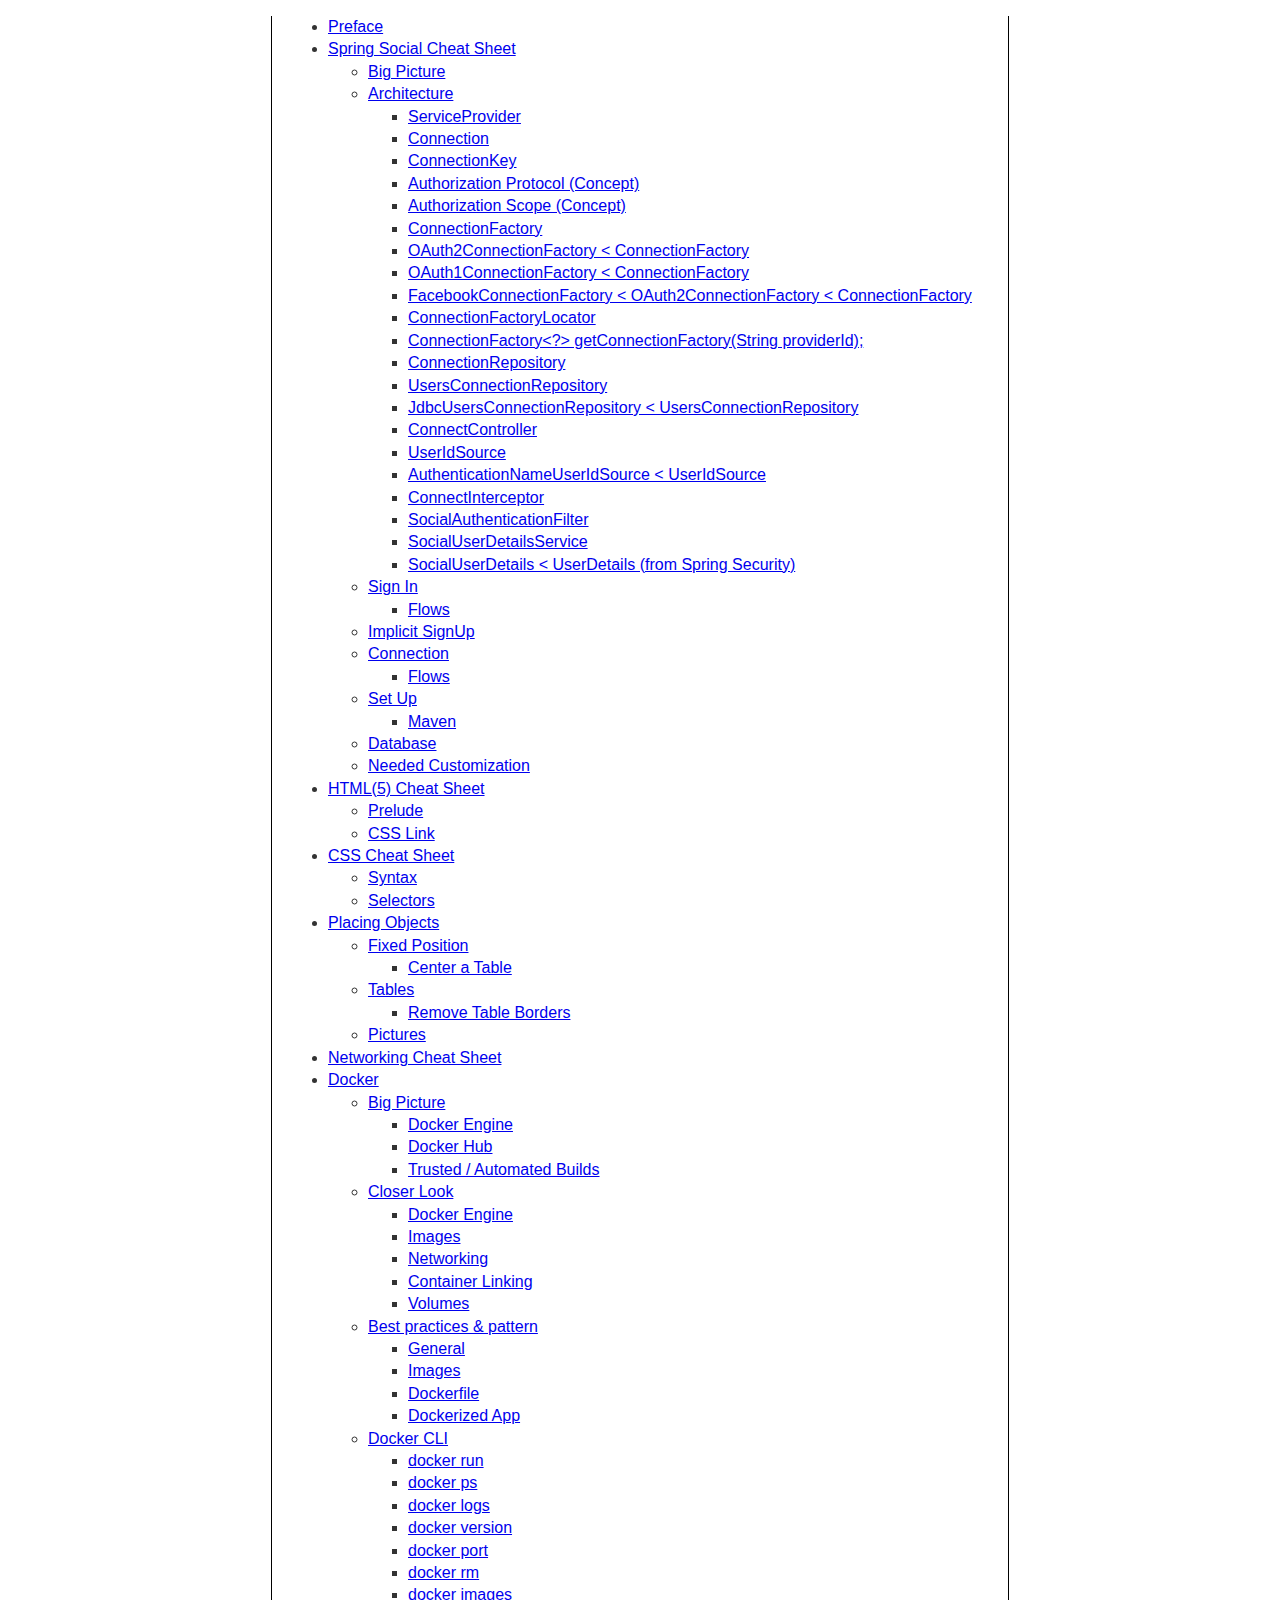
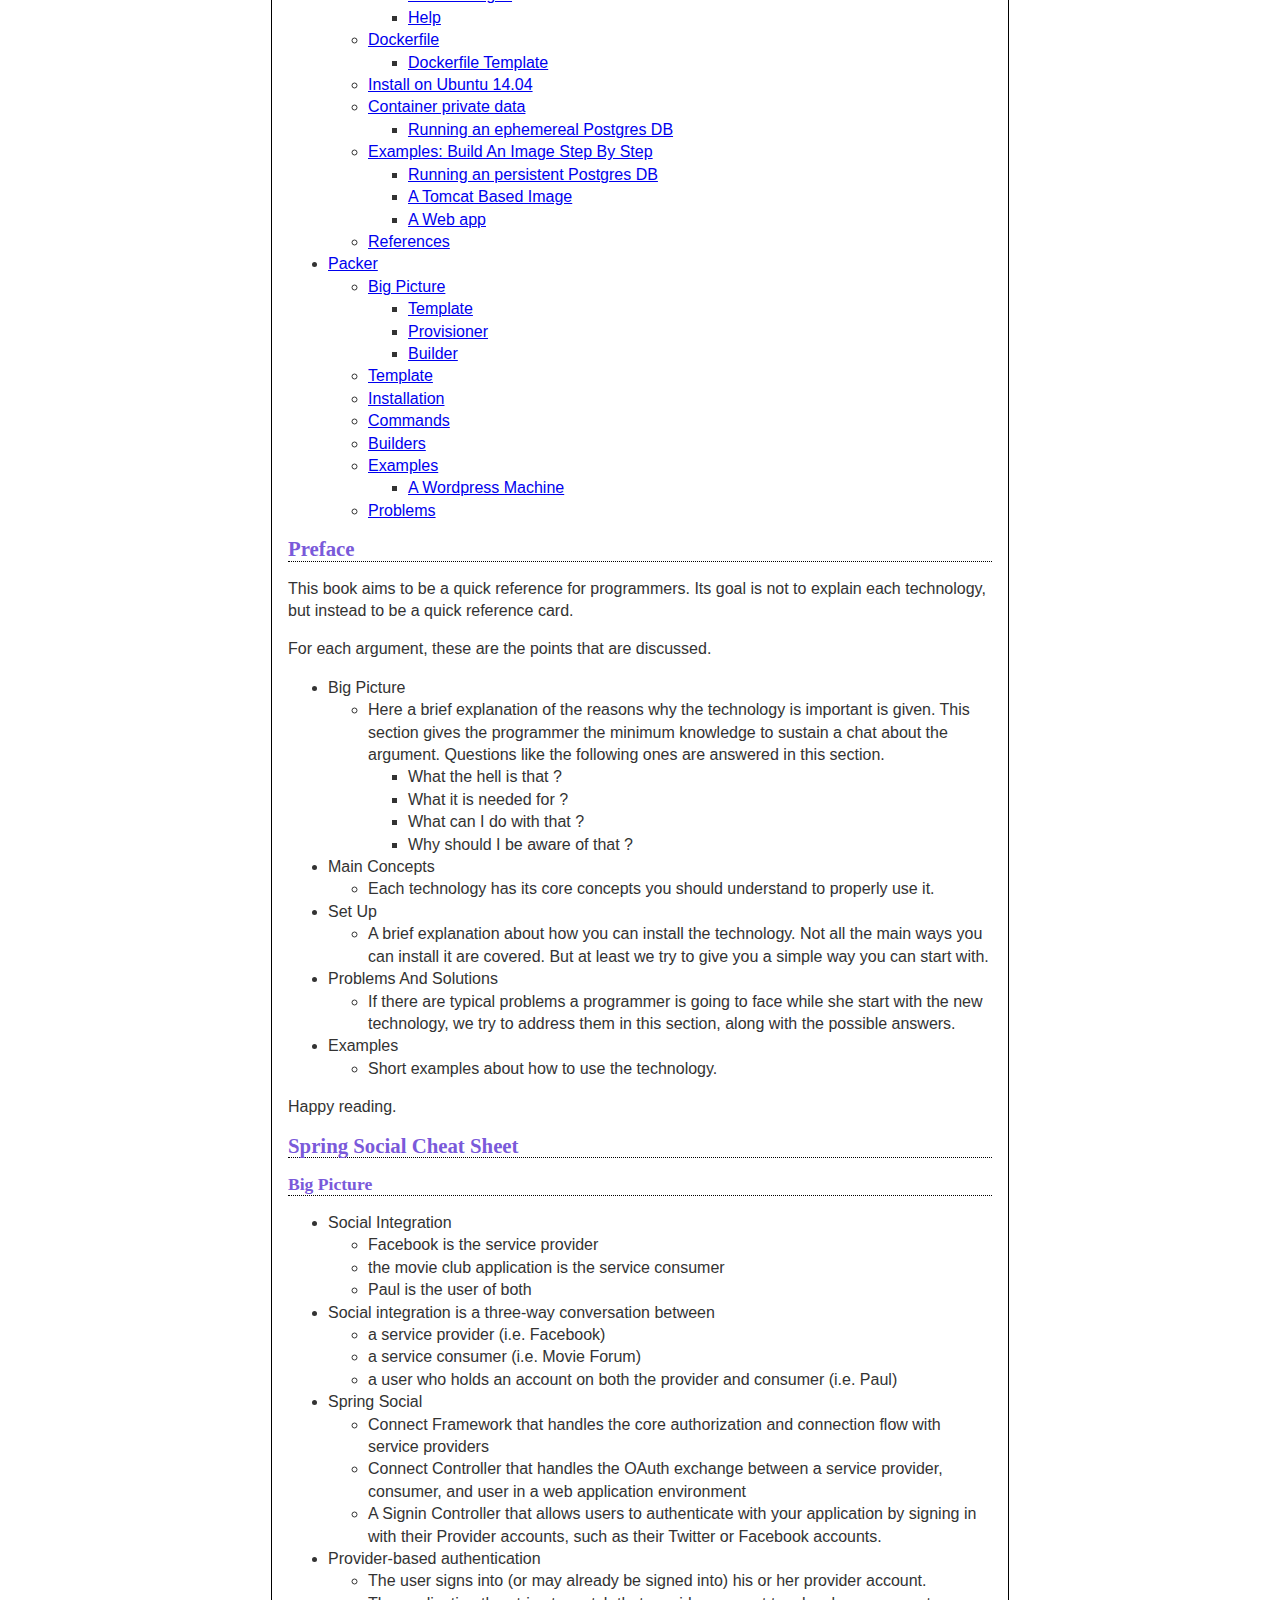
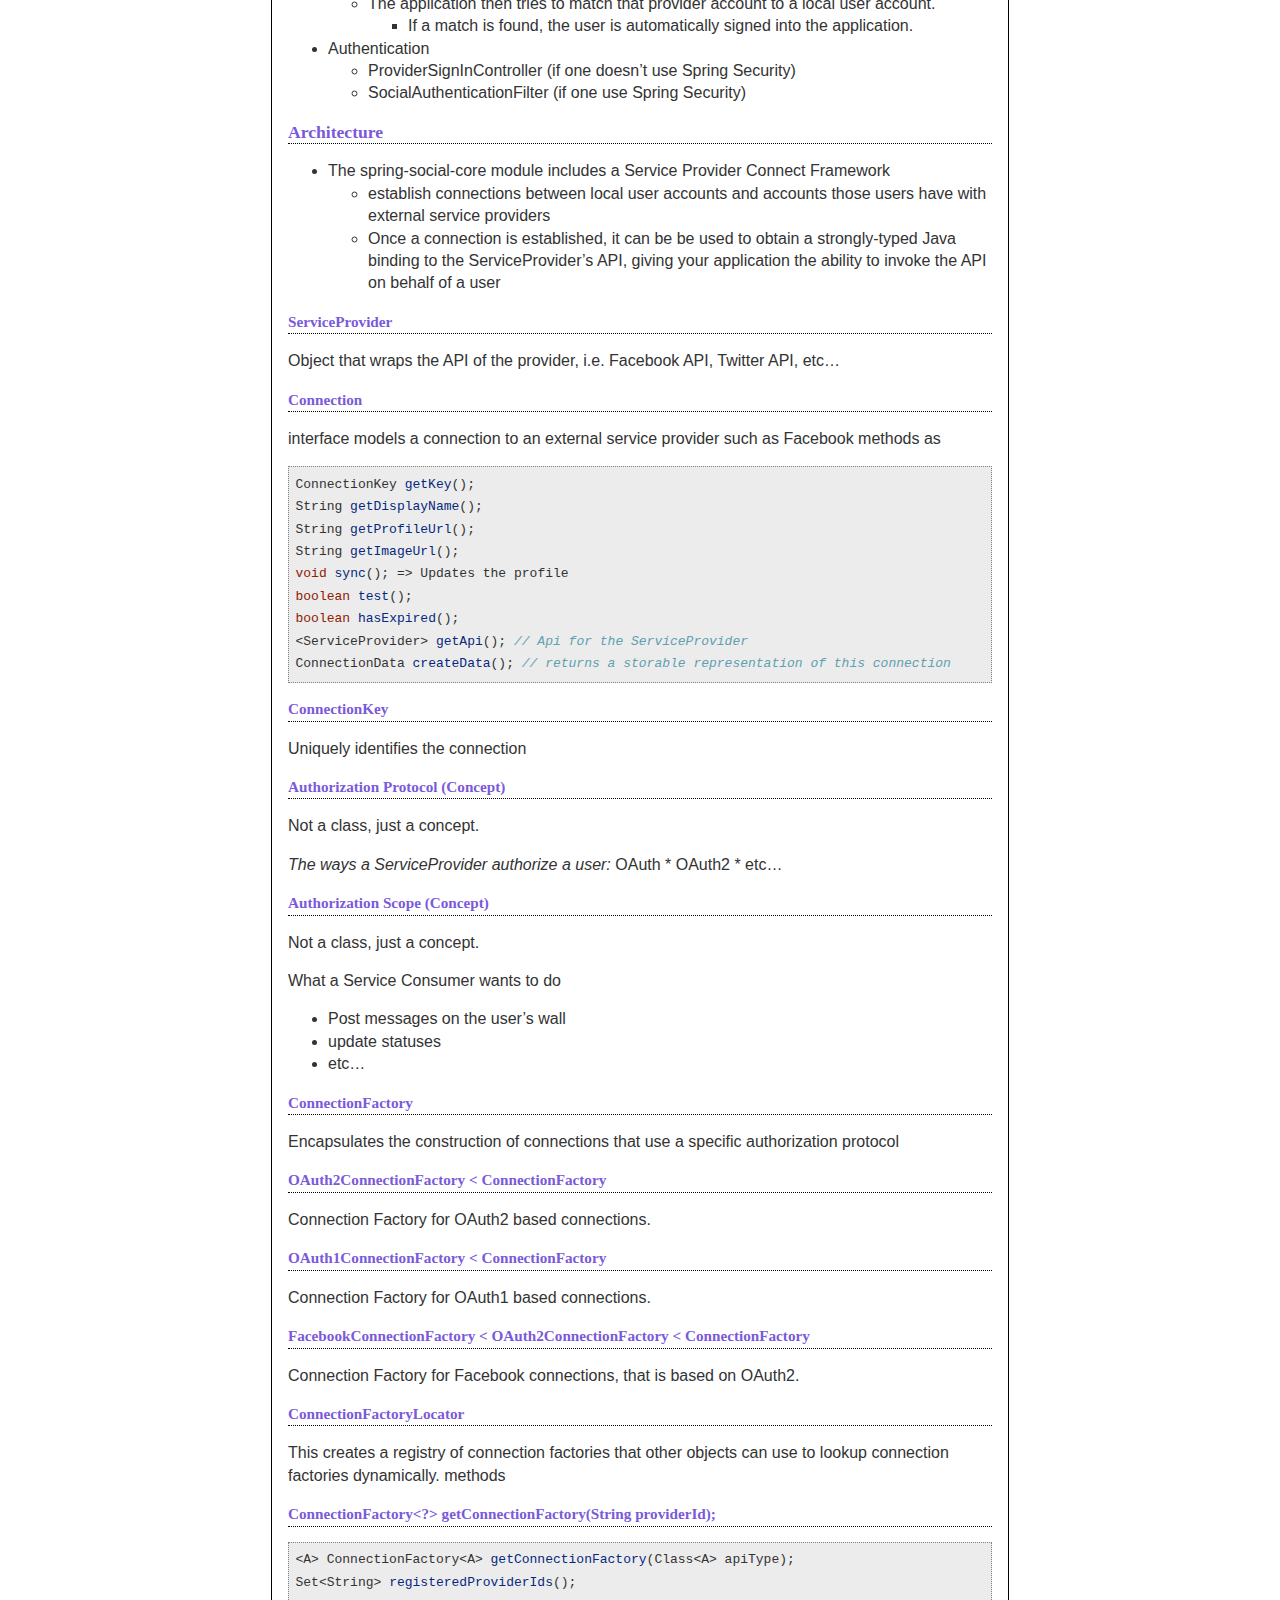
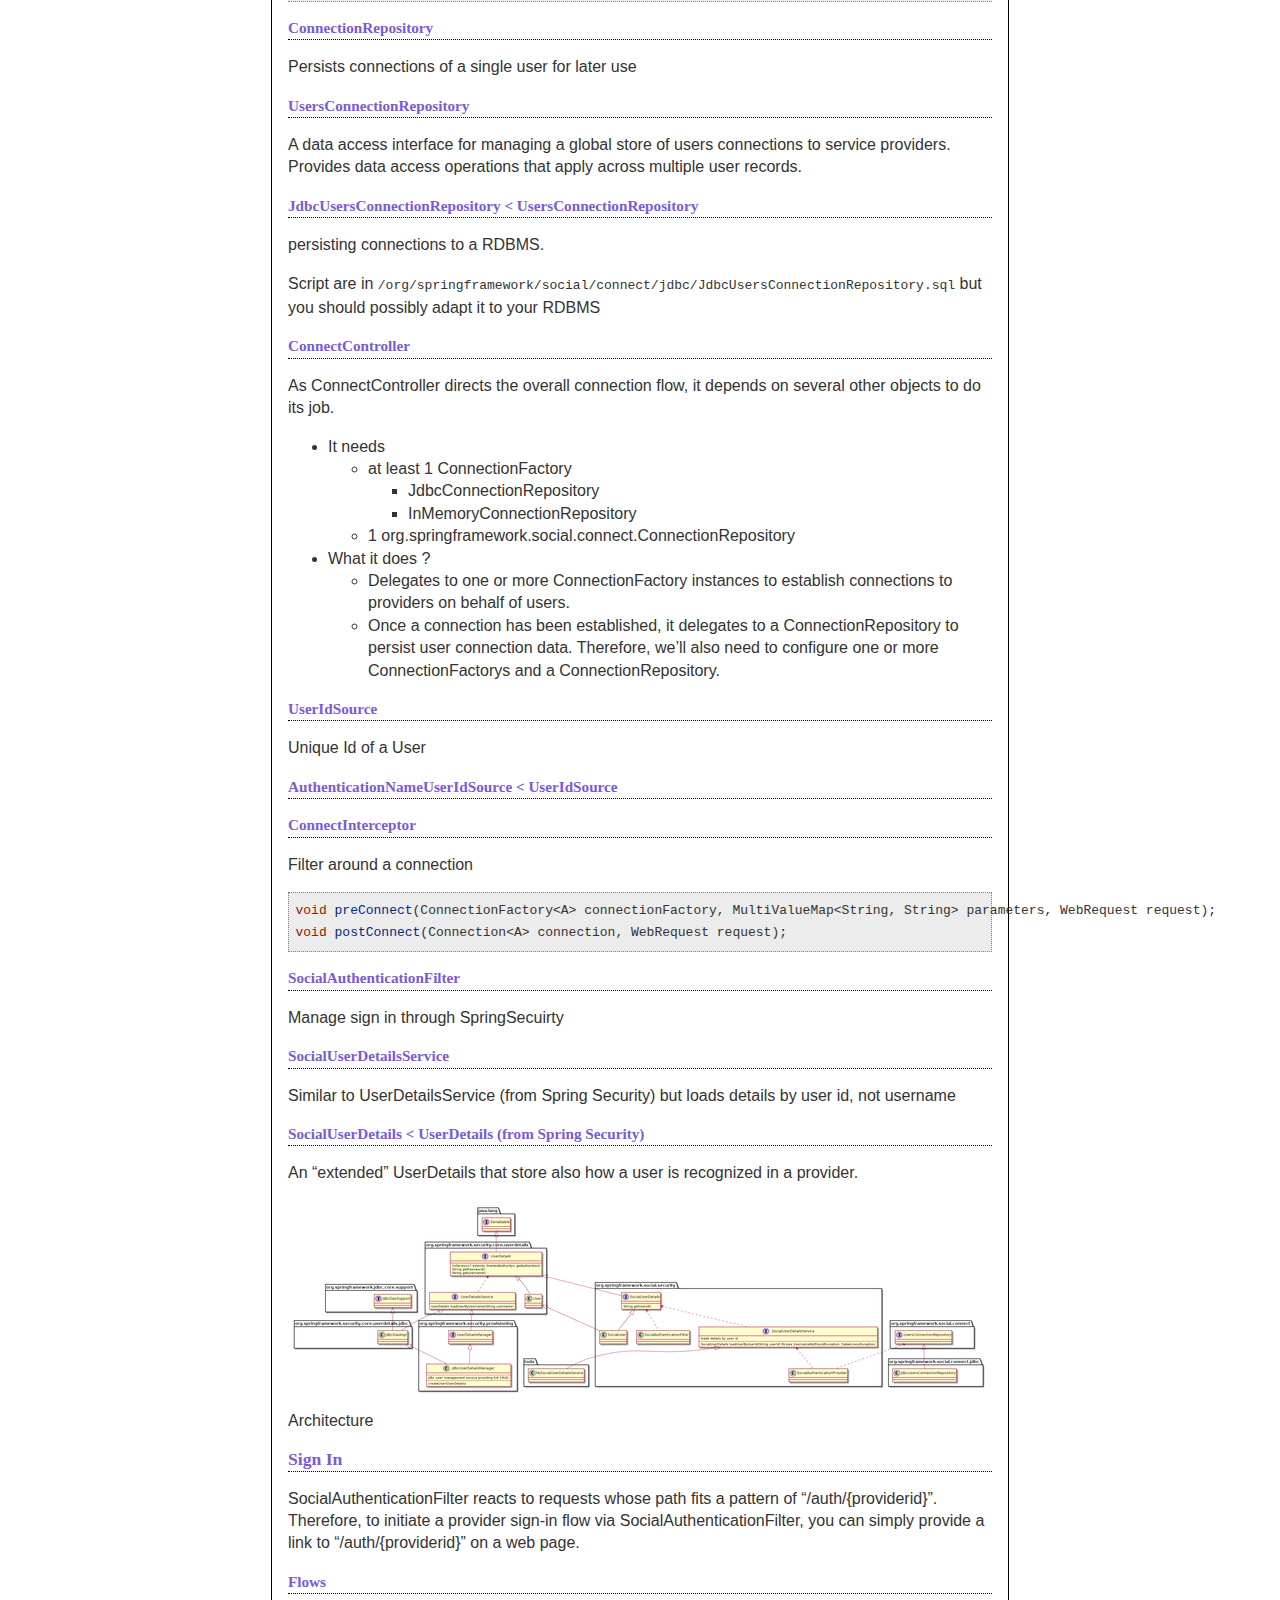
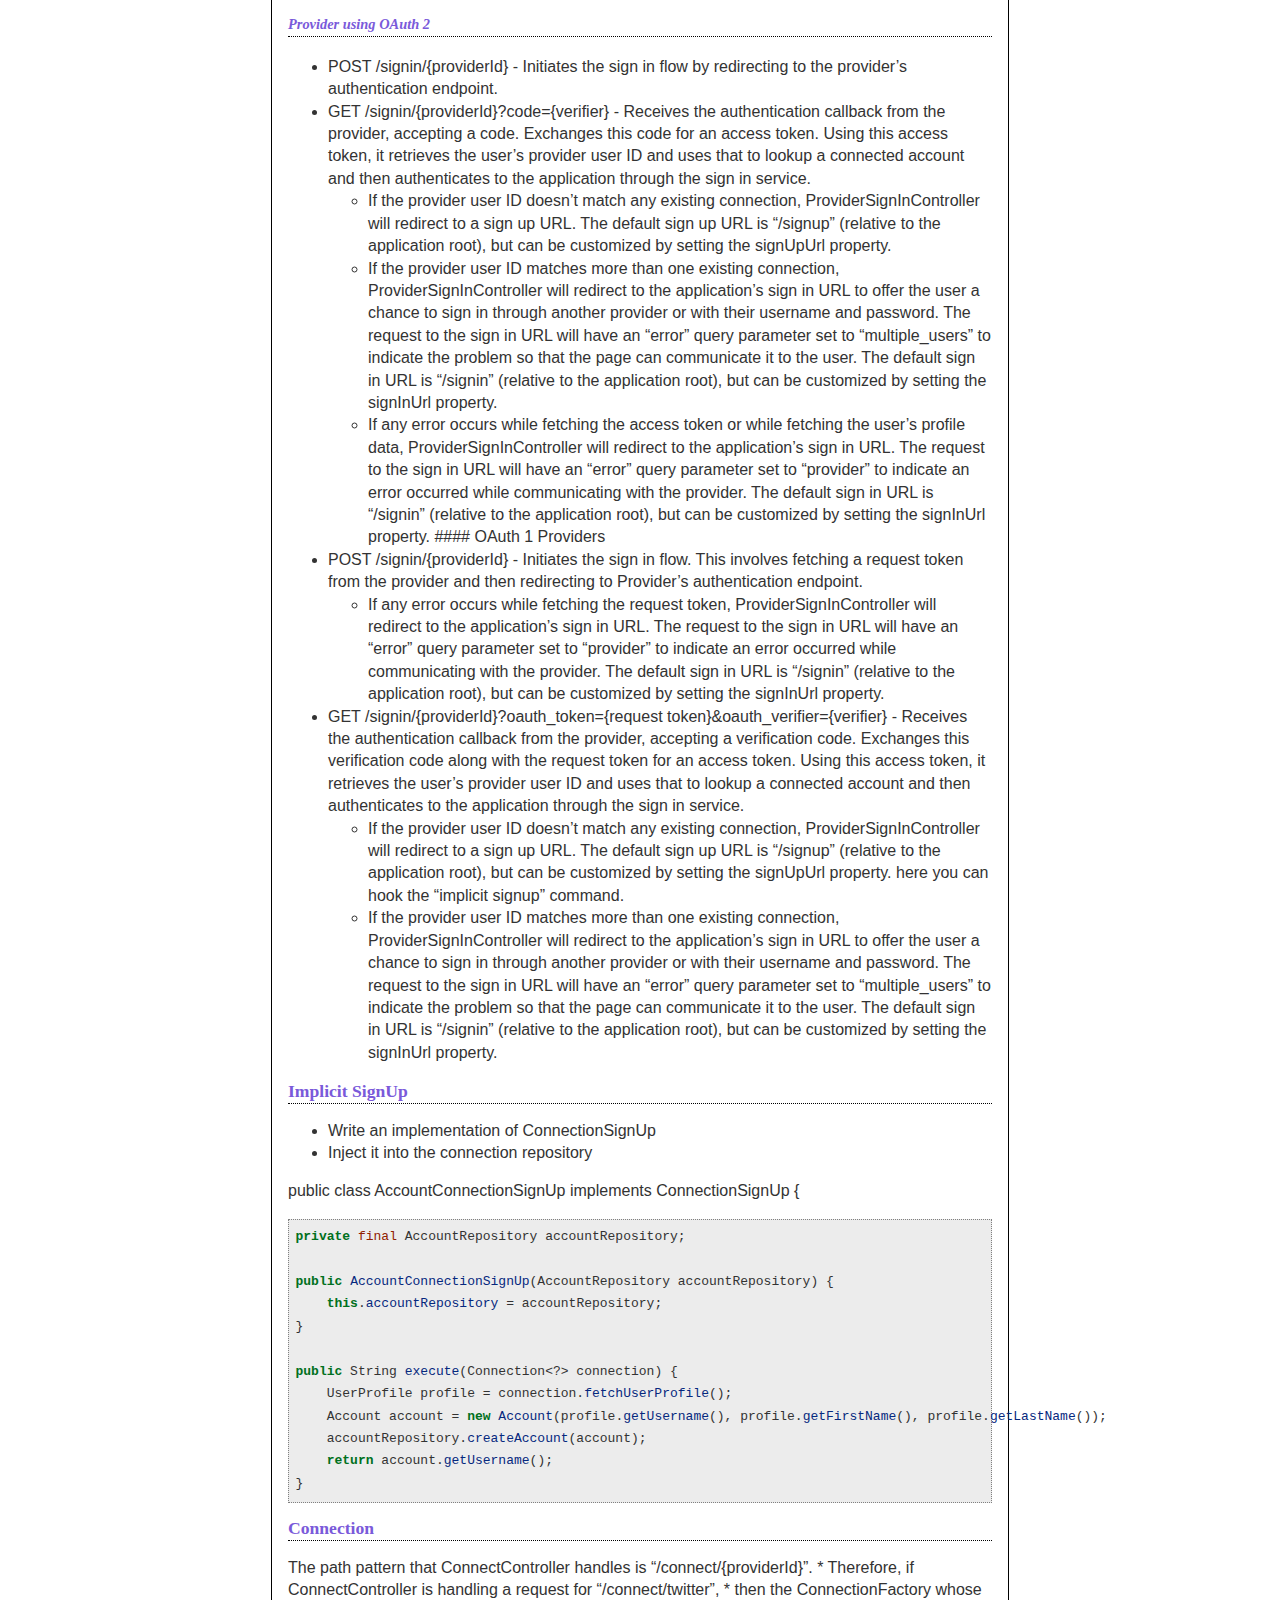
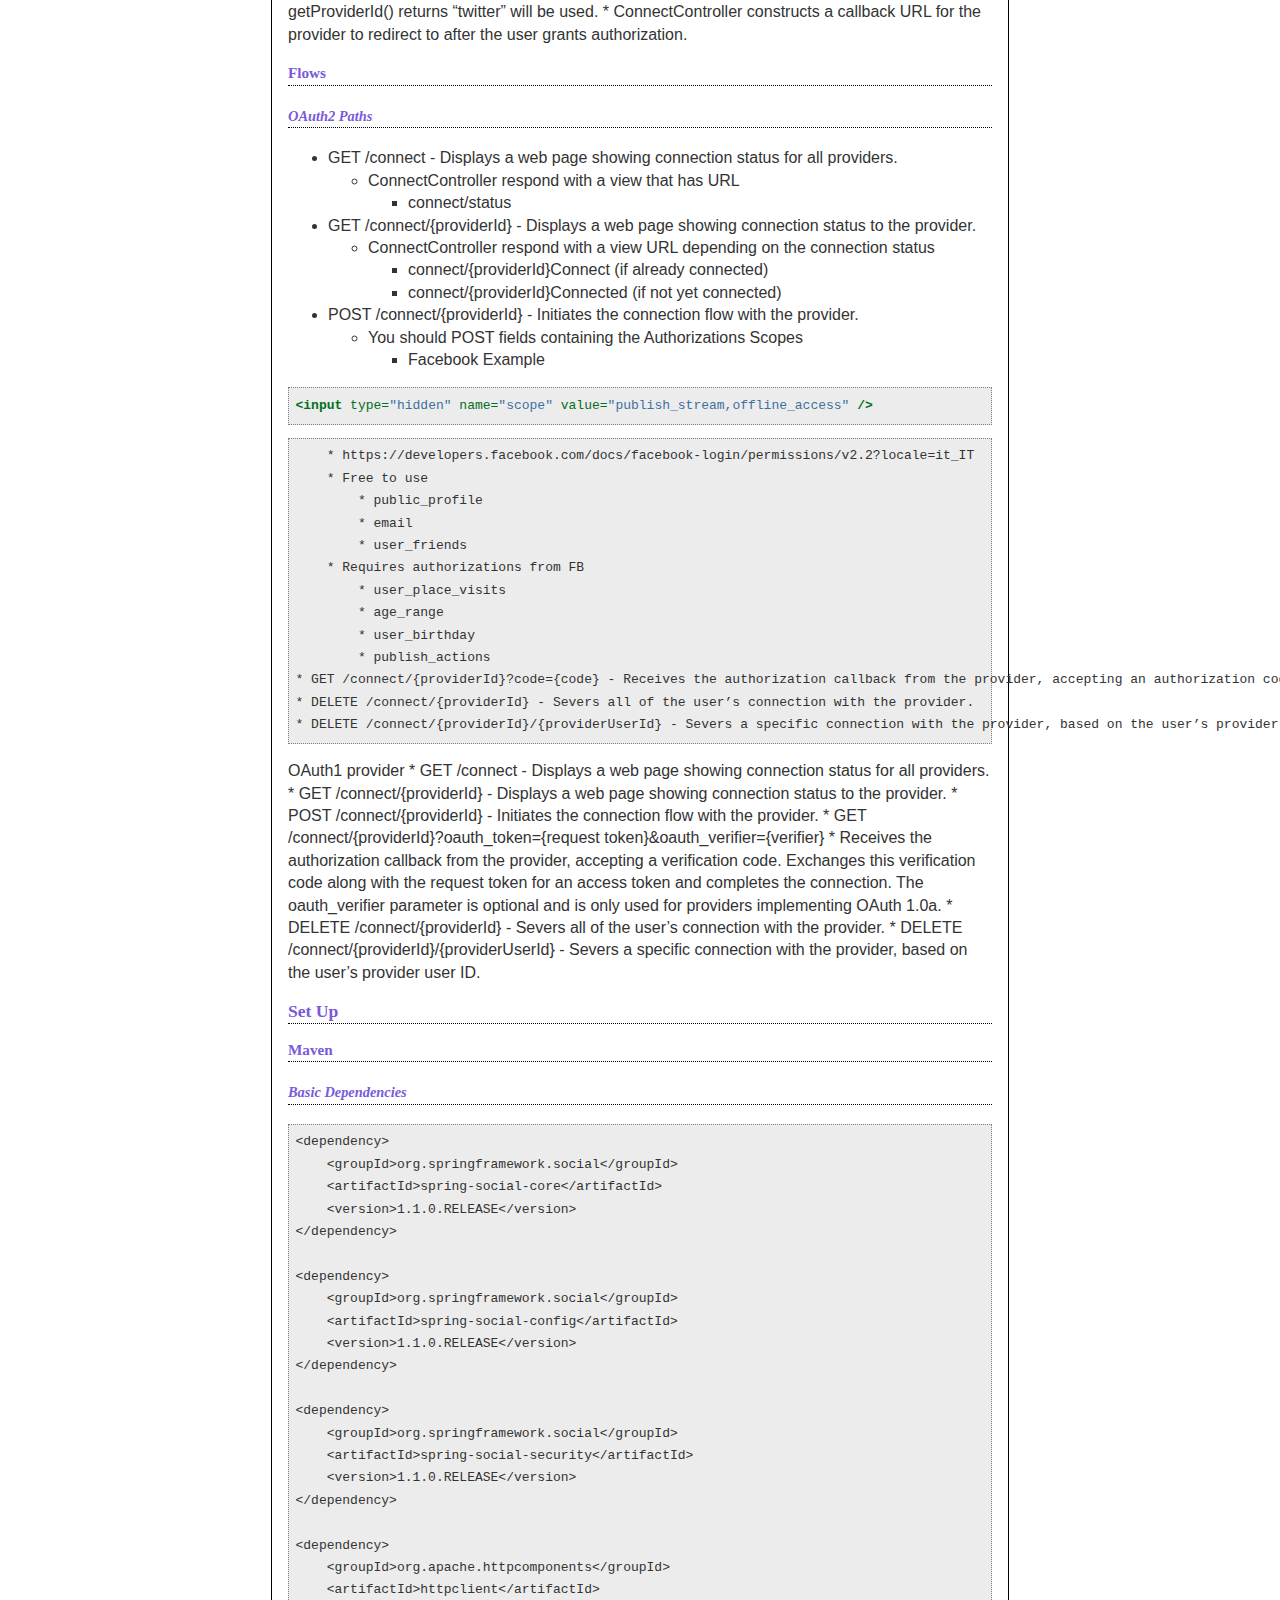
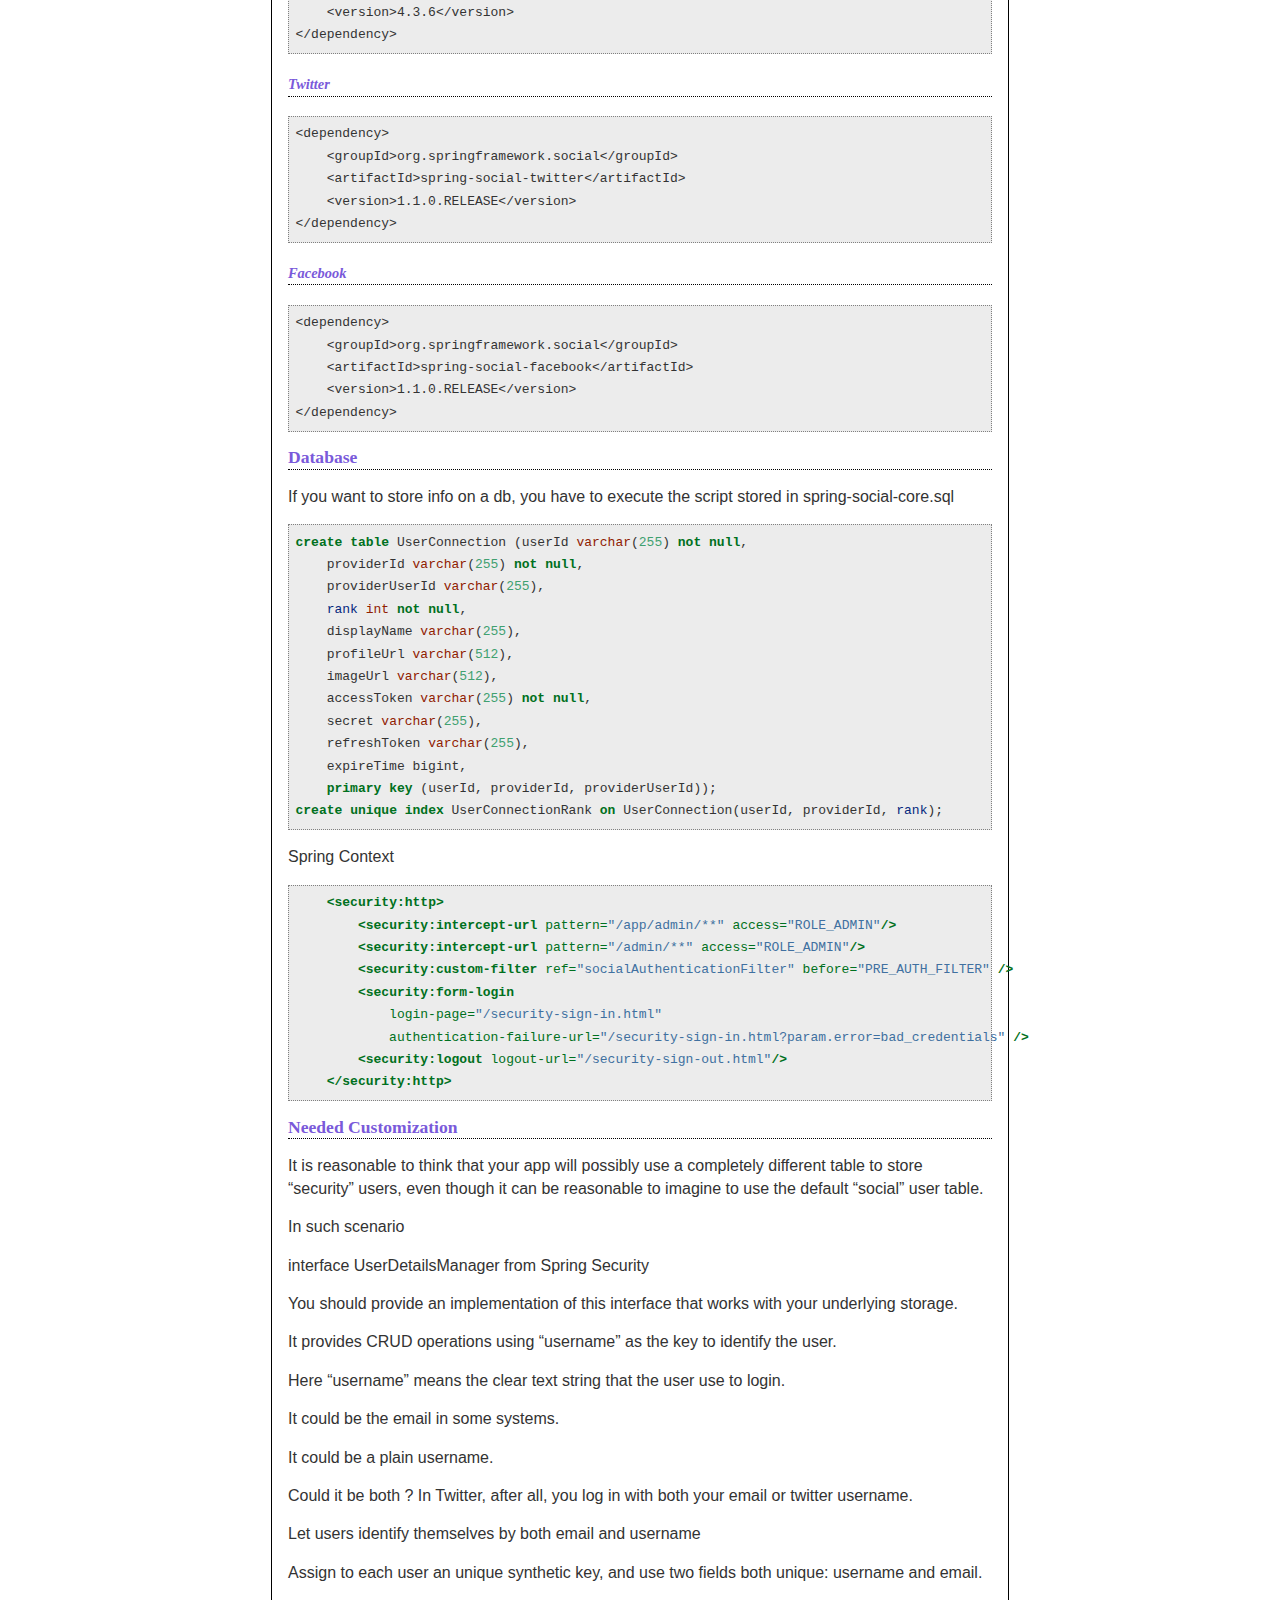
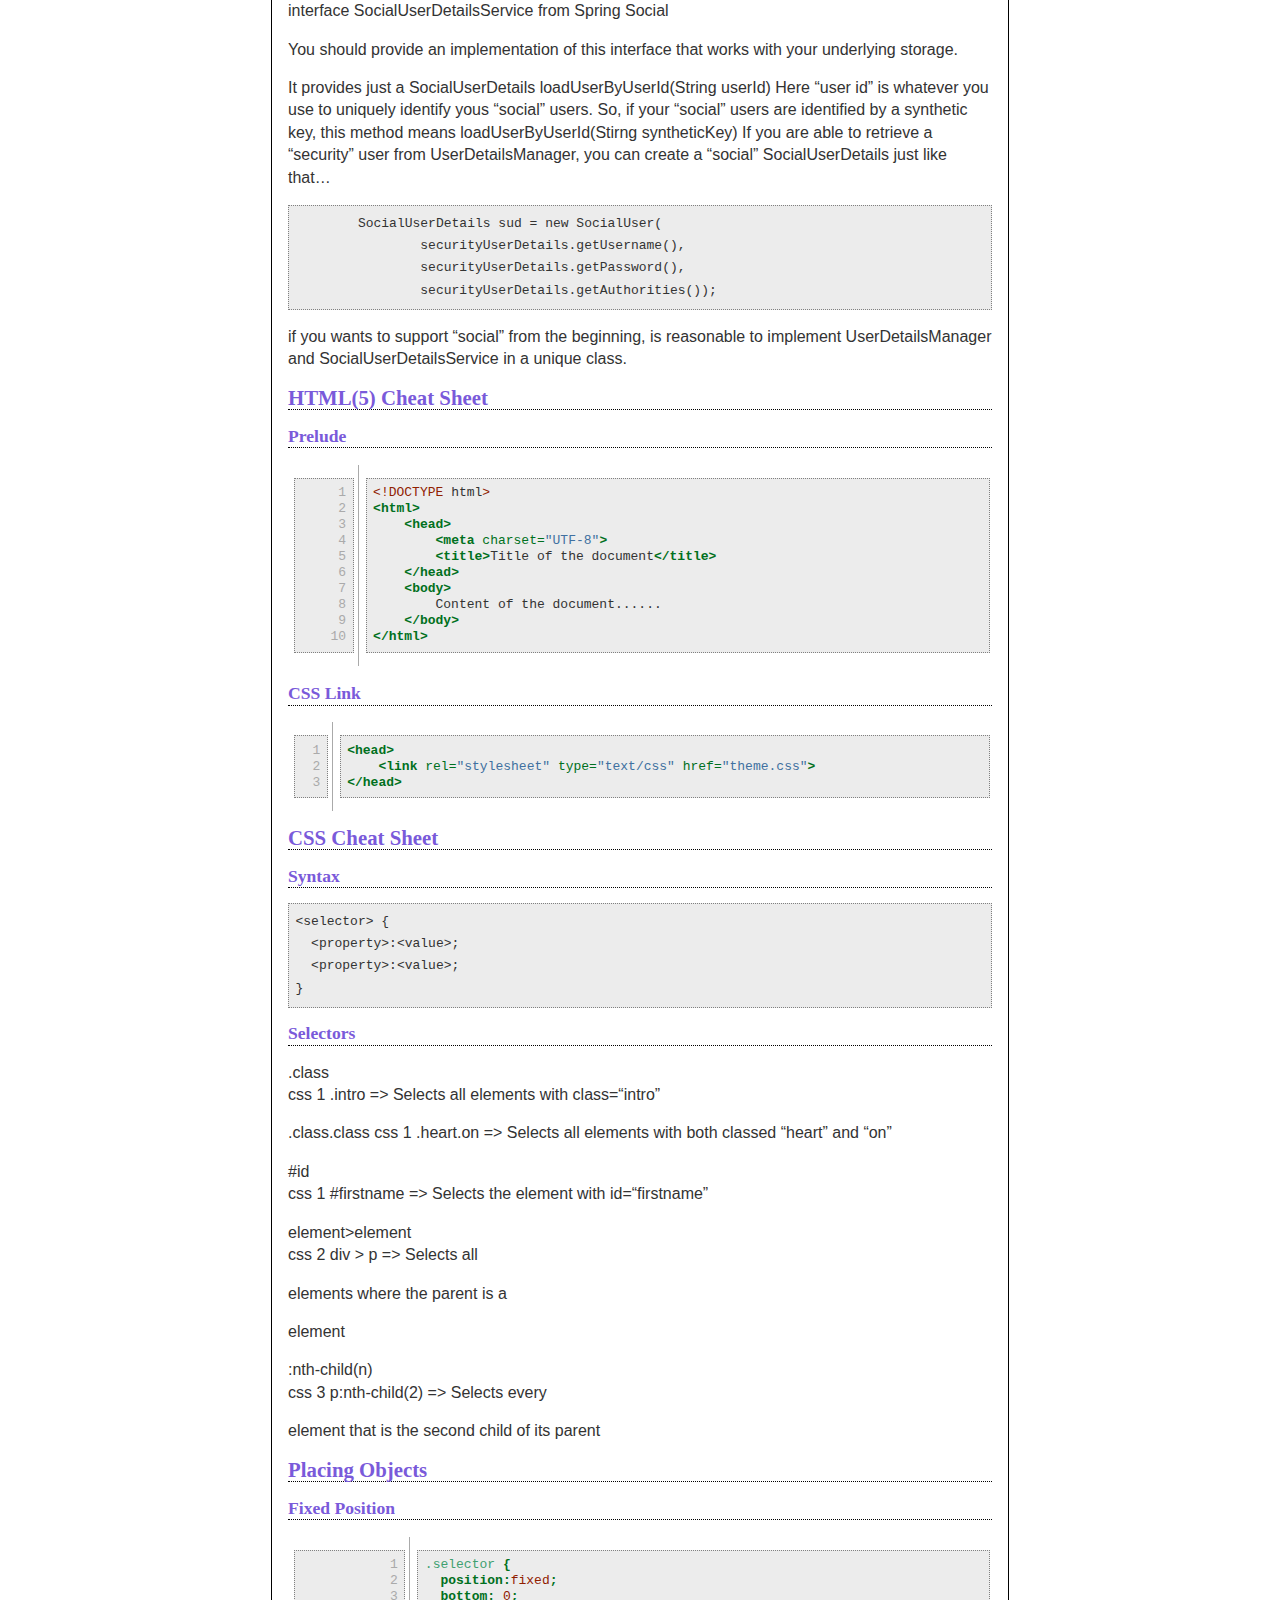
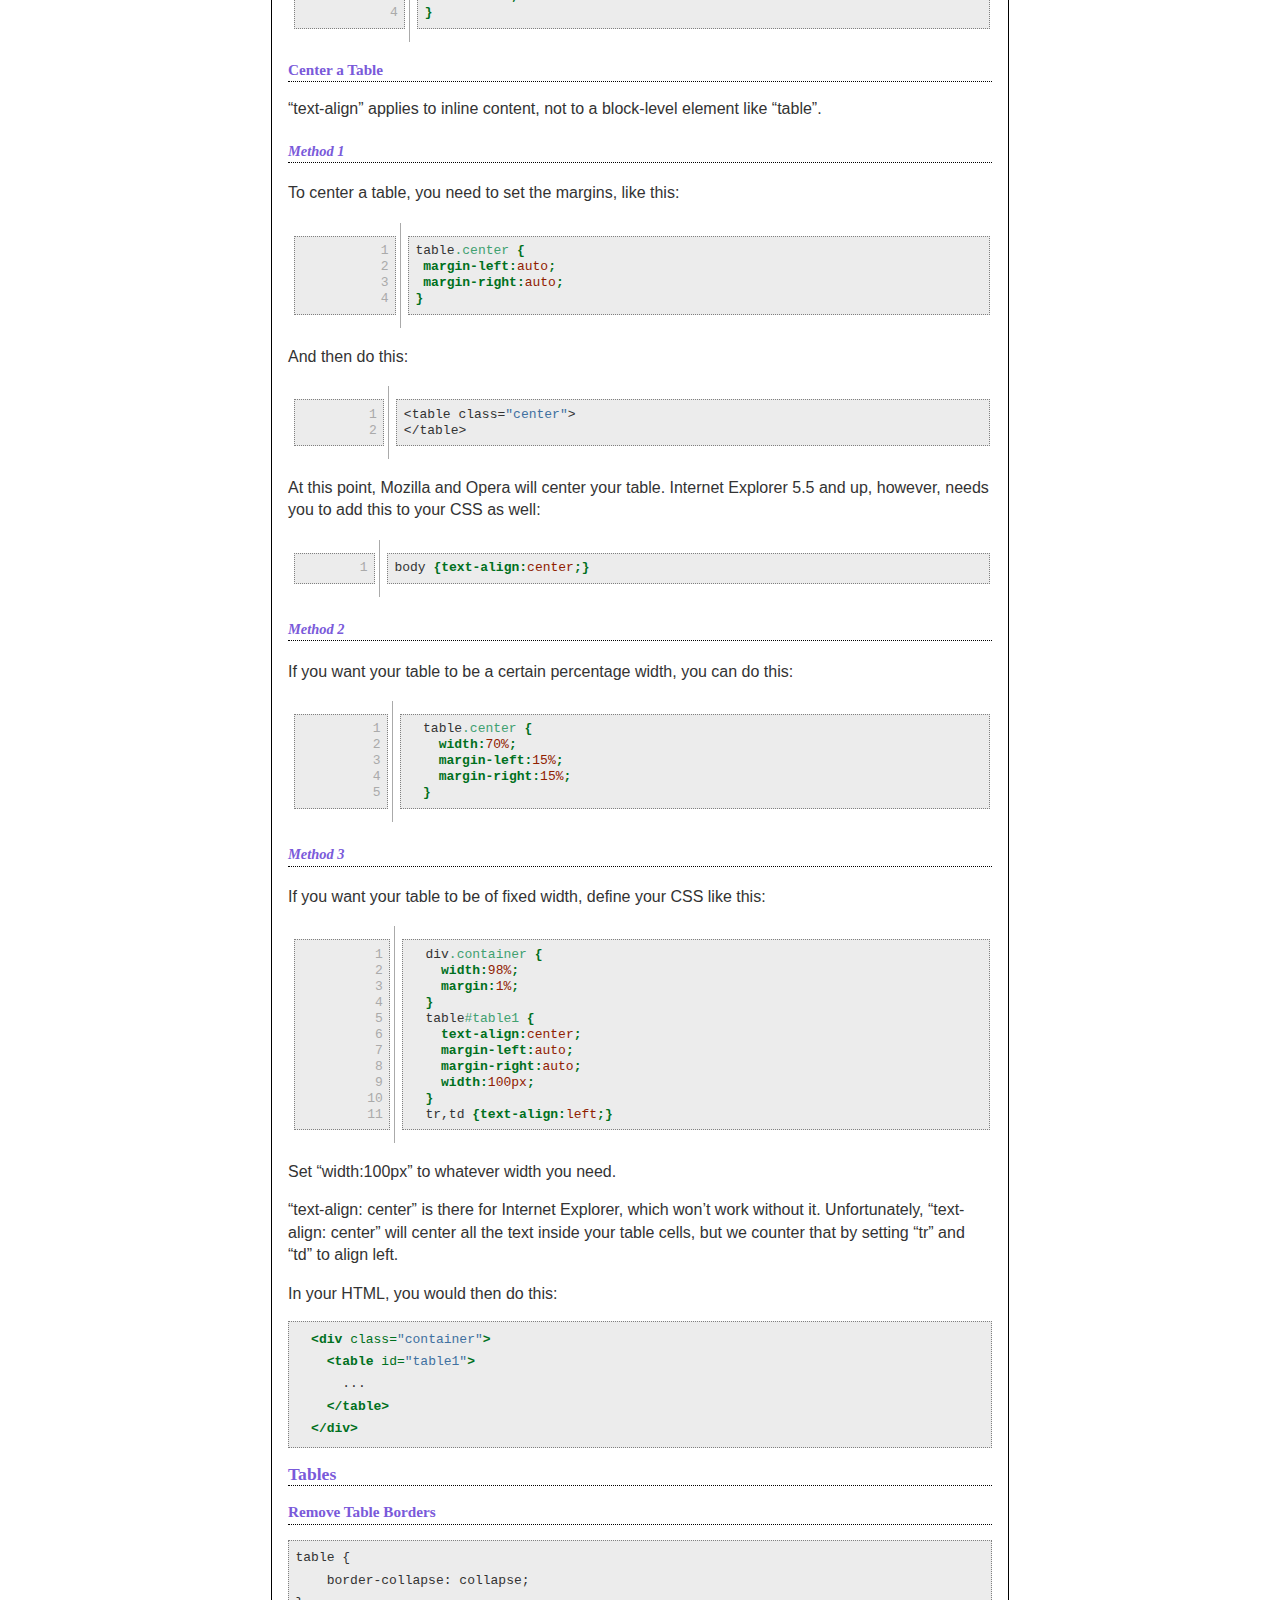
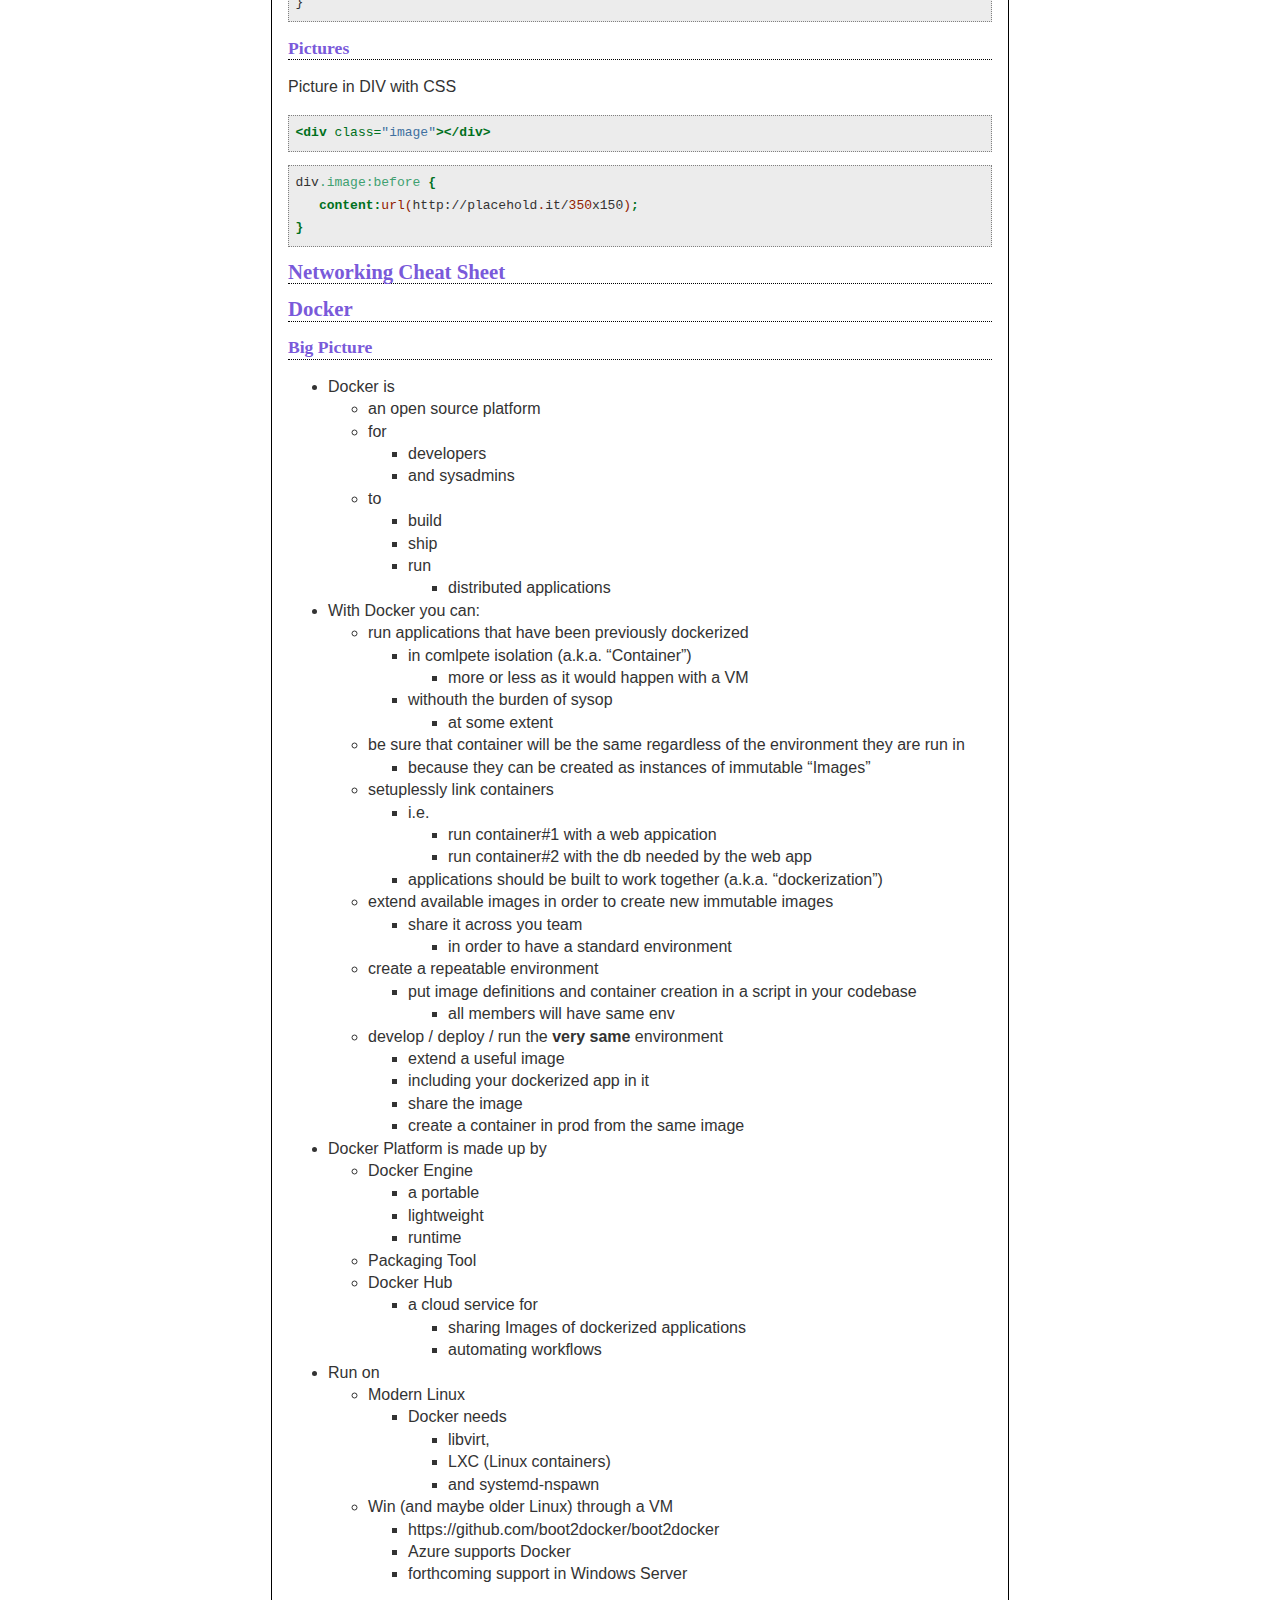
==== website/full/html/index.html @ 74fc2975 "website" ====
<!DOCTYPE html PUBLIC "-//W3C//DTD XHTML 1.0 Transitional//EN" "http://www.w3.org/TR/xhtml1/DTD/xhtml1-transitional.dtd">
<html xmlns="http://www.w3.org/1999/xhtml">
<head>
  <meta http-equiv="Content-Type" content="text/html; charset=utf-8" />
  <meta http-equiv="Content-Style-Type" content="text/css" />
  <meta name="generator" content="pandoc" />
  <title></title>
  <style type="text/css">code{white-space: pre;}</style>
  <style type="text/css">
table.sourceCode, tr.sourceCode, td.lineNumbers, td.sourceCode {
  margin: 0; padding: 0; vertical-align: baseline; border: none; }
table.sourceCode { width: 100%; line-height: 100%; }
td.lineNumbers { text-align: right; padding-right: 4px; padding-left: 4px; color: #aaaaaa; border-right: 1px solid #aaaaaa; }
td.sourceCode { padding-left: 5px; }
code > span.kw { color: #007020; font-weight: bold; }
code > span.dt { color: #902000; }
code > span.dv { color: #40a070; }
code > span.bn { color: #40a070; }
code > span.fl { color: #40a070; }
code > span.ch { color: #4070a0; }
code > span.st { color: #4070a0; }
code > span.co { color: #60a0b0; font-style: italic; }
code > span.ot { color: #007020; }
code > span.al { color: #ff0000; font-weight: bold; }
code > span.fu { color: #06287e; }
code > span.er { color: #ff0000; font-weight: bold; }
  </style>
  <link rel="stylesheet" href="pandoc.css" type="text/css" />
</head>
<body>
<div id="TOC">
<ul>
<li><a href="#preface">Preface</a></li>
<li><a href="#spring-social-cheat-sheet">Spring Social Cheat Sheet</a><ul>
<li><a href="#big-picture">Big Picture</a></li>
<li><a href="#architecture">Architecture</a><ul>
<li><a href="#serviceprovider">ServiceProvider</a></li>
<li><a href="#connection">Connection<ServiceProvider></a></li>
<li><a href="#connectionkey">ConnectionKey</a></li>
<li><a href="#authorization-protocol-concept">Authorization Protocol (Concept)</a></li>
<li><a href="#authorization-scope-concept">Authorization Scope (Concept)</a></li>
<li><a href="#connectionfactory">ConnectionFactory</a></li>
<li><a href="#oauth2connectionfactory-connectionfactory">OAuth2ConnectionFactory &lt; ConnectionFactory</a></li>
<li><a href="#oauth1connectionfactory-connectionfactory">OAuth1ConnectionFactory &lt; ConnectionFactory</a></li>
<li><a href="#facebookconnectionfactory-oauth2connectionfactory-connectionfactory">FacebookConnectionFactory &lt; OAuth2ConnectionFactory &lt; ConnectionFactory</a></li>
<li><a href="#connectionfactorylocator">ConnectionFactoryLocator</a></li>
<li><a href="#connectionfactory-getconnectionfactorystring-providerid">ConnectionFactory&lt;?&gt; getConnectionFactory(String providerId);</a></li>
<li><a href="#connectionrepository">ConnectionRepository</a></li>
<li><a href="#usersconnectionrepository">UsersConnectionRepository</a></li>
<li><a href="#jdbcusersconnectionrepository-usersconnectionrepository">JdbcUsersConnectionRepository &lt; UsersConnectionRepository</a></li>
<li><a href="#connectcontroller">ConnectController</a></li>
<li><a href="#useridsource">UserIdSource</a></li>
<li><a href="#authenticationnameuseridsource-useridsource">AuthenticationNameUserIdSource &lt; UserIdSource</a></li>
<li><a href="#connectinterceptor">ConnectInterceptor</a></li>
<li><a href="#socialauthenticationfilter">SocialAuthenticationFilter</a></li>
<li><a href="#socialuserdetailsservice">SocialUserDetailsService</a></li>
<li><a href="#socialuserdetails-userdetails-from-spring-security">SocialUserDetails &lt; UserDetails (from Spring Security)</a></li>
</ul></li>
<li><a href="#sign-in">Sign In</a><ul>
<li><a href="#flows">Flows</a></li>
</ul></li>
<li><a href="#implicit-signup">Implicit SignUp</a></li>
<li><a href="#connection-1">Connection</a><ul>
<li><a href="#flows-1">Flows</a></li>
</ul></li>
<li><a href="#set-up">Set Up</a><ul>
<li><a href="#maven">Maven</a></li>
</ul></li>
<li><a href="#database">Database</a></li>
<li><a href="#needed-customization">Needed Customization</a></li>
</ul></li>
<li><a href="#html5-cheat-sheet">HTML(5) Cheat Sheet</a><ul>
<li><a href="#prelude">Prelude</a></li>
<li><a href="#css-link">CSS Link</a></li>
</ul></li>
<li><a href="#css-cheat-sheet">CSS Cheat Sheet</a><ul>
<li><a href="#syntax">Syntax</a></li>
<li><a href="#selectors">Selectors</a></li>
</ul></li>
<li><a href="#placing-objects">Placing Objects</a><ul>
<li><a href="#fixed-position">Fixed Position</a><ul>
<li><a href="#center-a-table">Center a Table</a></li>
</ul></li>
<li><a href="#tables">Tables</a><ul>
<li><a href="#remove-table-borders">Remove Table Borders</a></li>
</ul></li>
<li><a href="#pictures">Pictures</a></li>
</ul></li>
<li><a href="#networking-cheat-sheet">Networking Cheat Sheet</a></li>
<li><a href="#docker">Docker</a><ul>
<li><a href="#big-picture-1">Big Picture</a><ul>
<li><a href="#docker-engine">Docker Engine</a></li>
<li><a href="#docker-hub">Docker Hub</a></li>
<li><a href="#trusted-automated-builds">Trusted / Automated Builds</a></li>
</ul></li>
<li><a href="#closer-look">Closer Look</a><ul>
<li><a href="#docker-engine-1">Docker Engine</a></li>
<li><a href="#images">Images</a></li>
<li><a href="#networking">Networking</a></li>
<li><a href="#container-linking">Container Linking</a></li>
<li><a href="#volumes">Volumes</a></li>
</ul></li>
<li><a href="#best-practices-pattern">Best practices &amp; pattern</a><ul>
<li><a href="#general">General</a></li>
<li><a href="#images-1">Images</a></li>
<li><a href="#dockerfile">Dockerfile</a></li>
<li><a href="#dockerized-app">Dockerized App</a></li>
</ul></li>
<li><a href="#docker-cli">Docker CLI</a><ul>
<li><a href="#docker-run">docker run</a></li>
<li><a href="#docker-ps">docker ps</a></li>
<li><a href="#docker-logs">docker logs</a></li>
<li><a href="#docker-version">docker version</a></li>
<li><a href="#docker-port">docker port</a></li>
<li><a href="#docker-rm">docker rm</a></li>
<li><a href="#docker-images">docker images</a></li>
<li><a href="#help">Help</a></li>
</ul></li>
<li><a href="#dockerfile-1">Dockerfile</a><ul>
<li><a href="#dockerfile-template">Dockerfile Template</a></li>
</ul></li>
<li><a href="#install-on-ubuntu-14.04">Install on Ubuntu 14.04</a></li>
<li><a href="#container-private-data">Container private data</a><ul>
<li><a href="#running-an-ephemereal-postgres-db">Running an ephemereal Postgres DB</a></li>
</ul></li>
<li><a href="#examples-build-an-image-step-by-step">Examples: Build An Image Step By Step</a><ul>
<li><a href="#running-an-persistent-postgres-db">Running an persistent Postgres DB</a></li>
<li><a href="#a-tomcat-based-image">A Tomcat Based Image</a></li>
<li><a href="#a-web-app">A Web app</a></li>
</ul></li>
<li><a href="#references">References</a></li>
</ul></li>
<li><a href="#packer">Packer</a><ul>
<li><a href="#big-picture-2">Big Picture</a><ul>
<li><a href="#template">Template</a></li>
<li><a href="#provisioner">Provisioner</a></li>
<li><a href="#builder">Builder</a></li>
</ul></li>
<li><a href="#template-1">Template</a></li>
<li><a href="#installation">Installation</a></li>
<li><a href="#commands">Commands</a></li>
<li><a href="#builders">Builders</a></li>
<li><a href="#examples-4">Examples</a><ul>
<li><a href="#a-wordpress-machine">A Wordpress Machine</a></li>
</ul></li>
<li><a href="#problems">Problems</a></li>
</ul></li>
</ul>
</div>
<h1 id="preface"><a href="#preface">Preface</a></h1>
<p>This book aims to be a quick reference for programmers. Its goal is not to explain each technology, but instead to be a quick reference card.</p>
<p>For each argument, these are the points that are discussed.</p>
<ul>
<li>Big Picture
<ul>
<li>Here a brief explanation of the reasons why the technology is important is given. This section gives the programmer the minimum knowledge to sustain a chat about the argument. Questions like the following ones are answered in this section.
<ul>
<li>What the hell is that ?</li>
<li>What it is needed for ?</li>
<li>What can I do with that ?</li>
<li>Why should I be aware of that ?</li>
</ul></li>
</ul></li>
<li>Main Concepts
<ul>
<li>Each technology has its core concepts you should understand to properly use it.</li>
</ul></li>
<li>Set Up
<ul>
<li>A brief explanation about how you can install the technology. Not all the main ways you can install it are covered. But at least we try to give you a simple way you can start with.</li>
</ul></li>
<li>Problems And Solutions
<ul>
<li>If there are typical problems a programmer is going to face while she start with the new technology, we try to address them in this section, along with the possible answers.</li>
</ul></li>
<li>Examples
<ul>
<li>Short examples about how to use the technology.</li>
</ul></li>
</ul>
<p>Happy reading.</p>
<h1 id="spring-social-cheat-sheet"><a href="#spring-social-cheat-sheet">Spring Social Cheat Sheet</a></h1>
<h2 id="big-picture"><a href="#big-picture">Big Picture</a></h2>
<ul>
<li>Social Integration
<ul>
<li>Facebook is the service provider</li>
<li>the movie club application is the service consumer</li>
<li>Paul is the user of both</li>
</ul></li>
<li>Social integration is a three-way conversation between
<ul>
<li>a service provider (i.e. Facebook)</li>
<li>a service consumer (i.e. Movie Forum)</li>
<li>a user who holds an account on both the provider and consumer (i.e. Paul)</li>
</ul></li>
<li>Spring Social
<ul>
<li>Connect Framework that handles the core authorization and connection flow with service providers</li>
<li>Connect Controller that handles the OAuth exchange between a service provider, consumer, and user in a web application environment</li>
<li>A Signin Controller that allows users to authenticate with your application by signing in with their Provider accounts, such as their Twitter or Facebook accounts.</li>
</ul></li>
<li>Provider-based authentication
<ul>
<li>The user signs into (or may already be signed into) his or her provider account.</li>
<li>The application then tries to match that provider account to a local user account.
<ul>
<li>If a match is found, the user is automatically signed into the application.</li>
</ul></li>
</ul></li>
<li>Authentication
<ul>
<li>ProviderSignInController (if one doesn’t use Spring Security)</li>
<li>SocialAuthenticationFilter (if one use Spring Security)</li>
</ul></li>
</ul>
<h2 id="architecture"><a href="#architecture">Architecture</a></h2>
<ul>
<li>The spring-social-core module includes a Service Provider Connect Framework
<ul>
<li>establish connections between local user accounts and accounts those users have with external service providers</li>
<li>Once a connection is established, it can be be used to obtain a strongly-typed Java binding to the ServiceProvider’s API, giving your application the ability to invoke the API on behalf of a user</li>
</ul></li>
</ul>
<h3 id="serviceprovider"><a href="#serviceprovider">ServiceProvider</a></h3>
<p>Object that wraps the API of the provider, i.e. Facebook API, Twitter API, etc…</p>
<h3 id="connection"><a href="#connection">Connection<ServiceProvider></a></h3>
<p>interface models a connection to an external service provider such as Facebook methods as</p>
<pre class="sourceCode java"><code class="sourceCode java">ConnectionKey <span class="fu">getKey</span>();
String <span class="fu">getDisplayName</span>();
String <span class="fu">getProfileUrl</span>();
String <span class="fu">getImageUrl</span>();
<span class="dt">void</span> <span class="fu">sync</span>(); =&gt; Updates the profile
<span class="dt">boolean</span> <span class="fu">test</span>();
<span class="dt">boolean</span> <span class="fu">hasExpired</span>();
&lt;ServiceProvider&gt; <span class="fu">getApi</span>(); <span class="co">// Api for the ServiceProvider</span>
ConnectionData <span class="fu">createData</span>(); <span class="co">// returns a storable representation of this connection</span></code></pre>
<h3 id="connectionkey"><a href="#connectionkey">ConnectionKey</a></h3>
<p>Uniquely identifies the connection</p>
<h3 id="authorization-protocol-concept"><a href="#authorization-protocol-concept">Authorization Protocol (Concept)</a></h3>
<p>Not a class, just a concept.</p>
<p><em>The ways a ServiceProvider authorize a user: </em> OAuth * OAuth2 * etc…</p>
<h3 id="authorization-scope-concept"><a href="#authorization-scope-concept">Authorization Scope (Concept)</a></h3>
<p>Not a class, just a concept.</p>
<p>What a Service Consumer wants to do</p>
<ul>
<li>Post messages on the user’s wall</li>
<li>update statuses</li>
<li>etc…</li>
</ul>
<h3 id="connectionfactory"><a href="#connectionfactory">ConnectionFactory</a></h3>
<p>Encapsulates the construction of connections that use a specific authorization protocol</p>
<h3 id="oauth2connectionfactory-connectionfactory"><a href="#oauth2connectionfactory-connectionfactory">OAuth2ConnectionFactory &lt; ConnectionFactory</a></h3>
<p>Connection Factory for OAuth2 based connections.</p>
<h3 id="oauth1connectionfactory-connectionfactory"><a href="#oauth1connectionfactory-connectionfactory">OAuth1ConnectionFactory &lt; ConnectionFactory</a></h3>
<p>Connection Factory for OAuth1 based connections.</p>
<h3 id="facebookconnectionfactory-oauth2connectionfactory-connectionfactory"><a href="#facebookconnectionfactory-oauth2connectionfactory-connectionfactory">FacebookConnectionFactory &lt; OAuth2ConnectionFactory &lt; ConnectionFactory</a></h3>
<p>Connection Factory for Facebook connections, that is based on OAuth2.</p>
<h3 id="connectionfactorylocator"><a href="#connectionfactorylocator">ConnectionFactoryLocator</a></h3>
<p>This creates a registry of connection factories that other objects can use to lookup connection factories dynamically. methods</p>
<h3 id="connectionfactory-getconnectionfactorystring-providerid"><a href="#connectionfactory-getconnectionfactorystring-providerid">ConnectionFactory&lt;?&gt; getConnectionFactory(String providerId);</a></h3>
<pre class="sourceCode java"><code class="sourceCode java">&lt;A&gt; ConnectionFactory&lt;A&gt; <span class="fu">getConnectionFactory</span>(Class&lt;A&gt; apiType);
Set&lt;String&gt; <span class="fu">registeredProviderIds</span>();</code></pre>
<h3 id="connectionrepository"><a href="#connectionrepository">ConnectionRepository</a></h3>
<p>Persists connections of a single user for later use</p>
<h3 id="usersconnectionrepository"><a href="#usersconnectionrepository">UsersConnectionRepository</a></h3>
<p>A data access interface for managing a global store of users connections to service providers. Provides data access operations that apply across multiple user records.</p>
<h3 id="jdbcusersconnectionrepository-usersconnectionrepository"><a href="#jdbcusersconnectionrepository-usersconnectionrepository">JdbcUsersConnectionRepository &lt; UsersConnectionRepository</a></h3>
<p>persisting connections to a RDBMS.</p>
<p>Script are in <code>/org/springframework/social/connect/jdbc/JdbcUsersConnectionRepository.sql</code> but you should possibly adapt it to your RDBMS</p>
<h3 id="connectcontroller"><a href="#connectcontroller">ConnectController</a></h3>
<p>As ConnectController directs the overall connection flow, it depends on several other objects to do its job.</p>
<ul>
<li>It needs
<ul>
<li>at least 1 ConnectionFactory
<ul>
<li>JdbcConnectionRepository</li>
<li>InMemoryConnectionRepository</li>
</ul></li>
<li>1 org.springframework.social.connect.ConnectionRepository</li>
</ul></li>
<li>What it does ?
<ul>
<li>Delegates to one or more ConnectionFactory instances to establish connections to providers on behalf of users.</li>
<li>Once a connection has been established, it delegates to a ConnectionRepository to persist user connection data. Therefore, we’ll also need to configure one or more ConnectionFactorys and a ConnectionRepository.</li>
</ul></li>
</ul>
<h3 id="useridsource"><a href="#useridsource">UserIdSource</a></h3>
<p>Unique Id of a User</p>
<h3 id="authenticationnameuseridsource-useridsource"><a href="#authenticationnameuseridsource-useridsource">AuthenticationNameUserIdSource &lt; UserIdSource</a></h3>
<h3 id="connectinterceptor"><a href="#connectinterceptor">ConnectInterceptor</a></h3>
<p>Filter around a connection</p>
<pre class="sourceCode java"><code class="sourceCode java"><span class="dt">void</span> <span class="fu">preConnect</span>(ConnectionFactory&lt;A&gt; connectionFactory, MultiValueMap&lt;String, String&gt; parameters, WebRequest request);
<span class="dt">void</span> <span class="fu">postConnect</span>(Connection&lt;A&gt; connection, WebRequest request);</code></pre>
<h3 id="socialauthenticationfilter"><a href="#socialauthenticationfilter">SocialAuthenticationFilter</a></h3>
<p>Manage sign in through SpringSecuirty</p>
<h3 id="socialuserdetailsservice"><a href="#socialuserdetailsservice">SocialUserDetailsService</a></h3>
<p>Similar to UserDetailsService (from Spring Security) but loads details by user id, not username</p>
<h3 id="socialuserdetails-userdetails-from-spring-security"><a href="#socialuserdetails-userdetails-from-spring-security">SocialUserDetails &lt; UserDetails (from Spring Security)</a></h3>
<p>An “extended” UserDetails that store also how a user is recognized in a provider.</p>
<div class="figure">
<img src="architecture.png" alt="Architecture" /><p class="caption">Architecture</p>
</div>
<h2 id="sign-in"><a href="#sign-in">Sign In</a></h2>
<p>SocialAuthenticationFilter reacts to requests whose path fits a pattern of “/auth/{providerid}”. Therefore, to initiate a provider sign-in flow via SocialAuthenticationFilter, you can simply provide a link to “/auth/{providerid}” on a web page.</p>
<h3 id="flows"><a href="#flows">Flows</a></h3>
<h4 id="provider-using-oauth-2"><a href="#provider-using-oauth-2">Provider using OAuth 2</a></h4>
<ul>
<li>POST /signin/{providerId} - Initiates the sign in flow by redirecting to the provider’s authentication endpoint.</li>
<li>GET /signin/{providerId}?code={verifier} - Receives the authentication callback from the provider, accepting a code. Exchanges this code for an access token. Using this access token, it retrieves the user’s provider user ID and uses that to lookup a connected account and then authenticates to the application through the sign in service.
<ul>
<li>If the provider user ID doesn’t match any existing connection, ProviderSignInController will redirect to a sign up URL. The default sign up URL is “/signup” (relative to the application root), but can be customized by setting the signUpUrl property.</li>
<li>If the provider user ID matches more than one existing connection, ProviderSignInController will redirect to the application’s sign in URL to offer the user a chance to sign in through another provider or with their username and password. The request to the sign in URL will have an “error” query parameter set to “multiple_users” to indicate the problem so that the page can communicate it to the user. The default sign in URL is “/signin” (relative to the application root), but can be customized by setting the signInUrl property.</li>
<li>If any error occurs while fetching the access token or while fetching the user’s profile data, ProviderSignInController will redirect to the application’s sign in URL. The request to the sign in URL will have an “error” query parameter set to “provider” to indicate an error occurred while communicating with the provider. The default sign in URL is “/signin” (relative to the application root), but can be customized by setting the signInUrl property. #### OAuth 1 Providers</li>
</ul></li>
<li>POST /signin/{providerId} - Initiates the sign in flow. This involves fetching a request token from the provider and then redirecting to Provider’s authentication endpoint.
<ul>
<li>If any error occurs while fetching the request token, ProviderSignInController will redirect to the application’s sign in URL. The request to the sign in URL will have an “error” query parameter set to “provider” to indicate an error occurred while communicating with the provider. The default sign in URL is “/signin” (relative to the application root), but can be customized by setting the signInUrl property.</li>
</ul></li>
<li>GET /signin/{providerId}?oauth_token={request token}&amp;oauth_verifier={verifier} - Receives the authentication callback from the provider, accepting a verification code. Exchanges this verification code along with the request token for an access token. Using this access token, it retrieves the user’s provider user ID and uses that to lookup a connected account and then authenticates to the application through the sign in service.
<ul>
<li>If the provider user ID doesn’t match any existing connection, ProviderSignInController will redirect to a sign up URL. The default sign up URL is “/signup” (relative to the application root), but can be customized by setting the signUpUrl property. here you can hook the “implicit signup” command.</li>
<li>If the provider user ID matches more than one existing connection, ProviderSignInController will redirect to the application’s sign in URL to offer the user a chance to sign in through another provider or with their username and password. The request to the sign in URL will have an “error” query parameter set to “multiple_users” to indicate the problem so that the page can communicate it to the user. The default sign in URL is “/signin” (relative to the application root), but can be customized by setting the signInUrl property.</li>
</ul></li>
</ul>
<h2 id="implicit-signup"><a href="#implicit-signup">Implicit SignUp</a></h2>
<ul>
<li>Write an implementation of ConnectionSignUp</li>
<li>Inject it into the connection repository</li>
</ul>
<p>public class AccountConnectionSignUp implements ConnectionSignUp {</p>
<pre class="sourceCode java"><code class="sourceCode java"><span class="kw">private</span> <span class="dt">final</span> AccountRepository accountRepository;

<span class="kw">public</span> <span class="fu">AccountConnectionSignUp</span>(AccountRepository accountRepository) {
    <span class="kw">this</span>.<span class="fu">accountRepository</span> = accountRepository;
}

<span class="kw">public</span> String <span class="fu">execute</span>(Connection&lt;?&gt; connection) {
    UserProfile profile = connection.<span class="fu">fetchUserProfile</span>();
    Account account = <span class="kw">new</span> <span class="fu">Account</span>(profile.<span class="fu">getUsername</span>(), profile.<span class="fu">getFirstName</span>(), profile.<span class="fu">getLastName</span>());
    accountRepository.<span class="fu">createAccount</span>(account);
    <span class="kw">return</span> account.<span class="fu">getUsername</span>();
}</code></pre>
<h2 id="connection-1"><a href="#connection-1">Connection</a></h2>
<p>The path pattern that ConnectController handles is “/connect/{providerId}”. * Therefore, if ConnectController is handling a request for “/connect/twitter”, * then the ConnectionFactory whose getProviderId() returns “twitter” will be used. * ConnectController constructs a callback URL for the provider to redirect to after the user grants authorization.</p>
<h3 id="flows-1"><a href="#flows-1">Flows</a></h3>
<h4 id="oauth2-paths"><a href="#oauth2-paths">OAuth2 Paths</a></h4>
<ul>
<li>GET /connect - Displays a web page showing connection status for all providers.
<ul>
<li>ConnectController respond with a view that has URL
<ul>
<li>connect/status</li>
</ul></li>
</ul></li>
<li>GET /connect/{providerId} - Displays a web page showing connection status to the provider.
<ul>
<li>ConnectController respond with a view URL depending on the connection status
<ul>
<li>connect/{providerId}Connect (if already connected)</li>
<li>connect/{providerId}Connected (if not yet connected)</li>
</ul></li>
</ul></li>
<li>POST /connect/{providerId} - Initiates the connection flow with the provider.
<ul>
<li>You should POST fields containing the Authorizations Scopes
<ul>
<li>Facebook Example</li>
</ul></li>
</ul></li>
</ul>
<pre class="sourceCode html"><code class="sourceCode html"><span class="kw">&lt;input</span><span class="ot"> type=</span><span class="st">&quot;hidden&quot;</span><span class="ot"> name=</span><span class="st">&quot;scope&quot;</span><span class="ot"> value=</span><span class="st">&quot;publish_stream,offline_access&quot;</span> <span class="kw">/&gt;</span></code></pre>
<pre><code>    * https://developers.facebook.com/docs/facebook-login/permissions/v2.2?locale=it_IT
    * Free to use
        * public_profile
        * email
        * user_friends
    * Requires authorizations from FB
        * user_place_visits
        * age_range
        * user_birthday
        * publish_actions
* GET /connect/{providerId}?code={code} - Receives the authorization callback from the provider, accepting an authorization code. Uses the code to request an access token and complete the connection.
* DELETE /connect/{providerId} - Severs all of the user’s connection with the provider.
* DELETE /connect/{providerId}/{providerUserId} - Severs a specific connection with the provider, based on the user’s provider user ID.</code></pre>
<p>OAuth1 provider * GET /connect - Displays a web page showing connection status for all providers. * GET /connect/{providerId} - Displays a web page showing connection status to the provider. * POST /connect/{providerId} - Initiates the connection flow with the provider. * GET /connect/{providerId}?oauth_token={request token}&amp;oauth_verifier={verifier} * Receives the authorization callback from the provider, accepting a verification code. Exchanges this verification code along with the request token for an access token and completes the connection. The oauth_verifier parameter is optional and is only used for providers implementing OAuth 1.0a. * DELETE /connect/{providerId} - Severs all of the user’s connection with the provider. * DELETE /connect/{providerId}/{providerUserId} - Severs a specific connection with the provider, based on the user’s provider user ID.</p>
<h2 id="set-up"><a href="#set-up">Set Up</a></h2>
<h3 id="maven"><a href="#maven">Maven</a></h3>
<h4 id="basic-dependencies"><a href="#basic-dependencies">Basic Dependencies</a></h4>
<pre><code>&lt;dependency&gt;
    &lt;groupId&gt;org.springframework.social&lt;/groupId&gt;
    &lt;artifactId&gt;spring-social-core&lt;/artifactId&gt;
    &lt;version&gt;1.1.0.RELEASE&lt;/version&gt;
&lt;/dependency&gt;

&lt;dependency&gt;
    &lt;groupId&gt;org.springframework.social&lt;/groupId&gt;
    &lt;artifactId&gt;spring-social-config&lt;/artifactId&gt;
    &lt;version&gt;1.1.0.RELEASE&lt;/version&gt;
&lt;/dependency&gt;

&lt;dependency&gt;
    &lt;groupId&gt;org.springframework.social&lt;/groupId&gt;
    &lt;artifactId&gt;spring-social-security&lt;/artifactId&gt;
    &lt;version&gt;1.1.0.RELEASE&lt;/version&gt;
&lt;/dependency&gt;            

&lt;dependency&gt;
    &lt;groupId&gt;org.apache.httpcomponents&lt;/groupId&gt;
    &lt;artifactId&gt;httpclient&lt;/artifactId&gt;
    &lt;version&gt;4.3.6&lt;/version&gt;
&lt;/dependency&gt;</code></pre>
<h4 id="twitter"><a href="#twitter">Twitter</a></h4>
<pre><code>&lt;dependency&gt;
    &lt;groupId&gt;org.springframework.social&lt;/groupId&gt;
    &lt;artifactId&gt;spring-social-twitter&lt;/artifactId&gt;
    &lt;version&gt;1.1.0.RELEASE&lt;/version&gt;
&lt;/dependency&gt;</code></pre>
<h4 id="facebook"><a href="#facebook">Facebook</a></h4>
<pre><code>&lt;dependency&gt;
    &lt;groupId&gt;org.springframework.social&lt;/groupId&gt;
    &lt;artifactId&gt;spring-social-facebook&lt;/artifactId&gt;
    &lt;version&gt;1.1.0.RELEASE&lt;/version&gt;
&lt;/dependency&gt;</code></pre>
<h2 id="database"><a href="#database">Database</a></h2>
<p>If you want to store info on a db, you have to execute the script stored in spring-social-core.sql</p>
<pre class="sourceCode sql"><code class="sourceCode sql"><span class="kw">create</span> <span class="kw">table</span> UserConnection (userId <span class="dt">varchar</span>(<span class="dv">255</span>) <span class="kw">not</span> <span class="kw">null</span>,
    providerId <span class="dt">varchar</span>(<span class="dv">255</span>) <span class="kw">not</span> <span class="kw">null</span>,
    providerUserId <span class="dt">varchar</span>(<span class="dv">255</span>),
    <span class="fu">rank</span> <span class="dt">int</span> <span class="kw">not</span> <span class="kw">null</span>,
    displayName <span class="dt">varchar</span>(<span class="dv">255</span>),
    profileUrl <span class="dt">varchar</span>(<span class="dv">512</span>),
    imageUrl <span class="dt">varchar</span>(<span class="dv">512</span>),
    accessToken <span class="dt">varchar</span>(<span class="dv">255</span>) <span class="kw">not</span> <span class="kw">null</span>,
    secret <span class="dt">varchar</span>(<span class="dv">255</span>),
    refreshToken <span class="dt">varchar</span>(<span class="dv">255</span>),
    expireTime bigint,
    <span class="kw">primary</span> <span class="kw">key</span> (userId, providerId, providerUserId));
<span class="kw">create</span> <span class="kw">unique</span> <span class="kw">index</span> UserConnectionRank <span class="kw">on</span> UserConnection(userId, providerId, <span class="fu">rank</span>);</code></pre>
<p>Spring Context</p>
<pre class="sourceCode xml"><code class="sourceCode xml">    <span class="kw">&lt;security:http&gt;</span>
        <span class="kw">&lt;security:intercept-url</span><span class="ot"> pattern=</span><span class="st">&quot;/app/admin/**&quot;</span><span class="ot"> access=</span><span class="st">&quot;ROLE_ADMIN&quot;</span><span class="kw">/&gt;</span>
        <span class="kw">&lt;security:intercept-url</span><span class="ot"> pattern=</span><span class="st">&quot;/admin/**&quot;</span><span class="ot"> access=</span><span class="st">&quot;ROLE_ADMIN&quot;</span><span class="kw">/&gt;</span>
        <span class="kw">&lt;security:custom-filter</span><span class="ot"> ref=</span><span class="st">&quot;socialAuthenticationFilter&quot;</span><span class="ot"> before=</span><span class="st">&quot;PRE_AUTH_FILTER&quot;</span> <span class="kw">/&gt;</span>
        <span class="kw">&lt;security:form-login</span>
<span class="ot">            login-page=</span><span class="st">&quot;/security-sign-in.html&quot;</span>
<span class="ot">            authentication-failure-url=</span><span class="st">&quot;/security-sign-in.html?param.error=bad_credentials&quot;</span> <span class="kw">/&gt;</span>
        <span class="kw">&lt;security:logout</span><span class="ot"> logout-url=</span><span class="st">&quot;/security-sign-out.html&quot;</span><span class="kw">/&gt;</span>
    <span class="kw">&lt;/security:http&gt;</span></code></pre>
<h2 id="needed-customization"><a href="#needed-customization">Needed Customization</a></h2>
<p>It is reasonable to think that your app will possibly use a completely different table to store “security” users, even though it can be reasonable to imagine to use the default “social” user table.</p>
<p>In such scenario</p>
<p>interface UserDetailsManager from Spring Security</p>
<p>You should provide an implementation of this interface that works with your underlying storage.</p>
<p>It provides CRUD operations using “username” as the key to identify the user.</p>
<p>Here “username” means the clear text string that the user use to login.</p>
<p>It could be the email in some systems.</p>
<p>It could be a plain username.</p>
<p>Could it be both ? In Twitter, after all, you log in with both your email or twitter username.</p>
<p>Let users identify themselves by both email and username</p>
<p>Assign to each user an unique synthetic key, and use two fields both unique: username and email.</p>
<p>interface SocialUserDetailsService from Spring Social</p>
<p>You should provide an implementation of this interface that works with your underlying storage.</p>
<p>It provides just a SocialUserDetails loadUserByUserId(String userId) Here “user id” is whatever you use to uniquely identify yous “social” users. So, if your “social” users are identified by a synthetic key, this method means loadUserByUserId(Stirng syntheticKey) If you are able to retrieve a “security” user from UserDetailsManager, you can create a “social” SocialUserDetails just like that…</p>
<pre class="sourceCode xml"><code class="sourceCode xml">        SocialUserDetails sud = new SocialUser(
                securityUserDetails.getUsername(), 
                securityUserDetails.getPassword(), 
                securityUserDetails.getAuthorities());</code></pre>
<p>if you wants to support “social” from the beginning, is reasonable to implement UserDetailsManager and SocialUserDetailsService in a unique class.</p>
<h1 id="html5-cheat-sheet"><a href="#html5-cheat-sheet">HTML(5) Cheat Sheet</a></h1>
<h2 id="prelude"><a href="#prelude">Prelude</a></h2>
<table class="sourceCode html numberLines" id="prelude"><tr class="sourceCode"><td class="lineNumbers"><pre>1
2
3
4
5
6
7
8
9
10
</pre></td><td class="sourceCode"><pre><code class="sourceCode html"><span class="dt">&lt;!DOCTYPE </span>html<span class="dt">&gt;</span>
<span class="kw">&lt;html&gt;</span>
    <span class="kw">&lt;head&gt;</span>      
        <span class="kw">&lt;meta</span><span class="ot"> charset=</span><span class="st">&quot;UTF-8&quot;</span><span class="kw">&gt;</span>
        <span class="kw">&lt;title&gt;</span>Title of the document<span class="kw">&lt;/title&gt;</span>
    <span class="kw">&lt;/head&gt;</span>
    <span class="kw">&lt;body&gt;</span>
        Content of the document......
    <span class="kw">&lt;/body&gt;</span>
<span class="kw">&lt;/html&gt;</span></code></pre></td></tr></table>
<h2 id="css-link"><a href="#css-link">CSS Link</a></h2>
<table class="sourceCode html numberLines" id="css-link"><tr class="sourceCode"><td class="lineNumbers"><pre>1
2
3
</pre></td><td class="sourceCode"><pre><code class="sourceCode html"><span class="kw">&lt;head&gt;</span>
    <span class="kw">&lt;link</span><span class="ot"> rel=</span><span class="st">&quot;stylesheet&quot;</span><span class="ot"> type=</span><span class="st">&quot;text/css&quot;</span><span class="ot"> href=</span><span class="st">&quot;theme.css&quot;</span><span class="kw">&gt;</span>
<span class="kw">&lt;/head&gt;</span> </code></pre></td></tr></table>
<h1 id="css-cheat-sheet"><a href="#css-cheat-sheet">CSS Cheat Sheet</a></h1>
<h2 id="syntax"><a href="#syntax">Syntax</a></h2>
<pre id="syntax"><code>&lt;selector&gt; {
  &lt;property&gt;:&lt;value&gt;;
  &lt;property&gt;:&lt;value&gt;;
}</code></pre>
<h2 id="selectors"><a href="#selectors">Selectors</a></h2>
<p>.class<br />css 1 .intro =&gt; Selects all elements with class=“intro”</p>
<p>.class.class css 1 .heart.on =&gt; Selects all elements with both classed “heart” and “on”</p>
<p>#id<br />css 1 #firstname =&gt; Selects the element with id=“firstname”</p>
element&gt;element<br />css 2 div &gt; p =&gt; Selects all
<p> 
elements where the parent is a
<div> 
<p>element</p>
:nth-child(n)<br />css 3 p:nth-child(2) =&gt; Selects every
<p> 
<p>element that is the second child of its parent</p>
<h1 id="placing-objects"><a href="#placing-objects">Placing Objects</a></h1>
<h2 id="fixed-position"><a href="#fixed-position">Fixed Position</a></h2>
<table class="sourceCode css numberLines" id="prelude"><tr class="sourceCode"><td class="lineNumbers"><pre>1
2
3
4
</pre></td><td class="sourceCode"><pre><code class="sourceCode css"><span class="fl">.selector</span> <span class="kw">{</span>
  <span class="kw">position:</span><span class="dt">fixed</span><span class="kw">;</span>
  <span class="kw">bottom:</span> <span class="dt">0</span><span class="kw">;</span>
<span class="kw">}</span></code></pre></td></tr></table>
<h3 id="center-a-table"><a href="#center-a-table">Center a Table</a></h3>
<p>“text-align” applies to inline content, not to a block-level element like “table”.</p>
<h4 id="method-1"><a href="#method-1">Method 1</a></h4>
<p>To center a table, you need to set the margins, like this:</p>
<table class="sourceCode css numberLines" id="prelude"><tr class="sourceCode"><td class="lineNumbers"><pre>1
2
3
4
</pre></td><td class="sourceCode"><pre><code class="sourceCode css">table<span class="fl">.center</span> <span class="kw">{</span>
 <span class="kw">margin-left:</span><span class="dt">auto</span><span class="kw">;</span>
 <span class="kw">margin-right:</span><span class="dt">auto</span><span class="kw">;</span>
<span class="kw">}</span></code></pre></td></tr></table>
<p>And then do this:</p>
<table class="sourceCode css numberLines" id="prelude"><tr class="sourceCode"><td class="lineNumbers"><pre>1
2
</pre></td><td class="sourceCode"><pre><code class="sourceCode css">&lt;table class=<span class="st">&quot;center&quot;</span>&gt;
&lt;/table&gt;</code></pre></td></tr></table>
<p>At this point, Mozilla and Opera will center your table. Internet Explorer 5.5 and up, however, needs you to add this to your CSS as well:</p>
<table class="sourceCode css numberLines" id="prelude"><tr class="sourceCode"><td class="lineNumbers"><pre>1
</pre></td><td class="sourceCode"><pre><code class="sourceCode css">body <span class="kw">{text-align:</span><span class="dt">center</span><span class="kw">;}</span></code></pre></td></tr></table>
<h4 id="method-2"><a href="#method-2">Method 2</a></h4>
<p>If you want your table to be a certain percentage width, you can do this:</p>
<table class="sourceCode css numberLines" id="prelude"><tr class="sourceCode"><td class="lineNumbers"><pre>1
2
3
4
5
</pre></td><td class="sourceCode"><pre><code class="sourceCode css">  table<span class="fl">.center</span> <span class="kw">{</span>
    <span class="kw">width:</span><span class="dt">70%</span><span class="kw">;</span>
    <span class="kw">margin-left:</span><span class="dt">15%</span><span class="kw">;</span>
    <span class="kw">margin-right:</span><span class="dt">15%</span><span class="kw">;</span>
  <span class="kw">}</span></code></pre></td></tr></table>
<h4 id="method-3"><a href="#method-3">Method 3</a></h4>
<p>If you want your table to be of fixed width, define your CSS like this:</p>
<table class="sourceCode css numberLines" id="prelude"><tr class="sourceCode"><td class="lineNumbers"><pre>1
2
3
4
5
6
7
8
9
10
11
</pre></td><td class="sourceCode"><pre><code class="sourceCode css">  div<span class="fl">.container</span> <span class="kw">{</span>
    <span class="kw">width:</span><span class="dt">98%</span><span class="kw">;</span>
    <span class="kw">margin:</span><span class="dt">1%</span><span class="kw">;</span>
  <span class="kw">}</span>
  table<span class="fl">#table1</span> <span class="kw">{</span>
    <span class="kw">text-align:</span><span class="dt">center</span><span class="kw">;</span>
    <span class="kw">margin-left:</span><span class="dt">auto</span><span class="kw">;</span>
    <span class="kw">margin-right:</span><span class="dt">auto</span><span class="kw">;</span>
    <span class="kw">width:</span><span class="dt">100px</span><span class="kw">;</span>
  <span class="kw">}</span>
  tr,td <span class="kw">{text-align:</span><span class="dt">left</span><span class="kw">;}</span></code></pre></td></tr></table>
<p>Set “width:100px” to whatever width you need.</p>
<p>“text-align: center” is there for Internet Explorer, which won’t work without it. Unfortunately, “text-align: center” will center all the text inside your table cells, but we counter that by setting “tr” and “td” to align left.</p>
<p>In your HTML, you would then do this:</p>
<pre class="sourceCode html" id="prelude"><code class="sourceCode html">  <span class="kw">&lt;div</span><span class="ot"> class=</span><span class="st">&quot;container&quot;</span><span class="kw">&gt;</span>
    <span class="kw">&lt;table</span><span class="ot"> id=</span><span class="st">&quot;table1&quot;</span><span class="kw">&gt;</span>
      ...
    <span class="kw">&lt;/table&gt;</span>
  <span class="kw">&lt;/div&gt;</span></code></pre>
<h2 id="tables"><a href="#tables">Tables</a></h2>
<h3 id="remove-table-borders"><a href="#remove-table-borders">Remove Table Borders</a></h3>
<pre class="sourceCode html" id="prelude"><code class="sourceCode html">table {
    border-collapse: collapse;
}</code></pre>
<h2 id="pictures"><a href="#pictures">Pictures</a></h2>
<p>Picture in DIV with CSS</p>
<pre class="sourceCode html"><code class="sourceCode html"><span class="kw">&lt;div</span><span class="ot"> class=</span><span class="st">&quot;image&quot;</span><span class="kw">&gt;&lt;/div&gt;</span></code></pre>
<pre class="sourceCode css"><code class="sourceCode css">div<span class="fl">.image</span><span class="dv">:before</span> <span class="kw">{</span>
   <span class="kw">content:</span><span class="dt">url(</span>http://placehold<span class="dt">.</span>it/<span class="dt">350</span>x150<span class="dt">)</span><span class="kw">;</span>
<span class="kw">}</span></code></pre>
<h1 id="networking-cheat-sheet"><a href="#networking-cheat-sheet">Networking Cheat Sheet</a></h1>
<h1 id="docker"><a href="#docker">Docker</a></h1>
<h2 id="big-picture-1"><a href="#big-picture-1">Big Picture</a></h2>
<ul>
<li>Docker is
<ul>
<li>an open source platform</li>
<li>for
<ul>
<li>developers</li>
<li>and sysadmins</li>
</ul></li>
<li>to
<ul>
<li>build</li>
<li>ship</li>
<li>run
<ul>
<li>distributed applications</li>
</ul></li>
</ul></li>
</ul></li>
<li>With Docker you can:
<ul>
<li>run applications that have been previously dockerized
<ul>
<li>in comlpete isolation (a.k.a. “Container”)
<ul>
<li>more or less as it would happen with a VM</li>
</ul></li>
<li>withouth the burden of sysop
<ul>
<li>at some extent</li>
</ul></li>
</ul></li>
<li>be sure that container will be the same regardless of the environment they are run in
<ul>
<li>because they can be created as instances of immutable “Images”</li>
</ul></li>
<li>setuplessly link containers
<ul>
<li>i.e.
<ul>
<li>run container#1 with a web appication</li>
<li>run container#2 with the db needed by the web app</li>
</ul></li>
<li>applications should be built to work together (a.k.a. “dockerization”)</li>
</ul></li>
<li>extend available images in order to create new immutable images
<ul>
<li>share it across you team
<ul>
<li>in order to have a standard environment</li>
</ul></li>
</ul></li>
<li>create a repeatable environment
<ul>
<li>put image definitions and container creation in a script in your codebase
<ul>
<li>all members will have same env</li>
</ul></li>
</ul></li>
<li>develop / deploy / run the <strong>very same</strong> environment
<ul>
<li>extend a useful image</li>
<li>including your dockerized app in it</li>
<li>share the image</li>
<li>create a container in prod from the same image</li>
</ul></li>
</ul></li>
<li>Docker Platform is made up by
<ul>
<li>Docker Engine
<ul>
<li>a portable</li>
<li>lightweight</li>
<li>runtime</li>
</ul></li>
<li>Packaging Tool</li>
<li>Docker Hub
<ul>
<li>a cloud service for
<ul>
<li>sharing Images of dockerized applications</li>
<li>automating workflows</li>
</ul></li>
</ul></li>
</ul></li>
<li>Run on
<ul>
<li>Modern Linux
<ul>
<li>Docker needs
<ul>
<li>libvirt,</li>
<li>LXC (Linux containers)</li>
<li>and systemd-nspawn</li>
</ul></li>
</ul></li>
<li>Win (and maybe older Linux) through a VM
<ul>
<li>https://github.com/boot2docker/boot2docker</li>
<li>Azure supports Docker</li>
<li>forthcoming support in Windows Server</li>
</ul></li>
</ul></li>
</ul>
<h3 id="docker-engine"><a href="#docker-engine">Docker Engine</a></h3>
<ul>
<li>Docker Engine
<ul>
<li>uses
<ul>
<li>resource isolation features of Linux kernel
<ul>
<li>to
<ul>
<li>allow independent containers to run within a single Linux instance</li>
</ul></li>
</ul></li>
<li>union mount to provide the Union File System</li>
</ul></li>
</ul></li>
</ul>
<div class="figure">
<img src="docker-filesystems-multilayer.png" alt="Multilayer File System" /><p class="caption">Multilayer File System</p>
</div>
<ul>
<li>Docker runs processes in isolated containers.
<ul>
<li>When an operator executes docker run, she starts a process with
<ul>
<li>its own file system</li>
<li>its own networking</li>
<li>its own isolated process tree</li>
</ul></li>
<li>The Image which starts the process may
<ul>
<li>define defaults
<ul>
<li>related to the binary to run</li>
<li>the networking to expose</li>
<li>…</li>
</ul></li>
<li>can be usually overridden when container is started.</li>
</ul></li>
</ul></li>
<li>By default container’s file system persists after the container exits.
<ul>
<li>Easier debugging</li>
<li>Data are retained.</li>
<li>It consume some space if you are not aware of it.</li>
</ul></li>
</ul>
<h3 id="docker-hub"><a href="#docker-hub">Docker Hub</a></h3>
<ul>
<li>Official Docker Hub
<ul>
<li>to
<ul>
<li>store Images in repositories</li>
<li>search and browse Images</li>
</ul></li>
<li>is a
<ul>
<li>Paas</li>
<li>Docker-owned</li>
</ul></li>
<li>costs
<ul>
<li>public repositories
<ul>
<li>free for all</li>
</ul></li>
<li>private repositories
<ul>
<li>fees apply</li>
</ul></li>
</ul></li>
</ul></li>
</ul>
<div class="figure">
<img src="docker-fees.png" title="DockerHub fees on 17 Jan 2015" alt="DockerHub fees on 17 Jan 2015" /><p class="caption">DockerHub fees on 17 Jan 2015</p>
</div>
<ul>
<li>Run-by-yourself Docker Hub
<ul>
<li>Docker Hub software is open source
<ul>
<li>https://github.com/docker/docker-registry - current</li>
<li>https://github.com/docker/distribution - forthcoming</li>
</ul></li>
</ul></li>
</ul>
<h3 id="trusted-automated-builds"><a href="#trusted-automated-builds">Trusted / Automated Builds</a></h3>
<p>Automated Builds are a special feature of Docker Hub which allow you to use Docker Hub’s build clusters to automatically create images from a specified Dockerfile and a GitHub or Bitbucket repo.</p>
<h2 id="closer-look"><a href="#closer-look">Closer Look</a></h2>
<h3 id="docker-engine-1"><a href="#docker-engine-1">Docker Engine</a></h3>
<pre><code>/var/lib/docker/containers
&lt;full-container-id&gt;
└── 1ee8a5d778cba1738b636183a1e2470fe2699af3a127f50cd012f08dcd47cf4e-json.log
    ├── config.json
    ├── hostconfig.json
    ├── hostname
    ├── hosts
    └── resolv.conf</code></pre>
<p>A full-container-id is the real name of a container. It is shortened to the first 12 chars when reported by tools. i.e.</p>
<pre><code>full-container-id: 1ee8a5d778cba1738b636183a1e2470fe2699af3a127f50cd012f08dcd47cf4e
     container-id: 1ee8a5d778cb&lt;------------------ removed -----------------------&gt;

/var/lib/docker/vfs/dir
├── &lt;volume-id&gt;
├── &lt;volume-id&gt;
├── &lt;volume-id&gt;
└── &lt;volume-id&gt;</code></pre>
<h3 id="images"><a href="#images">Images</a></h3>
<ul>
<li>Docker images are the basis of containers</li>
<li>If an image isn’t already present on the host then it’ll be downloaded from a registry
<ul>
<li>by default the Docker Hub Registry</li>
</ul></li>
<li><p>Docker stores downloaded images on the Docker host</p></li>
<li>Creating new images
<ul>
<li>workflow #1: Start from existing image</li>
<li>workflow #2: Define a new image through a Dockerfile</li>
</ul></li>
</ul>
<h3 id="networking"><a href="#networking">Networking</a></h3>
<p>By default, every time a container is restarted, it binds to different host ports.</p>
<h3 id="container-linking"><a href="#container-linking">Container Linking</a></h3>
<div class="figure">
<img src="docker-linked-containers.png" title="Linking Example" alt="Linking Example" /><p class="caption">Linking Example</p>
</div>
<p>Docker creates these env variables in the “source” container for each “linked” container.</p>
<pre><code>&lt;alias&gt;_NAME=/&lt;this_name&gt;/&lt;alias&gt;
&lt;alias&gt;_PORT_&lt;exposed_port&gt;_&lt;protocol&gt;=&lt;protocol&gt;://&lt;linked_container_ip_address&gt;:&lt;port&gt;
&lt;alias&gt;_PORT_&lt;exposed_port&gt;_&lt;protocol&gt;_ADDR=&lt;linked_container_ip_address&gt;
&lt;alias&gt;_PORT_&lt;exposed_port&gt;_&lt;protocol&gt;_PORT=&lt;actual_port&gt;
&lt;alias&gt;_PORT_&lt;exposed_port&gt;_&lt;protocol&gt;_PROTO=&lt;protocol&gt;</code></pre>
<p>/etc/hosts is also changed</p>
<pre><code>&lt;this_container_ip&gt;       &lt;this_container_id&gt;
&lt;linked_container_ip&gt;     &lt;linked_container_alias&gt;</code></pre>
<h3 id="volumes"><a href="#volumes">Volumes</a></h3>
<ul>
<li>Primary ways you can manage data in Docker
<ul>
<li>Data volumes
<ul>
<li>A specially-designated directory within one or more containers that bypasses the Union File System</li>
<li>to provide several useful features for persistent or shared data:
<ul>
<li>Data volumes can be shared and reused between containers</li>
<li>Changes to a data volume are made directly</li>
<li>Changes to a data volume will not be included when you update an image</li>
<li>Volumes persist until no containers use them</li>
</ul></li>
<li>Can be…
<ul>
<li>a new directory in the container</li>
<li>mapped to a directory in the host</li>
<li>mapped to a file in the host</li>
</ul></li>
</ul></li>
<li>Data volume containers</li>
</ul></li>
<li>Volumes
<ul>
<li>decouple
<ul>
<li>the life of the data being stored in them</li>
<li>from the life of the container that created them.</li>
</ul></li>
<li>so you can
<ul>
<li>docker rm my_container and your data will not be removed.</li>
</ul></li>
</ul></li>
<li>A volume can be created in
<ul>
<li>two ways
<ul>
<li>Specifying VOLUME /some/dir in a Dockerfile</li>
<li>Specying it as part of your run command as docker run -v /some/dir</li>
</ul></li>
<li>Either way,
<ul>
<li>It tells Docker to create a directory on the host,</li>
<li>within the docker root path (by default /var/lib/docker),</li>
<li>and mount it to the path you’ve specified (/some/dir above).</li>
</ul></li>
<li>When you remove the container using this volume, the volume itself continues to live on.</li>
</ul></li>
</ul>
<h2 id="best-practices-pattern"><a href="#best-practices-pattern">Best practices &amp; pattern</a></h2>
<h3 id="general"><a href="#general">General</a></h3>
<h4 id="be-repeatable"><a href="#be-repeatable">Be repeatable</a></h4>
<p>Main goal is to be able to create the very same container whenever you need it.</p>
<h4 id="be-portable"><a href="#be-portable">Be portable</a></h4>
<p>Main goal is to be able to run the very same container on different platforms.</p>
<h4 id="dont-boot-init"><a href="#dont-boot-init">Don’t boot init</a></h4>
<ul>
<li>Containers model processes not machines</li>
<li>The goal is that you only run one process per container</li>
<li>So an init or supervisor is not needed.</li>
<li>If the processes dies inside a container then the container dies</li>
<li>Instead of restarting the process just restart the same container or a new container</li>
</ul>
<h3 id="images-1"><a href="#images-1">Images</a></h3>
<h4 id="dont-upgrade-in-builds"><a href="#dont-upgrade-in-builds">Don’t upgrade in builds</a></h4>
<ul>
<li>Updates will be baked into the based images you don’t need to apt-get upgrade your containers.</li>
<li>If there are security updates that a base image needs, let upstream know so that they can update it for everyone and ensure that your builds are consistent again.</li>
<li>so
<ul>
<li>best case you run an upgrade in a build and it works.</li>
<li>worse case a pkg tries to mount, etc and it fails.</li>
</ul></li>
<li>you should bake security fixes into the base images and rebuild on top of them so that the end result is consistent.</li>
<li>The end goal is that the image i build today is the same image that will be built tomorrow unless i explicitly say otherwise.</li>
</ul>
<h4 id="use-small-base-images"><a href="#use-small-base-images">Use small base images</a></h4>
<p>Some images are more bloated than others. I suggest using debian:jessie as your base.</p>
<h4 id="use-specific-tags"><a href="#use-specific-tags">Use specific tags</a></h4>
<h5 id="use-specific-tags-when-specifying-from-images"><a href="#use-specific-tags-when-specifying-from-images">Use specific tags when specifying FROM images</a></h5>
<p>This is important for your base images. Your FROM should always contain the full repository and tag for the base image that you are depending on. FROM debian:jessie not just FROM debian</p>
<h5 id="use-specific-tags-for-your-images"><a href="#use-specific-tags-for-your-images">Use specific tags for your images</a></h5>
<p>Unless you are experimenting with docker you should always pass the -t option to docker build so that the resulting image is tagged. A simple human readable tag will help you manage what each image was created for.</p>
<pre><code>docker build -t=&quot;crosbymichael/sentry&quot; .</code></pre>
<p>Always pass -t to tag the resulting image.</p>
<h4 id="use-the-cache"><a href="#use-the-cache">Use the cache</a></h4>
<p>Keep common instructions at the top of the Dockerfile to utilize the cache.</p>
<p>Each instruction in a Dockerfile commits the change into a new image which will then be used as the base of the next instruction. If an image exists with the same parent and instruction ( except for ADD ) docker will use the image instead of executing the instruction, i.e. the cache.</p>
<h3 id="dockerfile"><a href="#dockerfile">Dockerfile</a></h3>
<h4 id="expose-ing-ports"><a href="#expose-ing-ports">EXPOSE-ing ports</a></h4>
<p>Images should able to run on any host and as many times as needed. With Dockerfiles you have the ability to map the private and public ports, however, you should never map the public port in a Dockerfile. By mapping to the public port on your host you will only be able to have one instance of your dockerized app running.</p>
<pre><code># private and public mapping
EXPOSE 80:8080

# private only
EXPOSE 80</code></pre>
<p>If the consumer of the image cares what public port the container maps to they will pass the -p option when running the image, otherwise, docker will automatically assign a port for the container.</p>
<p>Never map the public port in a Dockerfile.</p>
<h4 id="cmd-and-entrypoint-syntax"><a href="#cmd-and-entrypoint-syntax">CMD and ENTRYPOINT syntax</a></h4>
<p>Always use the array syntax.</p>
<h3 id="dockerized-app"><a href="#dockerized-app">Dockerized App</a></h3>
<h4 id="log-to-stdout"><a href="#log-to-stdout">Log to stdout</a></h4>
<p>The docker logs command looks inside the container and returns its standard output. So, log to stdout to make logs available to the client.</p>
<h2 id="docker-cli"><a href="#docker-cli">Docker CLI</a></h2>
<ul>
<li>main commands
<ul>
<li>run
<ul>
<li>run processes in isolated container</li>
<li>can override CMD defined in the image</li>
<li>detached vs foreground
<ul>
<li>detached
<ul>
<li>container is no longer listening to the command line where you executed docker run</li>
<li>all I/O done through
<ul>
<li>network connections</li>
<li>shared volumes<br /></li>
</ul></li>
</ul></li>
<li>foreground
<ul>
<li>start the process in the container</li>
<li>attach the console</li>
</ul></li>
</ul></li>
</ul></li>
<li>exec
<ul>
<li>run a new command in a running container</li>
</ul></li>
<li>start
<ul>
<li>start a stopped container</li>
</ul></li>
<li>stop
<ul>
<li>stop a running container</li>
</ul></li>
<li>attach
<ul>
<li>attach a tty to a running container</li>
</ul></li>
</ul></li>
</ul>
<h3 id="docker-run"><a href="#docker-run">docker run</a></h3>
<p>Runs a command in a container keeping the container alive until the command exit</p>
<pre><code>sudo docker run [flags] &lt;image[:version]&gt; &lt;hostcommand&gt;
-t          : assign a pseudo terminal
-i          : interactive connection    
-P          : tells Docker to map any required network ports inside our container to a random port on the host.
-p          : allows to map a container port to an host port, &lt;host_ip&gt;:&lt;host_port&gt;:&lt;container_port&gt; i.e. -p 5000:5000
    -e, --env=[]: Set environment variables. I.e. -e POSTGRES_PASSWORD=postgres</code></pre>
<h4 id="examples"><a href="#examples">Examples</a></h4>
<p>Invoke /bin/echo and exit immediately</p>
<pre><code>$ sudo docker run ubuntu:14.04 /bin/echo &#39;Hello world&#39;</code></pre>
<p>Launch bash on a new container instance</p>
<pre><code>$ sudo docker run -t -i ubuntu /bin/bash</code></pre>
<p>Run a simple script in a deamonized docker</p>
<pre><code>$sudo docker run -d ubuntu:14.04 /bin/sh -c &quot;while true; do echo hello world; sleep 1; done&quot;</code></pre>
<h3 id="docker-ps"><a href="#docker-ps">docker ps</a></h3>
<p>Prints info on docker containers, like ps for processes.</p>
<pre><code>sudo docker ps [flags]

-a  :   Shows stopped containers too
-l  :   Shows last started container</code></pre>
<h4 id="examples-1"><a href="#examples-1">Examples</a></h4>
<p>Prints out the docker containers</p>
<pre><code>sudo docker ps</code></pre>
<h3 id="docker-logs"><a href="#docker-logs">docker logs</a></h3>
<p>The docker logs command looks inside the container and returns its standard output</p>
<pre><code>sudo docker logs &lt;instance_name&gt;

-f  :   Keep on tailing, like tail -f</code></pre>
<h4 id="examples-2"><a href="#examples-2">Examples</a></h4>
<p>Prints out the stdout of the insane_babbage instance. You would run docker ps to discover the instance name.</p>
<pre><code>$ sudo docker logs insane_babbage</code></pre>
<h3 id="docker-version"><a href="#docker-version">docker version</a></h3>
<p>Prints out info about the docker environment.</p>
<pre><code>sudo docker version</code></pre>
<h4 id="example"><a href="#example">Example</a></h4>
<pre><code>$ sudo docker version
Client version: 1.4.1
Client API version: 1.16
Go version (client): go1.3.3
Git commit (client): 5bc2ff8
OS/Arch (client): linux/amd64
Server version: 1.4.1
Server API version: 1.16
Go version (server): go1.3.3
Git commit (server): 5bc2ff8</code></pre>
<h3 id="docker-port"><a href="#docker-port">docker port</a></h3>
<p>Immediately show the port of the host that correspond to the port in docker</p>
<pre><code>$ sudo docker port &lt;instance&gt; [port_in_docker]</code></pre>
<h4 id="examples-3"><a href="#examples-3">Examples</a></h4>
<p>Prints all the ports mapping for the “compassionate_heisenberg” instance. This means that to reach the service running on 5000/tcp on the container, you should connect on localhost:49153</p>
<pre><code>$ sudo docker port compassionate_heisenberg
5000/tcp -&gt; 0.0.0.0:49153</code></pre>
<h3 id="docker-rm"><a href="#docker-rm">docker rm</a></h3>
<p>Remove a container. Should be already stopped.</p>
<pre><code>docker rm &lt;host&gt;</code></pre>
<h3 id="docker-images"><a href="#docker-images">docker images</a></h3>
<p>List images downloaded to the host</p>
<pre><code>docker images</code></pre>
<h3 id="help"><a href="#help">Help</a></h3>
<p>Prints all docker commands.</p>
<pre><code>docker</code></pre>
<p>Prints help for the given command, if such command accept some params.</p>
<pre><code>docker &lt;command&gt;</code></pre>
<p>Prints help for the given command</p>
<pre><code>docker &lt;command&gt; --help</code></pre>
<h2 id="dockerfile-1"><a href="#dockerfile-1">Dockerfile</a></h2>
<pre><code># comment
&amp;lt;INSTRUCTION&amp;gt; &amp;lt;statement&amp;gt;</code></pre>
<table>
<thead>
<tr class="header">
<th align="left">INSTRUCTION</th>
<th align="left">SYNTAX</th>
<th align="left">Support Env Substutution</th>
<th align="left">Description</th>
<th align="left">Example</th>
</tr>
</thead>
<tbody>
<tr class="odd">
<td align="left">FROM</td>
<td align="left">FROM &lt;image&gt;[:&lt;tag&gt;]</td>
<td align="left">No</td>
<td align="left">Base image</td>
<td align="left">FROM ubuntu:12.04</td>
</tr>
<tr class="even">
<td align="left">MAINTAINER</td>
<td align="left">MAINTAINER &lt;author&gt;</td>
<td align="left">No</td>
<td align="left">Image maintainer</td>
<td align="left">MAINTAINER Kate Smith &lt;ksmith@example.com&gt;</td>
</tr>
<tr class="odd">
<td align="left">RUN</td>
<td align="left">RUN &lt;command&gt;</td>
<td align="left">No</td>
<td align="left">The command is run in a shell - /bin/sh -c - shell form. multiple ‘RUN’ lines could be used for complex provisioning</td>
<td align="left">apt-get update &amp;&amp; apt-get install -y ruby ruby-dev</td>
</tr>
<tr class="even">
<td align="left">RUN</td>
<td align="left">RUN [“executable”,“param1”, “param2”]</td>
<td align="left">No</td>
<td align="left"></td>
<td align="left"></td>
</tr>
<tr class="odd">
<td align="left">CMD</td>
<td align="left">CMD [“executable”,“param1”,“param2”]</td>
<td align="left">No</td>
<td align="left">The main purpose of a CMD is to provide defaults for an executing container.</td>
<td align="left"></td>
</tr>
<tr class="even">
<td align="left">CMD</td>
<td align="left">CMD [“param1”,“param2”]</td>
<td align="left">No</td>
<td align="left">The main purpose of a CMD is to provide defaults for an executing container.</td>
<td align="left"></td>
</tr>
<tr class="odd">
<td align="left">CMD</td>
<td align="left">CMD command param1 param2</td>
<td align="left">No</td>
<td align="left">The main purpose of a CMD is to provide defaults for an executing container.</td>
<td align="left"></td>
</tr>
<tr class="even">
<td align="left">EXPOSE</td>
<td align="left">EXPOSE &lt;port&gt; [&lt;port&gt;…]</td>
<td align="left">Yes</td>
<td align="left">The EXPOSE instructions informs Docker that the container will listen on the specified network ports at runtime.</td>
<td align="left"></td>
</tr>
<tr class="odd">
<td align="left">ENV</td>
<td align="left">ENV &lt;key&gt; &lt;value&gt;</td>
<td align="left">Yes</td>
<td align="left">Sets the environment variable &lt;key&gt; to the value &lt;value&gt;</td>
<td align="left"></td>
</tr>
<tr class="even">
<td align="left">ADD</td>
<td align="left"></td>
<td align="left">Yes</td>
<td align="left">Copies new files, directories or remote file URLs from &lt;src&gt; to path &lt;dest&gt;. If &lt;src&gt; is a compressed file it will be uncompressed.</td>
<td align="left"></td>
</tr>
<tr class="odd">
<td align="left">COPY</td>
<td align="left">COPY &lt;src&gt;… &lt;dest&gt;</td>
<td align="left">Yes</td>
<td align="left">copies new files or directories from &lt;src&gt; and adds them to the filesystem of the container at the path &lt;dest&gt;. &lt;src&gt; MUST not be outside The folder where Dokerfile is. If &lt;dest&gt; terminated with “/” it is considered a folder,otherwise it’s considered a file.</td>
<td align="left"></td>
</tr>
<tr class="even">
<td align="left">WORKDIR</td>
<td align="left"></td>
<td align="left">Yes</td>
<td align="left">sets the working directory for any RUN, CMD and ENTRYPOINT instructions that follow it in the Dockerfile</td>
<td align="left"></td>
</tr>
<tr class="odd">
<td align="left">VOLUME</td>
<td align="left"></td>
<td align="left">Yes</td>
<td align="left">Will create a mount point with the specified name and mark it as holding externally mounted volumes from native host or other containers</td>
<td align="left"></td>
</tr>
<tr class="even">
<td align="left">USER</td>
<td align="left"></td>
<td align="left">Yes</td>
<td align="left">Sets the user name or UID to use when running the image</td>
<td align="left"></td>
</tr>
<tr class="odd">
<td align="left">ONBUILD</td>
<td align="left"></td>
<td align="left">No</td>
<td align="left">Adds to the image a trigger instruction to be executed at a later time, when the image is used as the base for another build</td>
<td align="left"></td>
</tr>
</tbody>
</table>
<h3 id="dockerfile-template"><a href="#dockerfile-template">Dockerfile Template</a></h3>
<pre><code>FROM debian:8.0
MAINTAINER John Doe
RUN cmd1
RUN cmd2
RUN cmd3
EXPOSE 80</code></pre>
<h2 id="install-on-ubuntu-14.04"><a href="#install-on-ubuntu-14.04">Install on Ubuntu 14.04</a></h2>
<p>This is to set the docker repo in ubuntu</p>
<pre><code>$ wget https://get.docker.com/ubuntu/ --output-document=./check-docker.sh
$ chmod u+x check-docker.sh
$ sudo ./check-docker.sh</code></pre>
<p>This is to update Ubuntu</p>
<pre><code>$ sudo apt-get update
$ sudo apt-get -y install lxc-docker</code></pre>
<p>This is to try Docker</p>
<pre><code>$ sudo docker run -i -t ubuntu /bin/bash</code></pre>
<p>If it works well it should output something like that.</p>
<pre><code>$ sudo docker run -i -t ubuntu /bin/bash
Unable to find image &#39;ubuntu:latest&#39; locally
ubuntu:latest: The image you are pulling has been verified
511136ea3c5a: Pull complete 
3b363fd9d7da: Pull complete 
607c5d1cca71: Pull complete 
f62feddc05dc: Pull complete 
8eaa4ff06b53: Pull complete 
Status: Downloaded newer image for ubuntu:latest
root@953fa5507b96:/#</code></pre>
<p>Try a couple of commands and exit.</p>
<pre><code>root@953fa5507b96:/# whoami
root
root@953fa5507b96:/# hostname
953fa5507b96
root@953fa5507b96:/# exit</code></pre>
<p>To avoid using “sudo” there’s a special user group available.</p>
<pre><code># Add the docker group if it doesn&#39;t already exist.
$ sudo groupadd docker

# Add the connected user &quot;${USER}&quot; to the docker group.
# You may have to logout and log back in again.
$ sudo gpasswd -a ${USER} docker

# Restart the Docker daemon.
# If you are in Ubuntu 14.04, use docker.io instead of docker
$ sudo service docker restart
$ sudo service docker.io restart</code></pre>
<h2 id="container-private-data"><a href="#container-private-data">Container private data</a></h2>
<h4 id="goal"><a href="#goal">Goal</a></h4>
<p>To show where a container puts its private data</p>
<h4 id="instructions"><a href="#instructions">Instructions</a></h4>
<p>Just check what is inside Docker’s system directories</p>
<pre><code>$ sudo tree -L 3 /var/lib/docker/containers; \
sudo tree -L 3 /var/lib/docker/volumes; \
sudo tree -L 3 /var/lib/docker/vfs </code></pre>
<p>The result depends on if and how you previously run docker. This time on my machine the folders are empty.</p>
<pre><code>/var/lib/docker/containers

0 directories, 0 files
/var/lib/docker/volumes

0 directories, 0 files
/var/lib/docker/vfs
bb b  dir

1 directory, 0 files</code></pre>
<p>Run a postgres instance with</p>
<pre><code>docker run --rm --name mypg -p 127.0.0.1:5432:5432 -e POSTGRES_PASSWORD=pwd postgres:9.4.0</code></pre>
<p>While container is running check again for the folders.</p>
<pre><code>/var/lib/docker/containers
bb b  6e556aa9af283a15f0960352bf4277eec74722d03a3aca37722e9976145589c0
    bb b  6e556aa9af283a15f0960352bf4277eec74722d03a3aca37722e9976145589c0-json.log
    bb b  config.json
    bb b  hostconfig.json
    bb b  hostname
    bb b  hosts
    bb b  resolv.conf

1 directory, 6 files
/var/lib/docker/volumes
bb b  605d94e8be0d21fb3b8816b2dcf10dcc714ccb90f1d964f1c75bc9dc322c608d
    bb b  config.json

1 directory, 1 file
/var/lib/docker/vfs
bb b  dir
    bb b  605d94e8be0d21fb3b8816b2dcf10dcc714ccb90f1d964f1c75bc9dc322c608d
    bb b  base
    bb b  global
    bb b  pg_clog
    bb b  pg_dynshmem
    bb b  pg_hba.conf
    bb b  pg_ident.conf
    bb b  pg_logical
    bb b  pg_multixact
    bb b  pg_notify
    bb b  pg_replslot
    bb b  pg_serial
    bb b  pg_snapshots
    bb b  pg_stat
    bb b  pg_stat_tmp
    bb b  pg_subtrans
    bb b  pg_tblspc
    bb b  pg_twophase
    bb b  PG_VERSION
    bb b  pg_xlog
    bb b  postgresql.auto.conf
    bb b  postgresql.conf
    bb b  postmaster.opts
    bb b  postmaster.pid</code></pre>
<p>Stop the container <CTRL+C></p>
<p>Check again in the folders.</p>
<pre><code>/var/lib/docker/containers

0 directories, 0 files
/var/lib/docker/volumes

0 directories, 0 files
/var/lib/docker/vfs
bb b  dir

1 directory, 0 files</code></pre>
<h4 id="conclusion"><a href="#conclusion">Conclusion</a></h4>
<p>run –rm allows to play around with a container removing all its data when it terminates.</p>
<h3 id="running-an-ephemereal-postgres-db"><a href="#running-an-ephemereal-postgres-db">Running an ephemereal Postgres DB</a></h3>
<p><em>or… What it means for containers to be ephemereal</em></p>
<h4 id="goal-1"><a href="#goal-1">Goal</a></h4>
<p>To show what are the implications for containers to be ephemeral</p>
<h4 id="instructions-1"><a href="#instructions-1">Instructions</a></h4>
<p>Start a Postgres instance with</p>
<pre><code>$ docker run -d -p 5432:5432 -e POSTGRES_PASSWORD=pwd postgres:9.4.0</code></pre>
<p>Docker outputs the new container id</p>
<pre><code>9b204a60da31a39dc1cb6b4ad944aa75ecb53e6bd069dfe726e604bf3ec37715</code></pre>
<p>Check the IP of the new container. You can use the first 12 chars as name.</p>
<pre><code>$ docker inspect 9b204a60da31 | grep -i ipaddress
&quot;IPAddress&quot;: &quot;172.17.0.11&quot;,</code></pre>
<p>Connect to the DB with a new container that runs plsql</p>
<pre><code>$ docker run -ti --rm mine/psql:0.1 psql -h 172.17.0.11 -p 5432 -U postgres postgres</code></pre>
<p>a client and execute…</p>
<pre><code>postgres=# create table people (name varchar(128));
postgres=# insert into People(name) values(&#39;susie&#39;),(&#39;vivianne&#39;),(&#39;axelle&#39;);
postgres=# select * from people;</code></pre>
<p>The SELECT returns the expected values.</p>
<p>Stop the postgres container</p>
<pre><code>$ docker stop 9b204a60da31</code></pre>
<h4 id="conclusions"><a href="#conclusions">Conclusions</a></h4>
<p>Now, repeat the process and you’ll find that the modifications on the Db have not been kept. This is because run always create a new container. If you to restart the same container with restart, it will start at different address, but the data will still be there. Data are actually removed in only two ways:</p>
<ul>
<li>docker run –rm
<ul>
<li>when the container exits</li>
</ul></li>
<li>docker rm -v <container></li>
</ul>
<h2 id="examples-build-an-image-step-by-step"><a href="#examples-build-an-image-step-by-step">Examples: Build An Image Step By Step</a></h2>
<p><em>or How you can create a reusable Docker image</em></p>
<h4 id="goal-2"><a href="#goal-2">Goal</a></h4>
<p>To create an image performing common operations.</p>
<h4 id="instructions-2"><a href="#instructions-2">Instructions</a></h4>
<p>The goal is to build a dockerized image of postgresql-client, the CLI Postgres client, that will allow us to interact with a container running postgres.</p>
<p>Let’s start a container based on ubuntu</p>
<pre><code>$ docker run -it ubuntu:14.04 </code></pre>
<p>Once inside the container let’s check psql is not installed.</p>
<pre><code># psql -V</code></pre>
<p>let’s run apt-get. We don’t need to use sudo becasue we’re root.</p>
<pre><code># apt-get install postgresql-client</code></pre>
<p>psql is now available</p>
<pre><code># psql -V</code></pre>
<p>exit form the container</p>
<pre><code># exit</code></pre>
<p>check the name of the container</p>
<pre><code># docker ps -a</code></pre>
<p>in my case the name is “focused_mccharty”</p>
<pre><code>$ docker commit -m=&quot;Added psql&quot; -a=&quot;Daniele&quot; focused_mccharty mine/psql:0.1</code></pre>
<p>check that the new image is available</p>
<pre><code>$ docker images</code></pre>
<p>try to run a temprary container running psql with</p>
<pre><code>$ docker run -ti --rm mine/psql:0.1</code></pre>
<p>you will be able to run that whenever you want without the need to reintall psql</p>
<h4 id="conclusion-1"><a href="#conclusion-1">Conclusion</a></h4>
<p>Images are a good way to have a reproducibile, disposable application based on a container.</p>
<h3 id="running-an-persistent-postgres-db"><a href="#running-an-persistent-postgres-db">Running an persistent Postgres DB</a></h3>
<p><em>or… How do I separate the life of data folder from life of containers?</em></p>
<h4 id="goal-3"><a href="#goal-3">Goal</a></h4>
<p>Understand how one can remove container keeping its data. Or for instance keep the database data and upgrade from postgres 9:3 to postgres 9:4.</p>
<h4 id="instrutions"><a href="#instrutions">Instrutions</a></h4>
<p>If you check the <em>postgres</em> Image <a href="https://registry.hub.docker.com/_/postgres/">instructions</a> you will see that the image has been configured to store data in <em>/var/lib/postgresql/data/</em>.</p>
<p>If you check with</p>
<pre><code>$ docker inspect &lt;postgresql-container&gt;  | grep -n 3 -i volumes </code></pre>
<p>you will see that postgres defines this volume…</p>
<pre><code>&quot;Volumes&quot;: {
    &quot;/var/lib/postgresql/data&quot;: &quot;/var/lib/docker/vfs/dir/130b32b8a5187509c4764238a7d7b962f924ba4d52bcbaadca91f994ec30081d&quot;
},
&quot;VolumesRW&quot;: {
    &quot;/var/lib/postgresql/data&quot;: true
}</code></pre>
<p>So, that means postgres allows its folder <em>/var/lib/postgresql/data</em> to be <em>imported</em> into another container. Create container that immediately terminates.</p>
<pre><code>docker run --name &quot;dbdata&quot; -v /dbdata postgres:9.4.0 true</code></pre>
<p>Run a postgres instance with</p>
<pre><code>docker run --rm --volumes-from dbdata --name mypg -p 5432:5432 -e POSTGRES_PASSWORD=pwd postgres:9.4.0</code></pre>
<h4 id="conclusions-1"><a href="#conclusions-1">Conclusions</a></h4>
<p>Container <em>mypg</em> will import <em>/var/lib/postgresql/data</em> from <em>dbdata</em> into its filesystem. There is a name conflict but imported volumes take precedence on local filesystem entries. This way data are kept into the “data” container and it is possible to upgrade the container.</p>
<h3 id="a-tomcat-based-image"><a href="#a-tomcat-based-image">A Tomcat Based Image</a></h3>
<h4 id="or-how-do-i-build-an-image-running-tomcat"><a href="#or-how-do-i-build-an-image-running-tomcat">or How do I build an Image running Tomcat ?</a></h4>
<h4 id="goal-4"><a href="#goal-4">Goal</a></h4>
<p>To show how can you leverage prebuilt Images to setup an application differently</p>
<h4 id="instructions-3"><a href="#instructions-3">Instructions</a></h4>
<p>First of all, let’s decide which base image we would like to use.</p>
<pre><code>$ docker search tomcat</code></pre>
<p>That gives this list.</p>
<pre><code>NAME                                  DESCRIPTION                                     STARS     OFFICIAL   AUTOMATED
tomcat                                Apache Tomcat is an open source implementa...   42        [OK]       
tutum/tomcat                          Tomcat image - listens in port 8080. For t...   37                   [OK]
consol/tomcat-7.0                     Tomcat 7.0.57, 8080, &quot;admin/admin&quot;              11                   [OK]
jeanblanchard/busybox-tomcat          Minimal Docker image with Apache Tomcat         8                    [OK]
...</code></pre>
<p>Let’s go for the ‘tomcat’ machine. Let’s try to run it just to check what it does…</p>
<pre><code>$ docker run --rm --name=&quot;tmc1&quot; -P tomcat
517108c9e06988da99e0ae11d3028bc1fd1cbbfc2ef091d63a531104af232be2</code></pre>
<p>Ler’s tetrieve some info using ps</p>
<pre><code>$ docker ps
CONTAINER ID        IMAGE               COMMAND             CREATED             STATUS              PORTS                     NAMES
517108c9e069        tomcat:latest       &quot;catalina.sh run&quot;   3 minutes ago       Up About a minute   0.0.0.0:49155-&gt;8080/tcp   tmc1 </code></pre>
<p>Let’s start a browser to localhost:49155, it works!</p>
<p>Now, time to fix things. Let’s stop the container. What there is inside ?</p>
<pre><code>$ sudo docker attach tmc1 # by Name
$ sudo docker attach 665b4a1e17b6 # by ID
$ sudo docker exec -i -t tmc1 bash # by Name
$ sudo docker exec -i -t 517108c9e069 bash # by ID</code></pre>
<p>If we check…</p>
<pre><code># cat /usr/local/tomcat/conf/tomcat-users.xml | grep -n3 rolename </code></pre>
<p>We’ll discover that the users are commented out. So, our first goal is to create an image that enable access to the manager app.</p>
<p>Let’s copy a file out of the container filesystem into the local filesystem.</p>
<pre><code>$ docker cp tmc1:/usr/local/tomcat/conf/tomcat-users.xml .</code></pre>
<p>No we can edit in in the host.</p>
<pre><code>$ vi tomcat-users.xml</code></pre>
<p>Let’s add the usual config to make the app available</p>
<pre><code>&lt;role rolename=&quot;manager-gui&quot;/&gt;
&lt;user username=&quot;admin&quot; password=&quot;admin&quot; roles=&quot;manager-gui&quot; /&gt;</code></pre>
<p>Let’s start up defining our machines using the Dockerfile.</p>
<pre><code>$ touch Dockerfile</code></pre>
<p>Let’s start with the basic info…</p>
<pre><code>FROM tomcat
MAINTAINER Daniele Demichelis &lt;demichelis@danidemi.com&gt;</code></pre>
<p>And let’s modify Dockerfile to copy the file</p>
<pre><code>FROM tomcat
MAINTAINER Daniele Demichelis &lt;demichelis@danidemi.com&gt;
COPY tomcat-users.xml /usr/local/tomcat/conf/tomcat-users.xml</code></pre>
<p>Now, let’s stop the container, remove it and recreate it from the Dockerfile using “build”.</p>
<pre><code>$ docker stop tmc1
$ docker rm tmc1
$ docker build -t=&quot;myself/mytomcat:0.1&quot; .
Sending build context to Docker daemon 18.43 kB
Sending build context to Docker daemon 
Step 0 : FROM tomcat
 ---&gt; fe982f1618dd
Step 1 : MAINTAINER Daniele Demichelis &lt;demichelis@danidemi.com&gt;
 ---&gt; Using cache
 ---&gt; 71a1241dc62e
Step 2 : COPY tomcat-users.xml /usr/local/tomcat/conf/tomcat-users.xml
 ---&gt; 1402edcdb559
Removing intermediate container be629f6c350e
Successfully built 1402edcdb559
$ docker create -P --name=&quot;tmc1&quot; myself/mytomcat:0.1 </code></pre>
<h3 id="a-web-app"><a href="#a-web-app">A Web app</a></h3>
<h4 id="or-how-do-i-dockerize-my-own-java-web-app"><a href="#or-how-do-i-dockerize-my-own-java-web-app">or How do I dockerize my own Java web app ?</a></h4>
<h4 id="goal-5"><a href="#goal-5">Goal</a></h4>
<p>Shows how a JEE app can be dockerized.</p>
<h4 id="instructions-4"><a href="#instructions-4">Instructions</a></h4>
<p>Creates a postgres container</p>
<pre><code>$ docker run -d --name=&quot;itemsapp_db&quot; postgres</code></pre>
<p>Check how the environment in a linking container is set</p>
<pre><code>$ docker run --rm --name=&quot;itemsapp&quot; --link itemsapp_db:db &quot;myself/mytomcat:0.1&quot; env

PATH=/usr/local/tomcat/bin:/usr/local/sbin:/usr/local/bin:/usr/sbin:/usr/bin:/sbin:/bin
HOSTNAME=fa3f9b73e652
DB_PORT=tcp://172.17.0.3:5432
DB_PORT_5432_TCP=tcp://172.17.0.3:5432
DB_PORT_5432_TCP_ADDR=172.17.0.3
DB_PORT_5432_TCP_PORT=5432
DB_PORT_5432_TCP_PROTO=tcp
DB_NAME=/itemsapp/db
DB_ENV_LANG=en_US.utf8
DB_ENV_PG_MAJOR=9.4
DB_ENV_PG_VERSION=9.4.0-1.pgdg70+1
DB_ENV_PGDATA=/var/lib/postgresql/data
JAVA_VERSION=7u71
JAVA_DEBIAN_VERSION=7u71-2.5.3-2
CATALINA_HOME=/usr/local/tomcat
TOMCAT_MAJOR=8
TOMCAT_VERSION=8.0.15
TOMCAT_TGZ_URL=https://www.apache.org/dist/tomcat/tomcat-8/v8.0.15/bin/apache-tomcat-8.0.15.tar.gz
HOME=/root</code></pre>
<p>Check how the hosts file is set</p>
<pre><code>$ docker run --rm --name=&quot;itemsapp&quot; --link itemsapp_db:db &quot;myself/mytomcat:0.1&quot; cat /etc/hosts</code></pre>
<p>Creates an app container</p>
<pre><code>$ docker run -d -P --name=&quot;itemsapp&quot; --link itemsapp_db:db &quot;myself/mytomcat:0.1&quot;</code></pre>
<h2 id="references"><a href="#references">References</a></h2>
<p><a href="https://docs.docker.com/installation/ubuntulinux/">https://docs.docker.com/installation/ubuntulinux/</a></p>
<p><a href="https://docs.docker.com/userguide/dockerimages/">https://docs.docker.com/userguide/dockerimages/</a></p>
<p><a href="https://docs.docker.com/reference/builder/">https://docs.docker.com/reference/builder/</a></p>
<p><a href="https://devopsu.com/blog/docker-misconceptions/">https://devopsu.com/blog/docker-misconceptions/</a></p>
<p><a href="http://askubuntu.com/questions/505506/docker-how-to-get-bash-ssh-inside-runned-container-run-d">http://askubuntu.com/questions/505506/docker-how-to-get-bash-ssh-inside-runned-container-run-d</a></p>
<p><a href="http://www.mulesoft.com/tcat/tomcat-clustering">http://www.mulesoft.com/tcat/tomcat-clustering</a></p>
<p><a href="http://crosbymichael.com/dockerfile-best-practices.html">http://crosbymichael.com/dockerfile-best-practices.html</a></p>
<p><a href="https://bryantsai.com/db2-on-docker/">https://bryantsai.com/db2-on-docker/</a></p>
<p><a href="http://zeroturnaround.com/rebellabs/docker-for-java-developers-how-to-sandbox-your-app-in-a-clean-environment/">http://zeroturnaround.com/rebellabs/docker-for-java-developers-how-to-sandbox-your-app-in-a-clean-environment/</a></p>
<p><a href="https://blog.codecentric.de/en/2014/02/docker-registry-run-private-docker-image-repository/">https://blog.codecentric.de/en/2014/02/docker-registry-run-private-docker-image-repository/</a></p>
<p><a href="http://www.offermann.us/2013/12/tiny-docker-pieces-loosely-joined.html">http://www.offermann.us/2013/12/tiny-docker-pieces-loosely-joined.html</a></p>
<p><a href="http://www.tech-d.net/2014/11/18/data-only-container-madness/">http://www.tech-d.net/2014/11/18/data-only-container-madness/</a></p>
<p><a href="https://www.martinvanbeurden.nl/blog/cleaning-up-after-docker/">https://www.martinvanbeurden.nl/blog/cleaning-up-after-docker/</a></p>
<h1 id="packer"><a href="#packer">Packer</a></h1>
<h2 id="big-picture-2"><a href="#big-picture-2">Big Picture</a></h2>
<ul>
<li>Packer is a tool for
<ul>
<li>creating identical machine images</li>
<li>for multiple platforms</li>
<li>from a single source configuration</li>
</ul></li>
</ul>
<h3 id="template"><a href="#template">Template</a></h3>
<ul>
<li>The configuration file used to define
<ul>
<li>what image we want built</li>
<li>how we want to build it</li>
</ul></li>
<li>The format of a template is simple JSON</li>
</ul>
<h3 id="provisioner"><a href="#provisioner">Provisioner</a></h3>
<ul>
<li>Install software in the image</li>
</ul>
<h3 id="builder"><a href="#builder">Builder</a></h3>
<ul>
<li>Ouput the image in a usable format
<ul>
<li>Amazon</li>
<li>Virtual Box</li>
<li>…</li>
</ul></li>
</ul>
<h2 id="template-1"><a href="#template-1">Template</a></h2>
<pre><code>{
    &quot;description&quot; : &quot;description&quot;, 
    &quot;builders&quot; : [
        {
            &quot;type&quot;: &quot;virtualbox-iso&quot;,
            &quot;guest_os_type&quot;: &quot;Ubuntu_64&quot;,
            &quot;iso_url&quot;: &quot;http://releases.ubuntu.com/12.04/ubuntu-12.04.5-server-amd64.iso&quot;,
            &quot;iso_checksum&quot;: &quot;769474248a3897f4865817446f9a4a53&quot;,
            &quot;iso_checksum_type&quot;: &quot;md5&quot;,
            &quot;ssh_username&quot;: &quot;packer&quot;,
            &quot;ssh_password&quot;: &quot;packer&quot;,
            &quot;ssh_wait_timeout&quot;: &quot;30s&quot;,
            &quot;shutdown_command&quot;: &quot;echo &#39;packer&#39; | sudo -S shutdown -P now&quot;
        }
    ],
    &quot;provisioners&quot; : [
        {
            &quot;type&quot;:&quot;shell&quot;,
            &quot;script&quot;:&quot;setup.sh&quot;
        }
    ]
}</code></pre>
<h2 id="installation"><a href="#installation">Installation</a></h2>
<p>Packer is distributed as a binary package.</p>
<ul>
<li>Download Packer from https://www.packer.io/downloads.html</li>
<li>Unzip the Packer distributable in a directory</li>
<li><p>Add the folder to the path</p>
<p>$ wget https://dl.bintray.com/mitchellh/packer packer_0.7.5_linux_amd64.zip</p></li>
</ul>
<h2 id="commands"><a href="#commands">Commands</a></h2>
<pre><code>packer build</code></pre>
<h2 id="builders"><a href="#builders">Builders</a></h2>
<ul>
<li>Virtuabox
<ul>
<li>virtualbox-iso
<ul>
<li>Starts from an ISO file, creates a brand new VirtualBox VM, installs an OS, provisions software within the OS, then exports that machine to create an image. This is best for people who want to start from scratch.</li>
</ul></li>
<li>virtualbox-ovf
<ul>
<li>This builder imports an existing OVF/OVA file, runs provisioners on top of that VM, and exports that machine to create an image. This is best if you have an existing VirtualBox VM export you want to use as the source. As an additional benefit, you can feed the artifact of this builder back into itself to iterate on a machine.</li>
</ul></li>
</ul></li>
</ul>
<h2 id="examples-4"><a href="#examples-4">Examples</a></h2>
<h3 id="a-wordpress-machine"><a href="#a-wordpress-machine">A Wordpress Machine</a></h3>
<p>Type this file</p>
<pre><code>TBD</code></pre>
<p>Verify the file</p>
<pre><code>$ packer validate machine.json
Template validated successfully.</code></pre>
<h2 id="problems"><a href="#problems">Problems</a></h2>
<pre><code>$ packer build machine.json
virtualbox-iso output will be in this color.

Build &#39;virtualbox-iso&#39; errored: Error reading version for guest additions download: VirtualBox is not properly setup: WARNING: The vboxdrv kernel module is not loaded. Either there is no module
     available for the current kernel (3.13.0-35-generic) or it failed to
     load. Please recompile the kernel module and install it by

       sudo /etc/init.d/vboxdrv setup

     You will not be able to start VMs until this problem is fixed.
4.3.14r95030

==&gt; Some builds didn&#39;t complete successfully and had errors:
--&gt; virtualbox-iso: Error reading version for guest additions download: VirtualBox is not properly setup: WARNING: The vboxdrv kernel module is not loaded. Either there is no module
     available for the current kernel (3.13.0-35-generic) or it failed to
     load. Please recompile the kernel module and install it by

       sudo /etc/init.d/vboxdrv setup

     You will not be able to start VMs until this problem is fixed.
4.3.14r95030

==&gt; Builds finished but no artifacts were created.
danidemi@ubuntu-desk-box:~/Gits/sitebox$ sudo /etc/init.d/vboxdrv setup
[sudo] password for danidemi: 
Stopping VirtualBox kernel modules ...done.
Uninstalling old VirtualBox DKMS kernel modules ...done.
Trying to register the VirtualBox kernel modules using DKMS ...done.
Starting VirtualBox kernel modules ...done.</code></pre>
</body>
</html>
---- website/full/html/pandoc.css ----
body {
    margin: auto;
    padding-right: 1em;
    padding-left: 1em;
    max-width: 44em; 
    border-left: 1px solid black;
    border-right: 1px solid black;
    color: black;
    font-family: Verdana, sans-serif;
    font-size: 100%;
    line-height: 140%;
    color: #333; 
}
pre {
    border: 1px dotted gray;
    background-color: #ececec;
    color: #1111111;
    padding: 0.5em;
}
code {
    font-family: monospace;
}
h1 a, h2 a, h3 a, h4 a, h5 a { 
    text-decoration: none;
    color: #7a5ada; 
}
h1, h2, h3, h4, h5 { font-family: verdana;
                     font-weight: bold;
                     border-bottom: 1px dotted black;
                     color: #7a5ada; }
h1 {
        font-size: 130%;
}

h2 {
        font-size: 110%;
}

h3 {
        font-size: 95%;
}

h4 {
        font-size: 90%;
        font-style: italic;
}

h5 {
        font-size: 90%;
        font-style: italic;
}

h1.title {
        font-size: 200%;
        font-weight: bold;
        padding-top: 0.2em;
        padding-bottom: 0.2em;
        text-align: left;
        border: none;
}

dt code {
        font-weight: bold;
}
dd p {
        margin-top: 0;
}

#footer {
        padding-top: 1em;
        font-size: 70%;
        color: gray;
        text-align: center;
        }
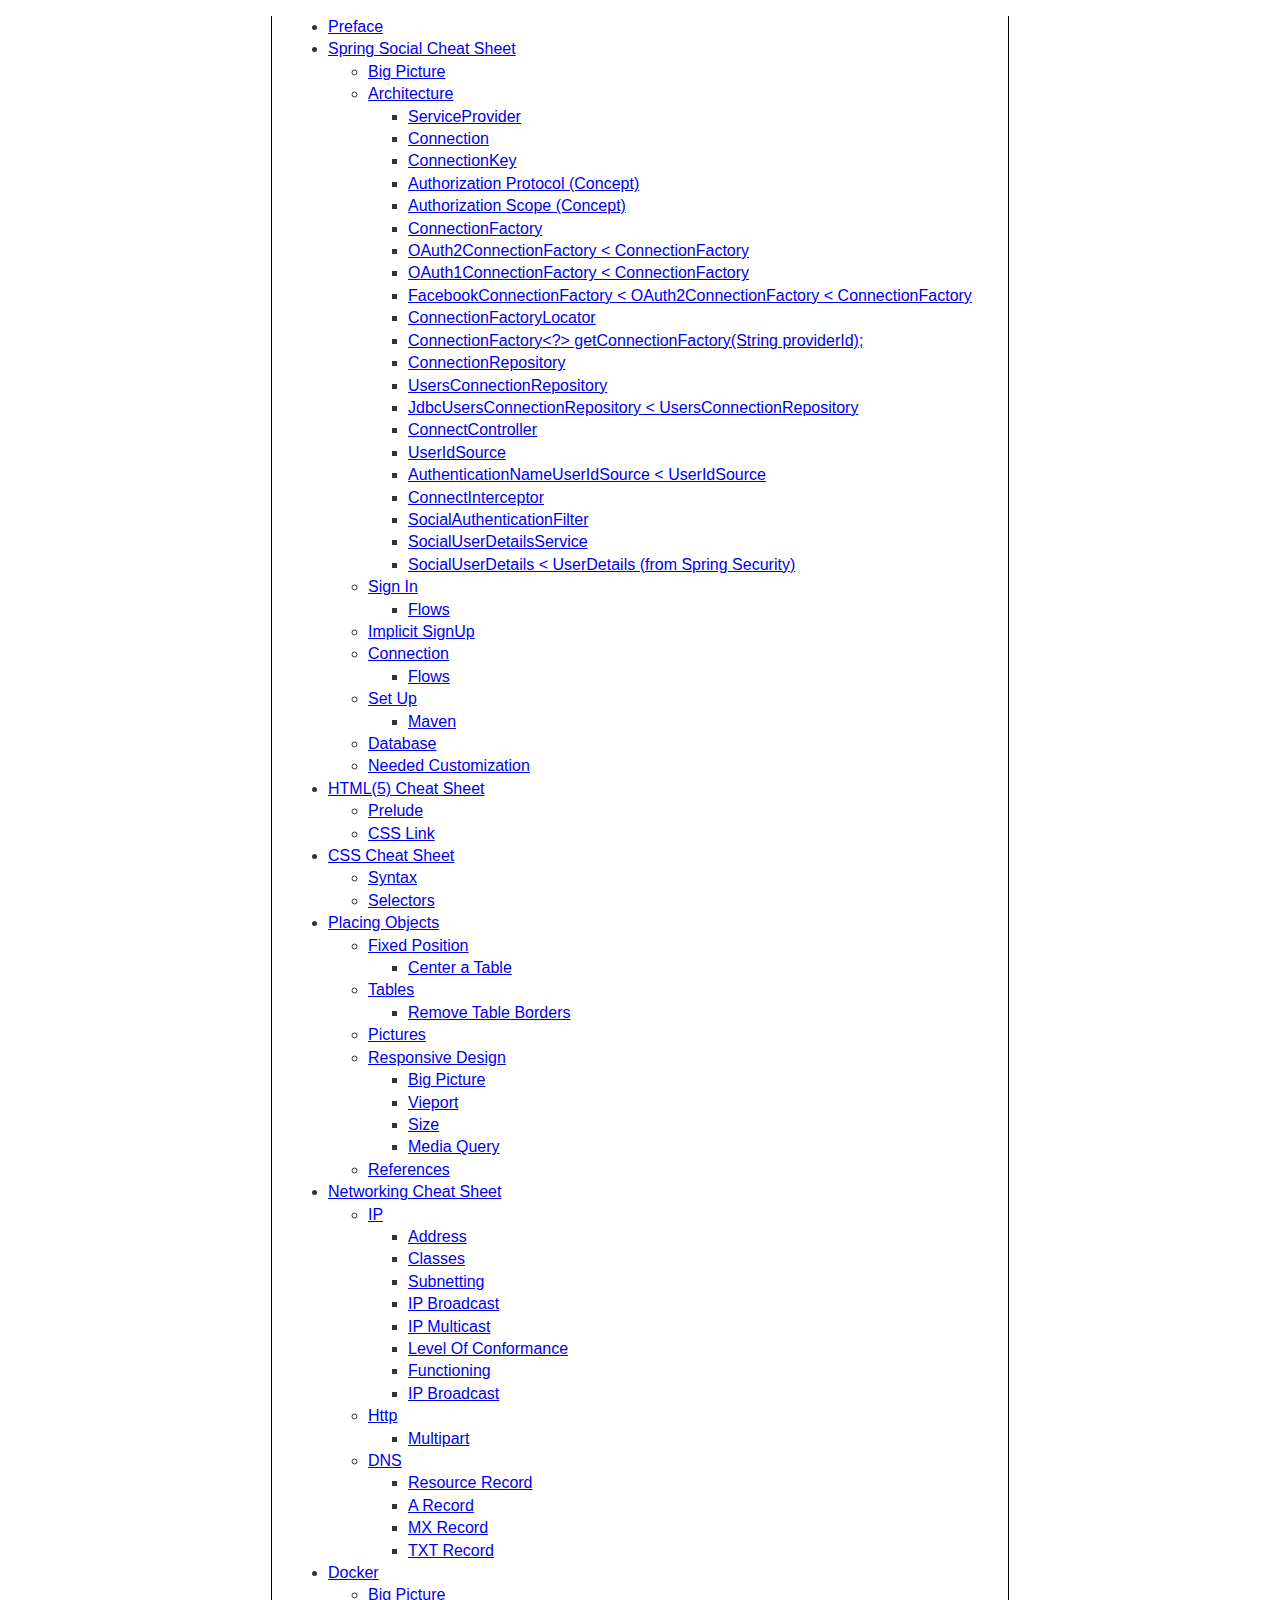
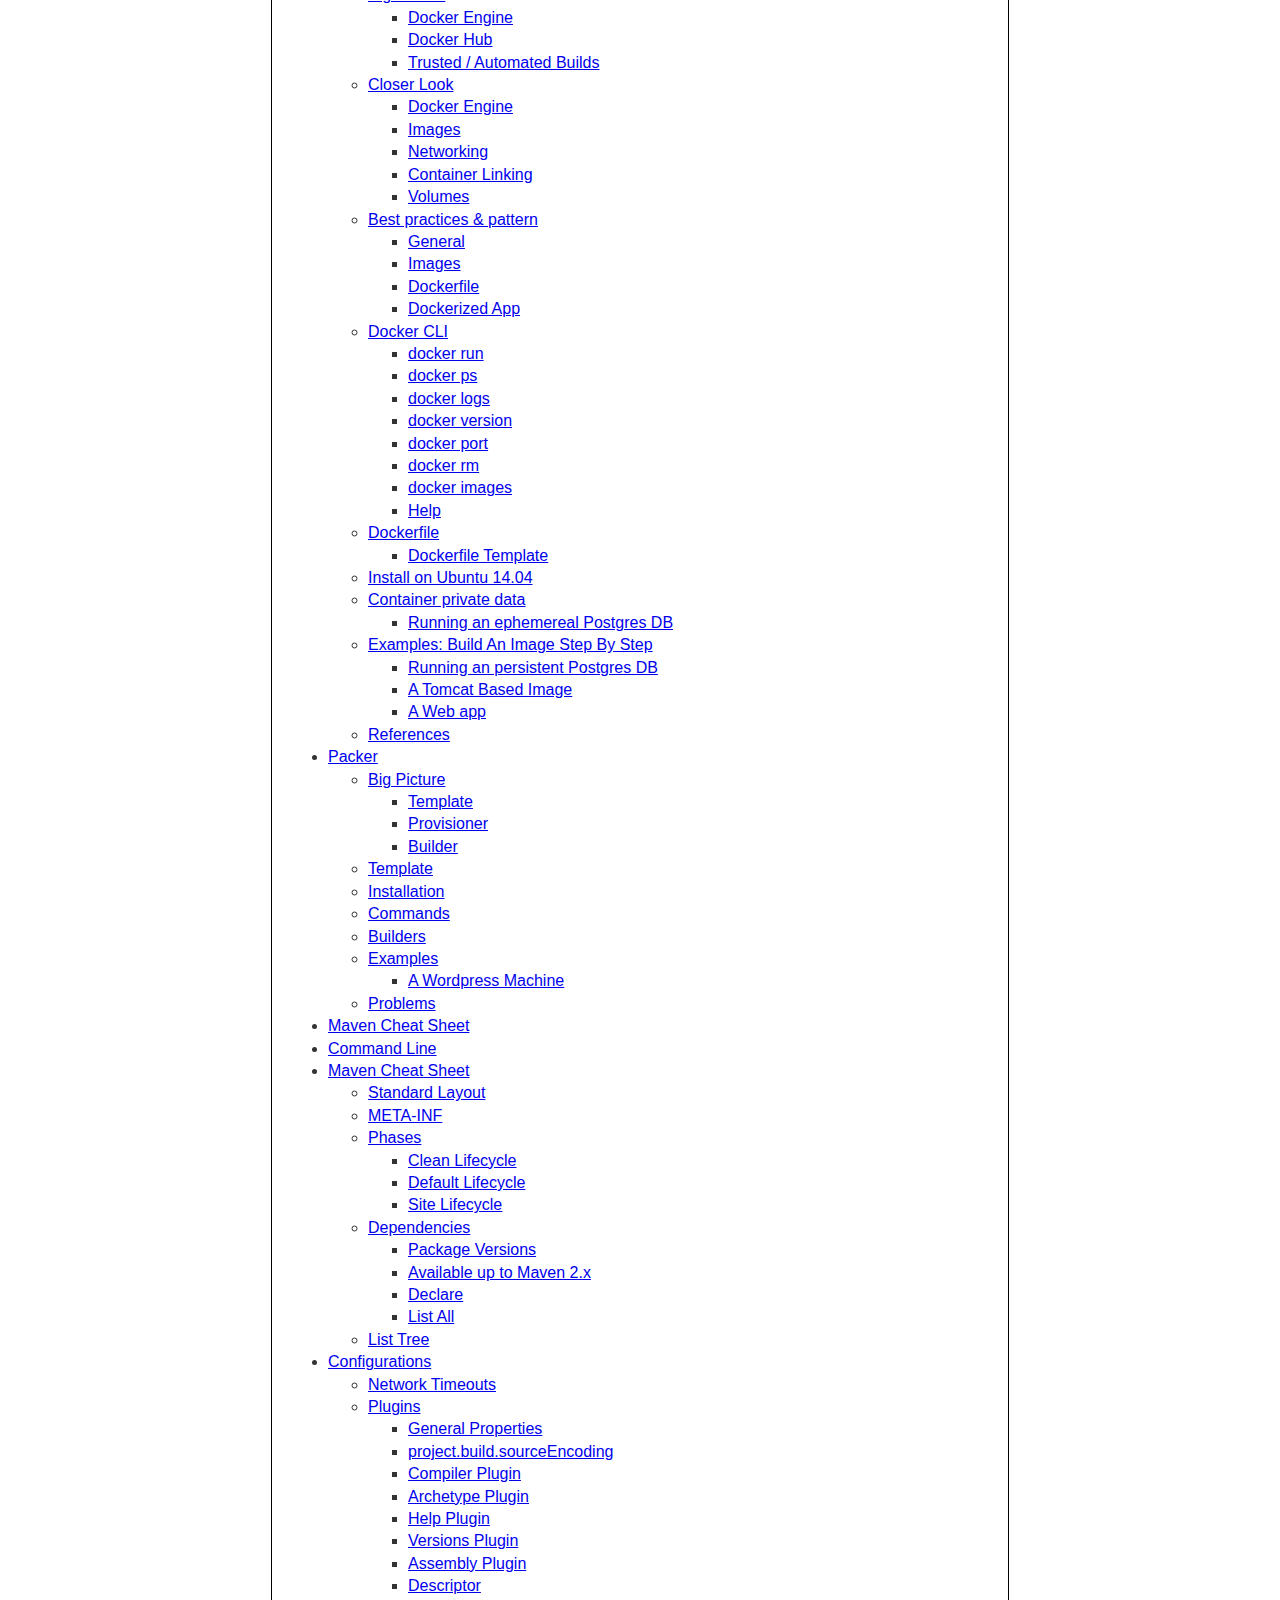
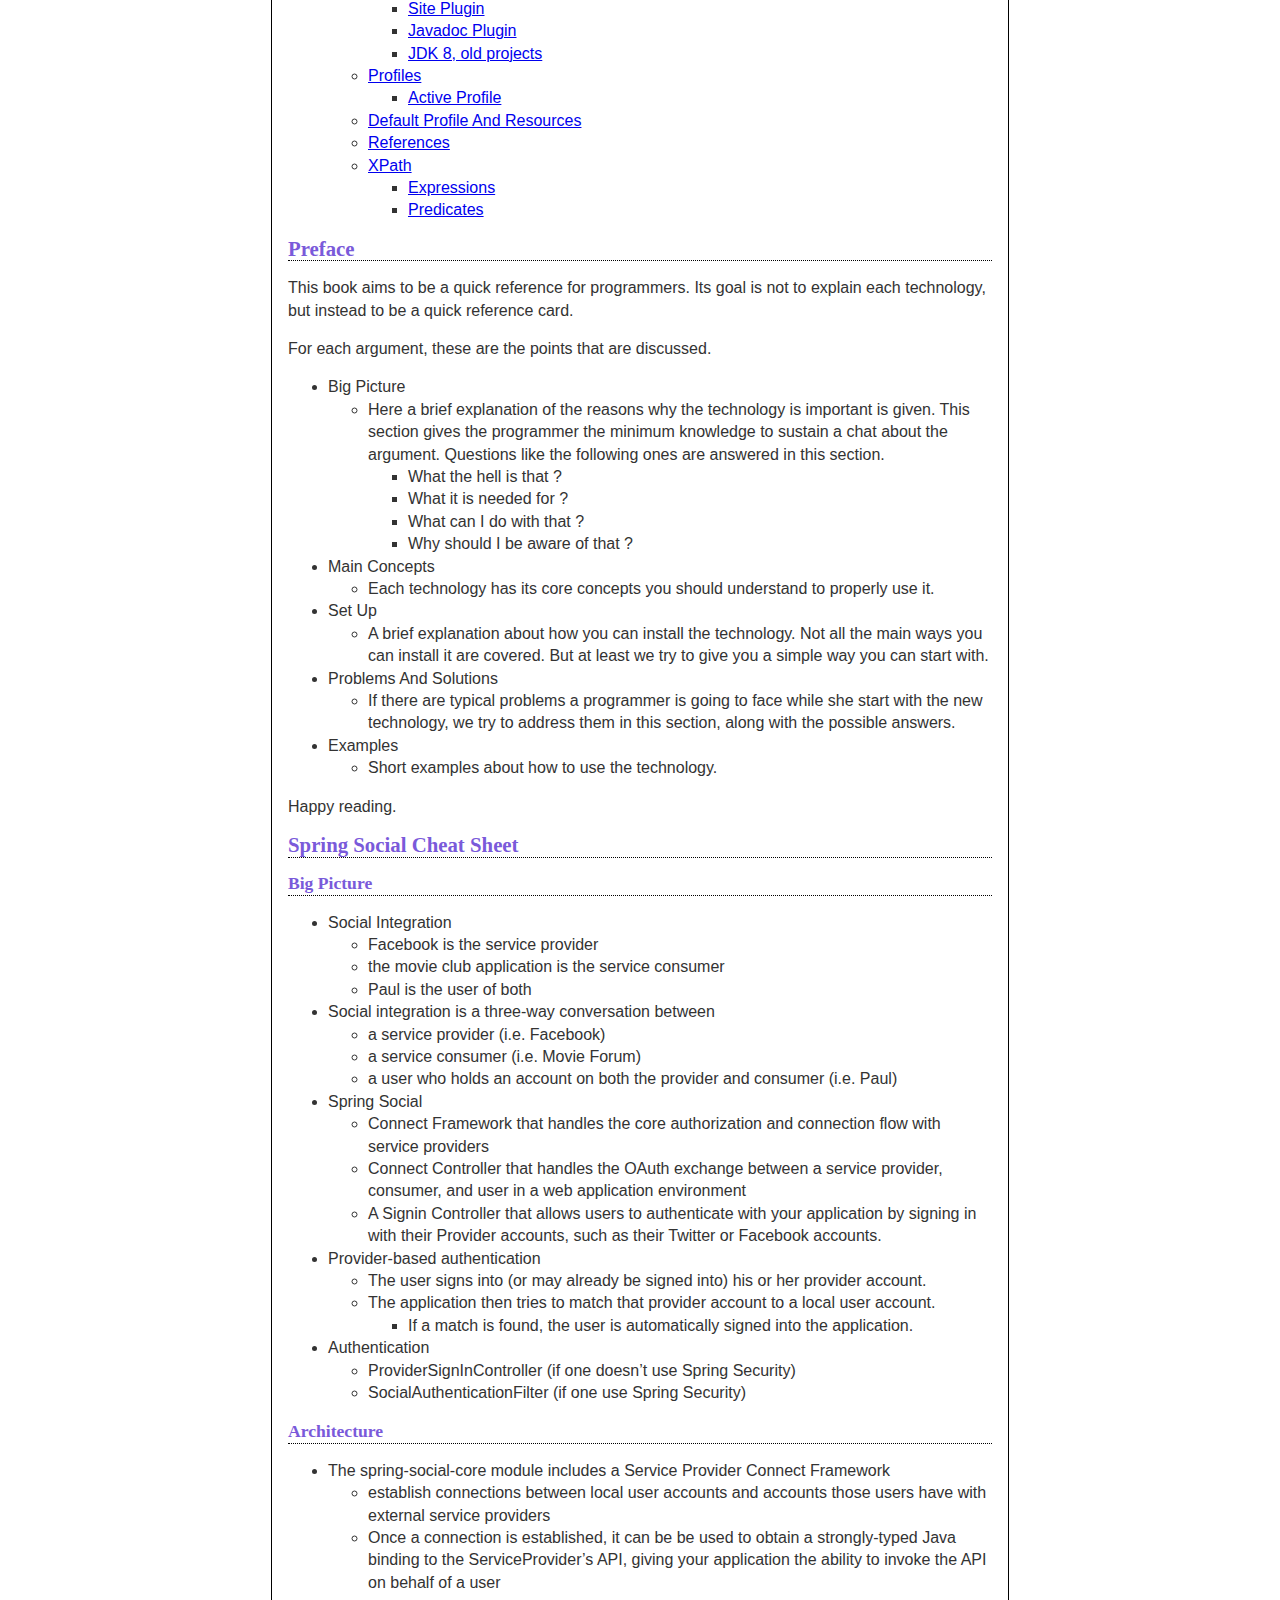
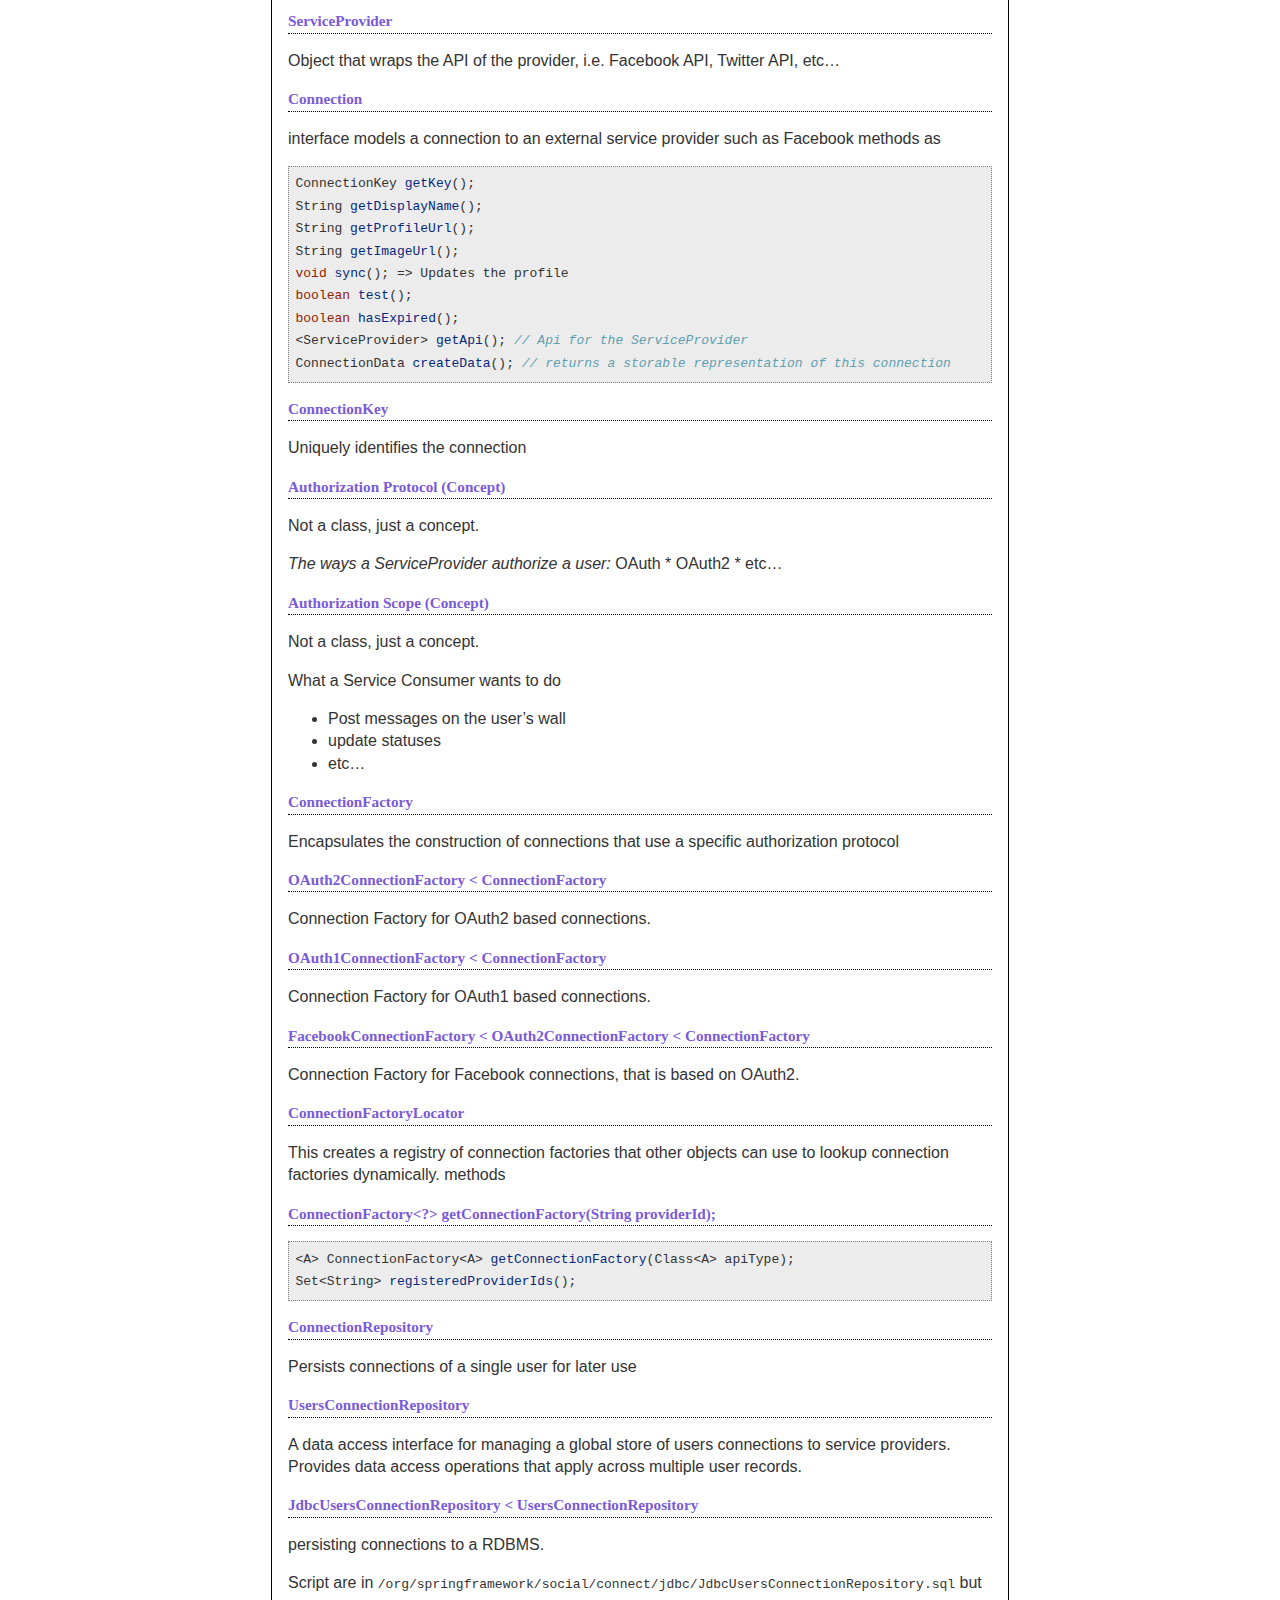
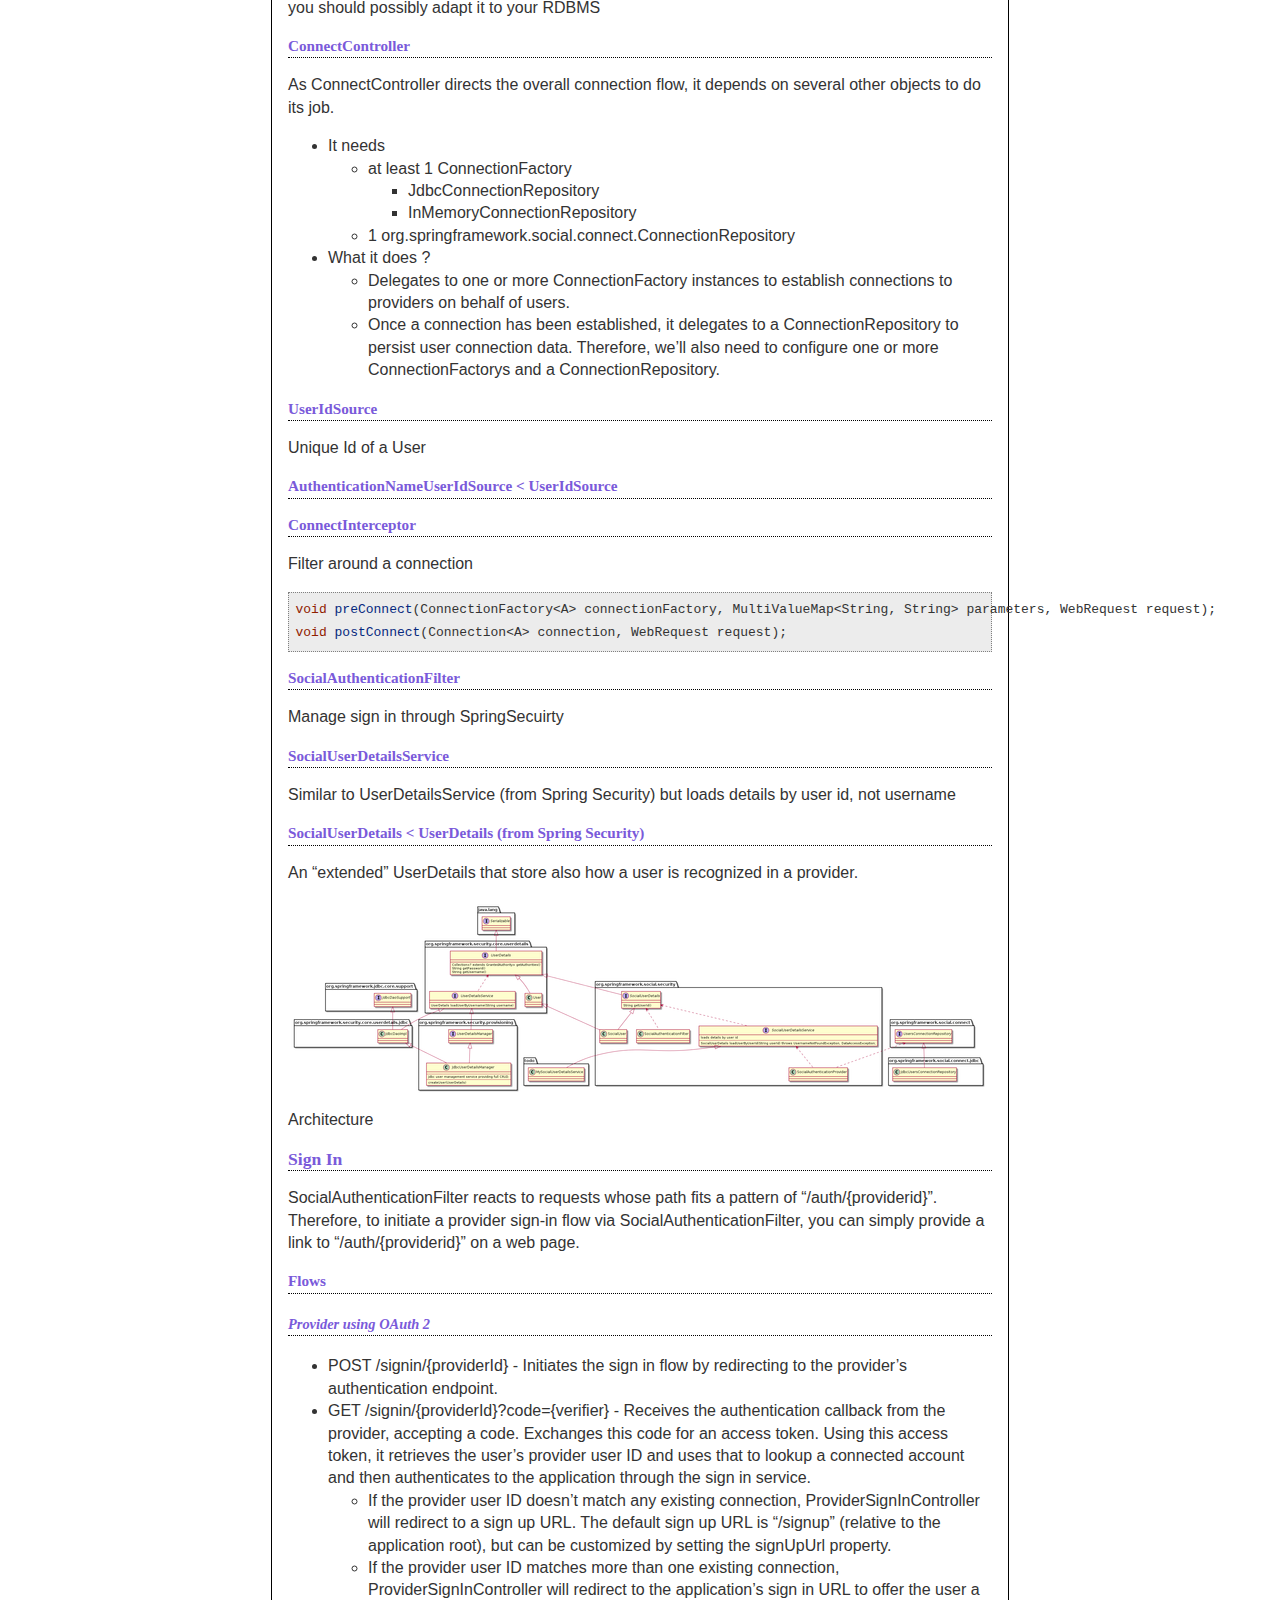
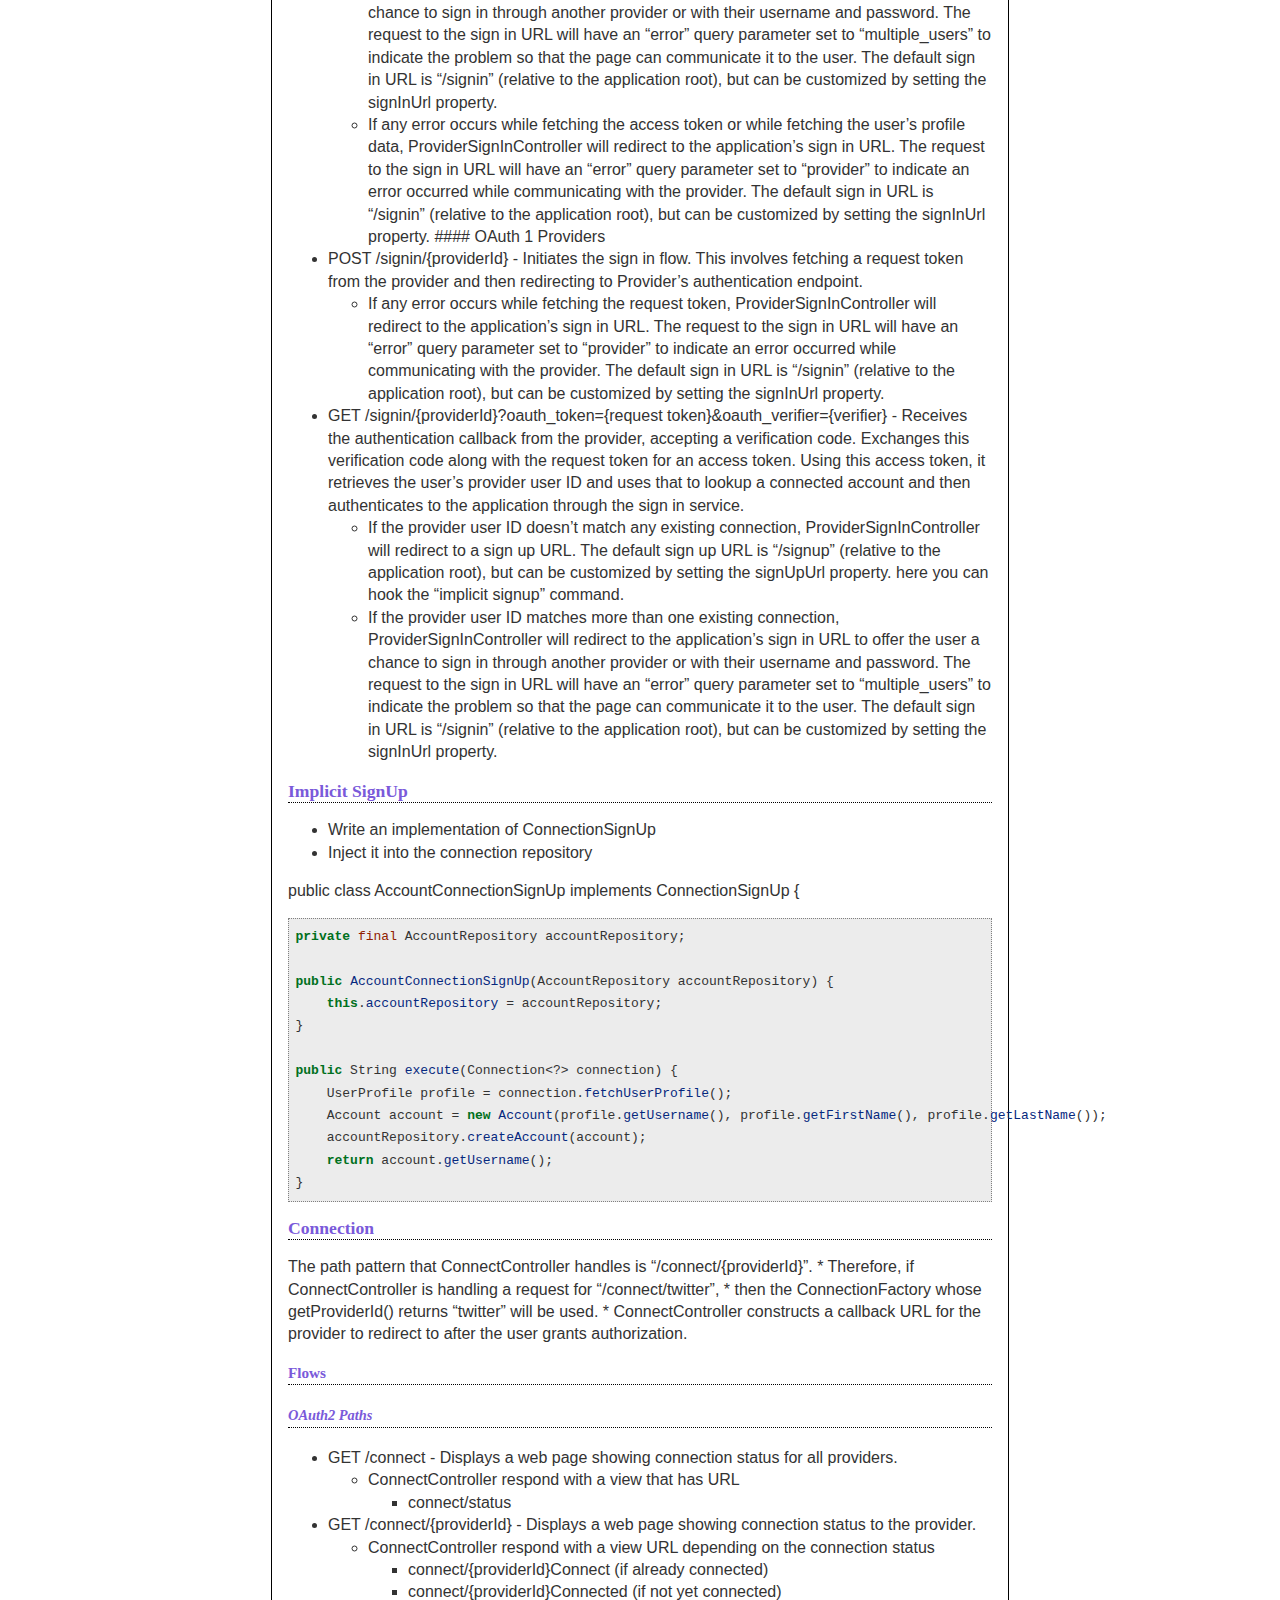
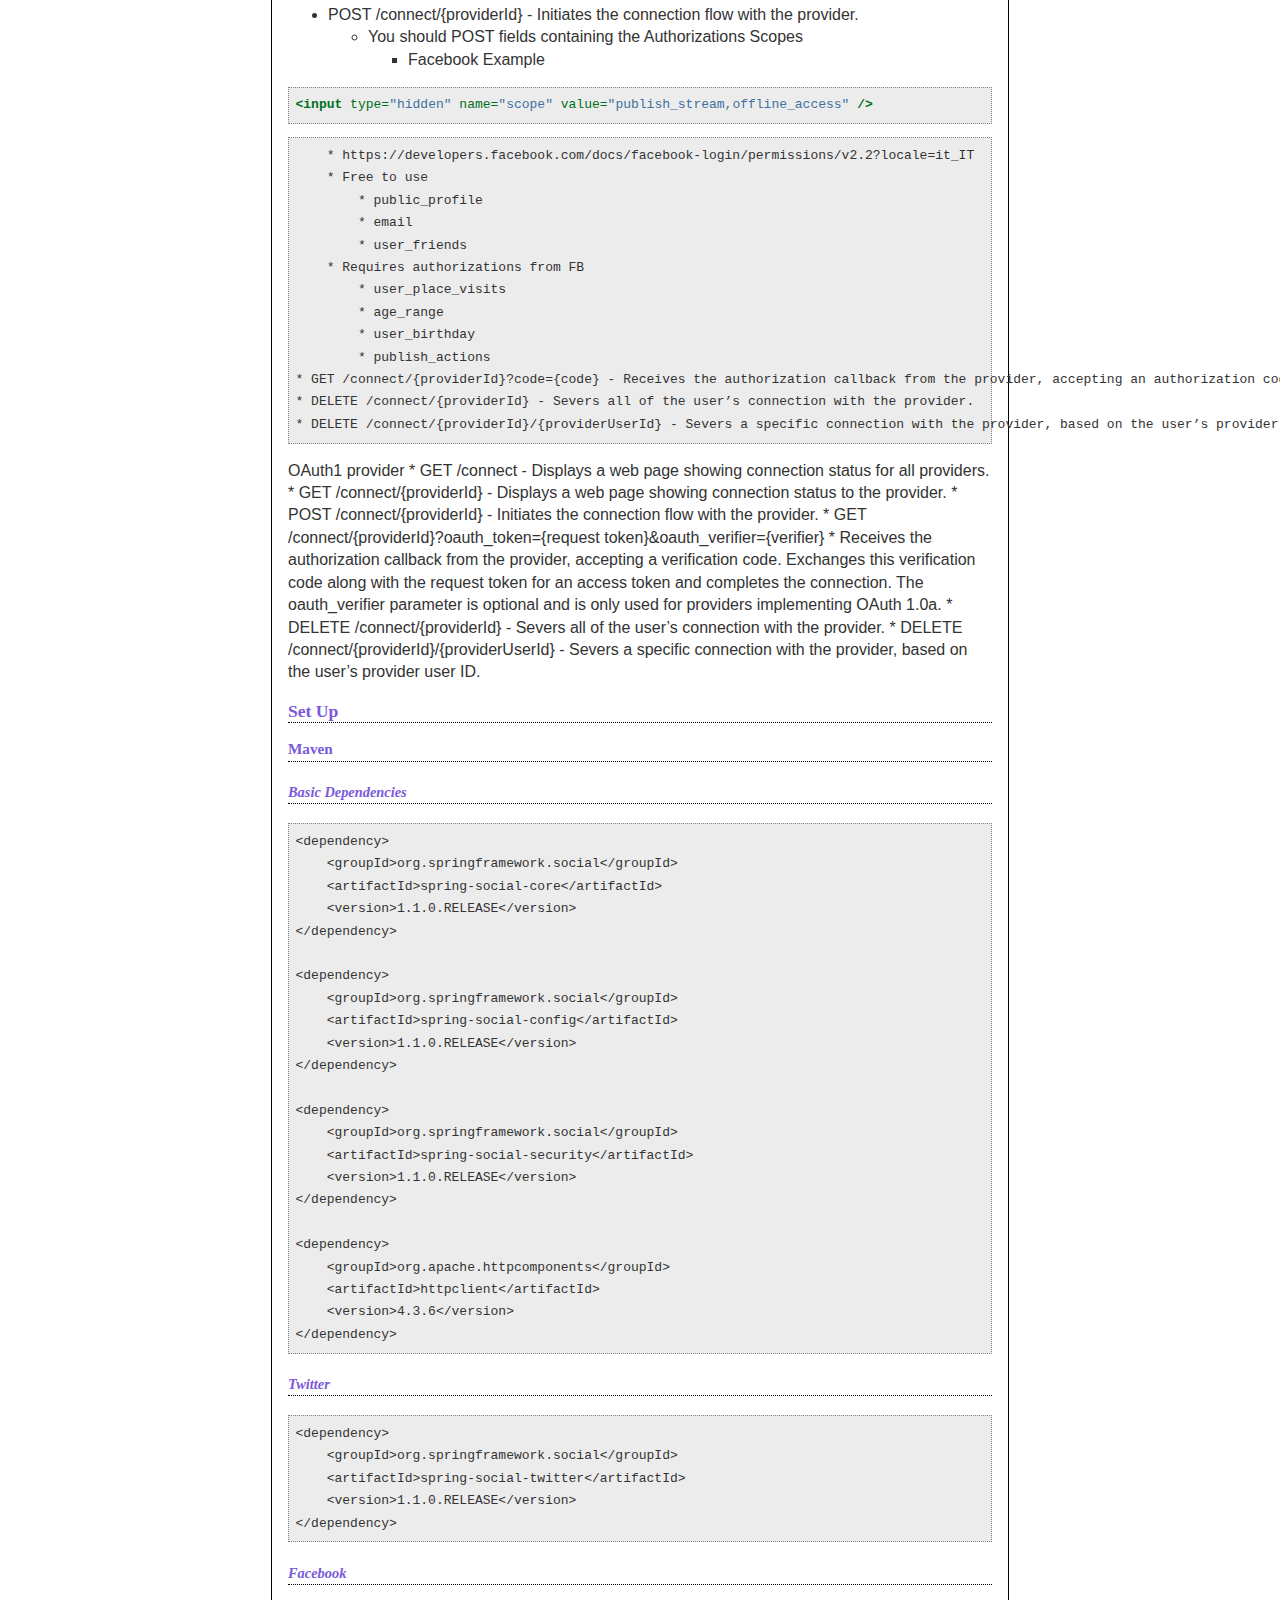
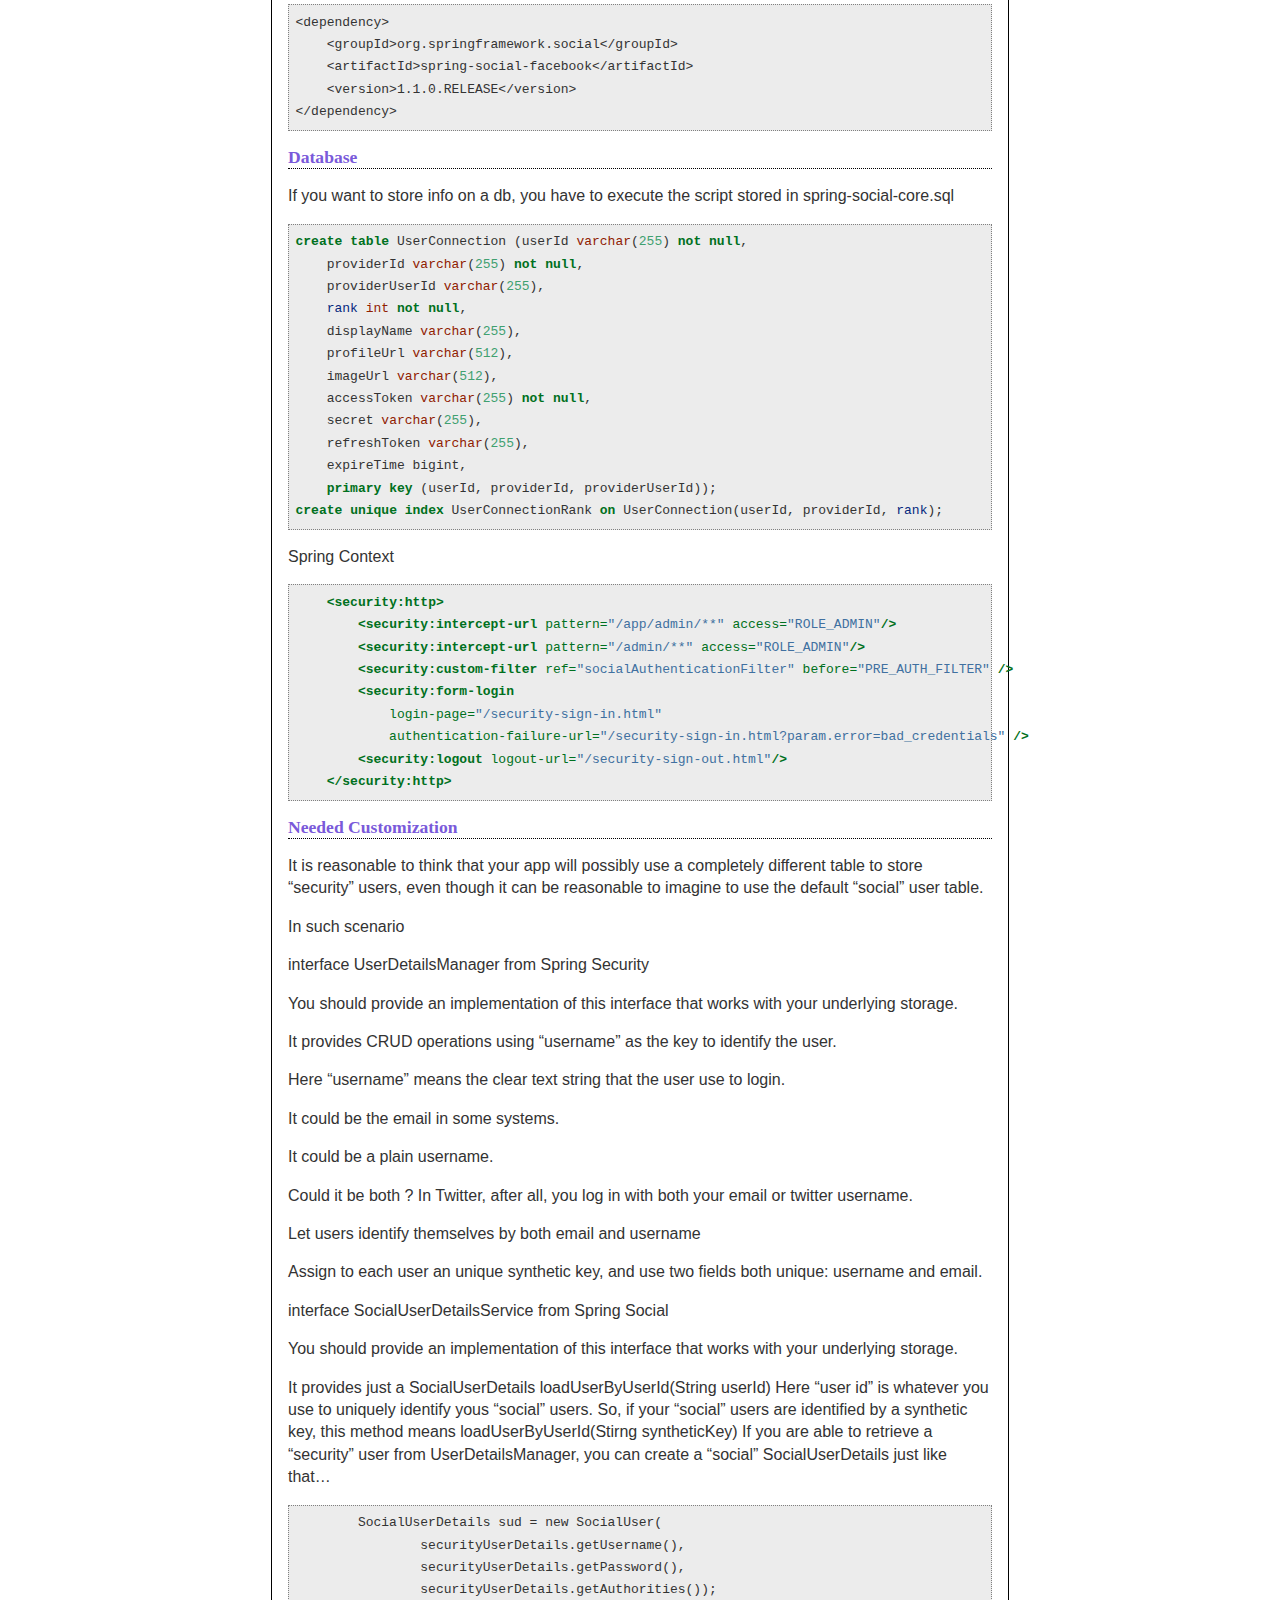
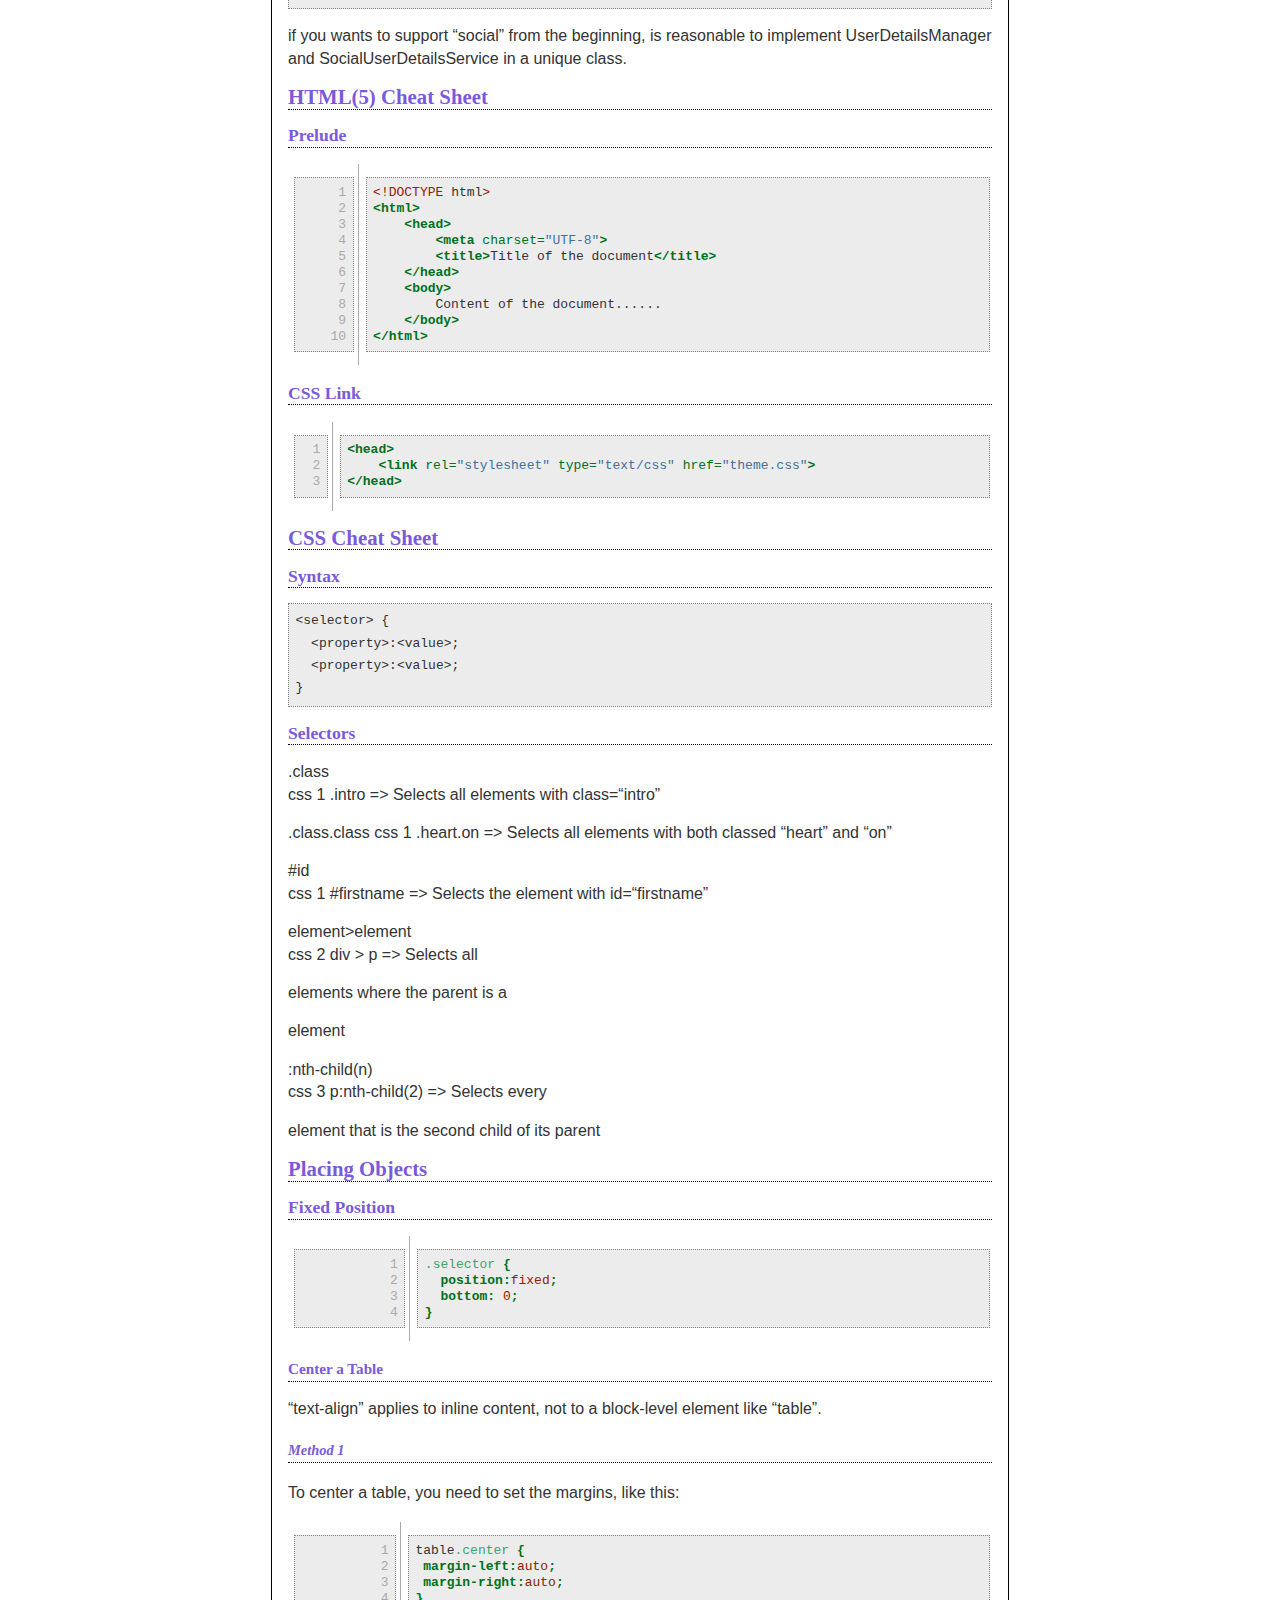
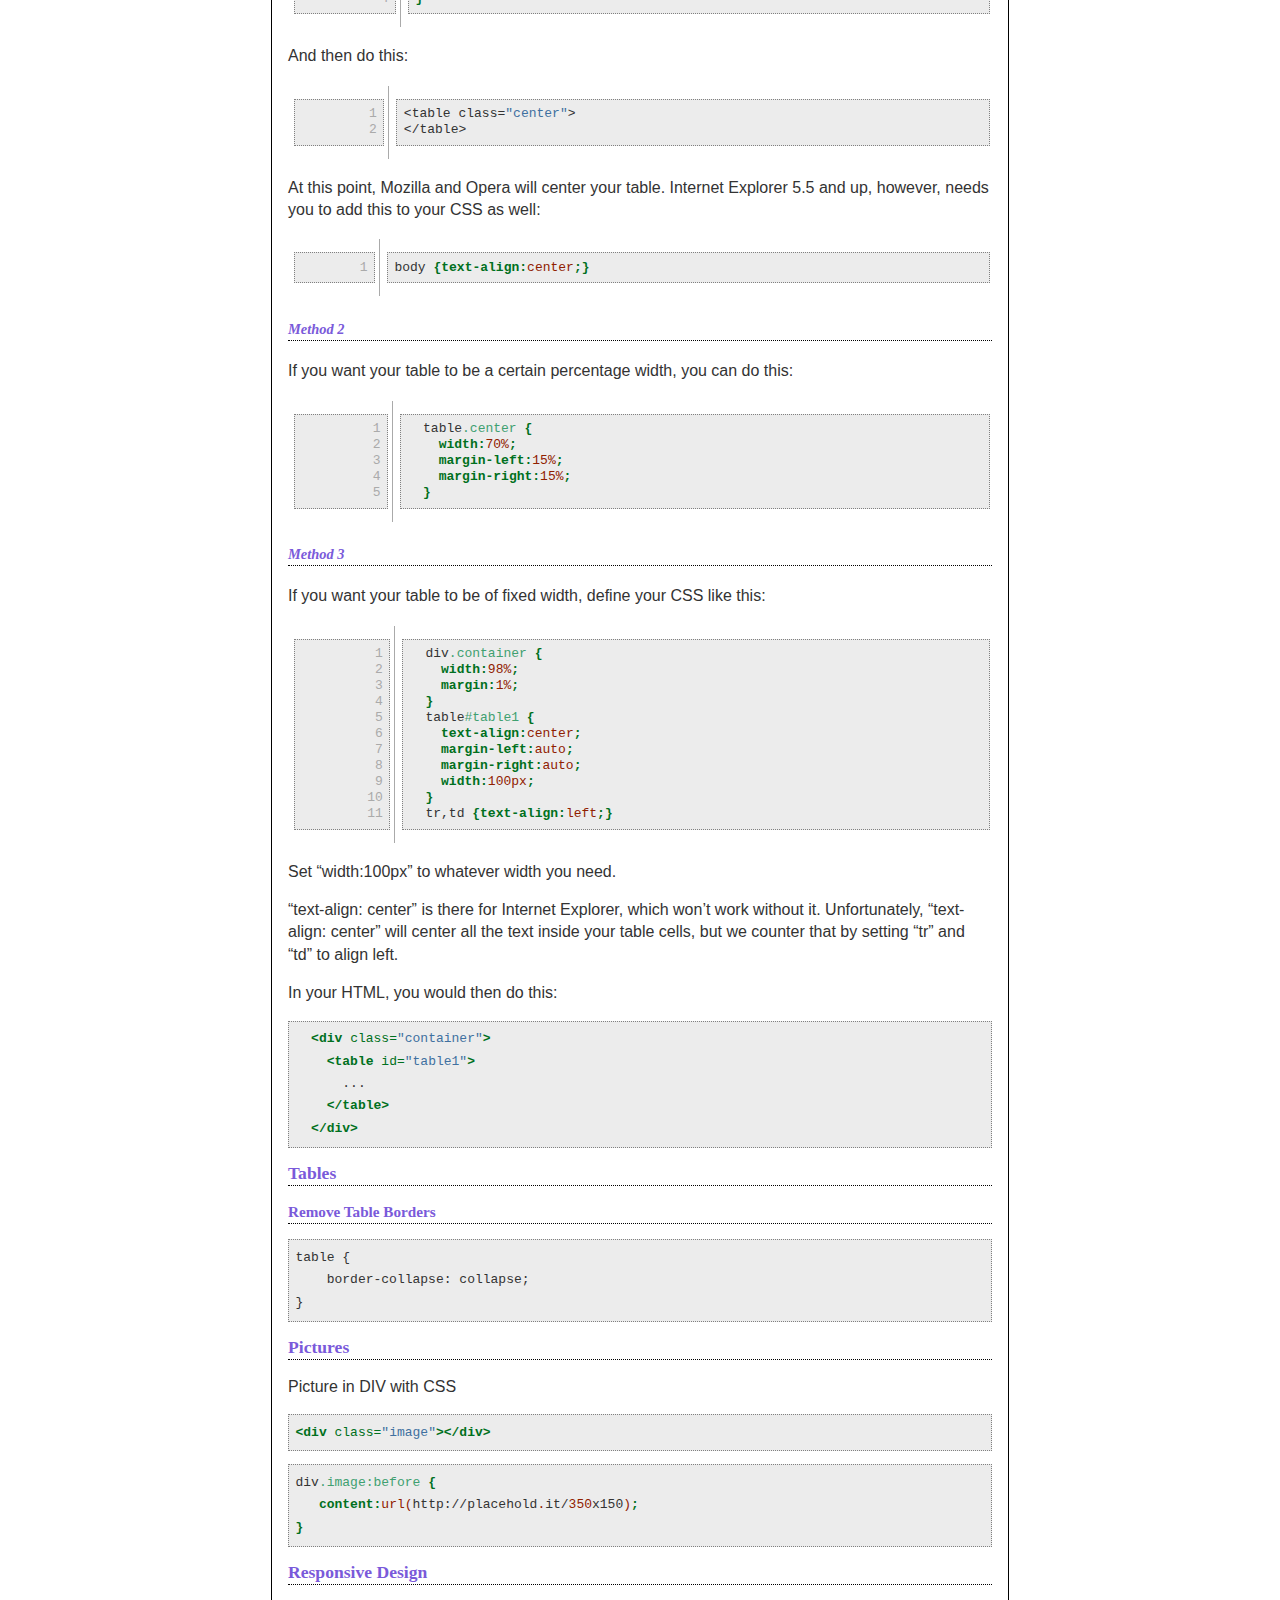
==== commit 2cbbe0a7: "refactored content" ====
--- a/website/full/html/index.html
+++ b/website/full/html/index.html
@@ -85,10 +85,37 @@
 <li><a href="#remove-table-borders">Remove Table Borders</a></li>
 </ul></li>
 <li><a href="#pictures">Pictures</a></li>
-</ul></li>
-<li><a href="#networking-cheat-sheet">Networking Cheat Sheet</a></li>
+<li><a href="#responsive-design">Responsive Design</a><ul>
+<li><a href="#big-picture-1">Big Picture</a></li>
+<li><a href="#vieport">Vieport</a></li>
+<li><a href="#size">Size</a></li>
+<li><a href="#media-query">Media Query</a></li>
+</ul></li>
+<li><a href="#references">References</a></li>
+</ul></li>
+<li><a href="#networking-cheat-sheet">Networking Cheat Sheet</a><ul>
+<li><a href="#ip">IP</a><ul>
+<li><a href="#address">Address</a></li>
+<li><a href="#classes">Classes</a></li>
+<li><a href="#subnetting">Subnetting</a></li>
+<li><a href="#ip-broadcast">IP Broadcast</a></li>
+<li><a href="#ip-multicast">IP Multicast</a></li>
+<li><a href="#level-of-conformance">Level Of Conformance</a></li>
+<li><a href="#functioning">Functioning</a></li>
+<li><a href="#ip-broadcast-1">IP Broadcast</a></li>
+</ul></li>
+<li><a href="#http">Http</a><ul>
+<li><a href="#multipart">Multipart</a></li>
+</ul></li>
+<li><a href="#dns">DNS</a><ul>
+<li><a href="#resource-record">Resource Record</a></li>
+<li><a href="#a-record">A Record</a></li>
+<li><a href="#mx-record">MX Record</a></li>
+<li><a href="#txt-record">TXT Record</a></li>
+</ul></li>
+</ul></li>
 <li><a href="#docker">Docker</a><ul>
-<li><a href="#big-picture-1">Big Picture</a><ul>
+<li><a href="#big-picture-2">Big Picture</a><ul>
 <li><a href="#docker-engine">Docker Engine</a></li>
 <li><a href="#docker-hub">Docker Hub</a></li>
 <li><a href="#trusted-automated-builds">Trusted / Automated Builds</a></li>
@@ -128,10 +155,10 @@
 <li><a href="#a-tomcat-based-image">A Tomcat Based Image</a></li>
 <li><a href="#a-web-app">A Web app</a></li>
 </ul></li>
-<li><a href="#references">References</a></li>
+<li><a href="#references-2">References</a></li>
 </ul></li>
 <li><a href="#packer">Packer</a><ul>
-<li><a href="#big-picture-2">Big Picture</a><ul>
+<li><a href="#big-picture-3">Big Picture</a><ul>
 <li><a href="#template">Template</a></li>
 <li><a href="#provisioner">Provisioner</a></li>
 <li><a href="#builder">Builder</a></li>
@@ -144,6 +171,49 @@
 <li><a href="#a-wordpress-machine">A Wordpress Machine</a></li>
 </ul></li>
 <li><a href="#problems">Problems</a></li>
+</ul></li>
+<li><a href="#maven-cheat-sheet">Maven Cheat Sheet</a></li>
+<li><a href="#command-line">Command Line</a></li>
+<li><a href="#maven-cheat-sheet-1">Maven Cheat Sheet</a><ul>
+<li><a href="#standard-layout">Standard Layout</a></li>
+<li><a href="#meta-inf">META-INF</a></li>
+<li><a href="#phases">Phases</a><ul>
+<li><a href="#clean-lifecycle">Clean Lifecycle</a></li>
+<li><a href="#default-lifecycle">Default Lifecycle</a></li>
+<li><a href="#site-lifecycle">Site Lifecycle</a></li>
+</ul></li>
+<li><a href="#dependencies">Dependencies</a><ul>
+<li><a href="#package-versions">Package Versions</a></li>
+<li><a href="#available-up-to-maven-2.x">Available up to Maven 2.x</a></li>
+<li><a href="#declare">Declare</a></li>
+<li><a href="#list-all">List All</a></li>
+</ul></li>
+<li><a href="#list-tree">List Tree</a></li>
+</ul></li>
+<li><a href="#configurations">Configurations</a><ul>
+<li><a href="#network-timeouts">Network Timeouts</a></li>
+<li><a href="#plugins">Plugins</a><ul>
+<li><a href="#general-properties">General Properties</a></li>
+<li><a href="#project.build.sourceencoding">project.build.sourceEncoding</a></li>
+<li><a href="#compiler-plugin">Compiler Plugin</a></li>
+<li><a href="#archetype-plugin">Archetype Plugin</a></li>
+<li><a href="#help-plugin">Help Plugin</a></li>
+<li><a href="#versions-plugin">Versions Plugin</a></li>
+<li><a href="#assembly-plugin">Assembly Plugin</a></li>
+<li><a href="#descriptor">Descriptor</a></li>
+<li><a href="#site-plugin">Site Plugin</a></li>
+<li><a href="#javadoc-plugin">Javadoc Plugin</a></li>
+<li><a href="#jdk-8-old-projects">JDK 8, old projects</a></li>
+</ul></li>
+<li><a href="#profiles">Profiles</a><ul>
+<li><a href="#active-profile">Active Profile</a></li>
+</ul></li>
+<li><a href="#default-profile-and-resources">Default Profile And Resources</a></li>
+<li><a href="#references-5">References</a></li>
+<li><a href="#xpath">XPath</a><ul>
+<li><a href="#expressions">Expressions</a></li>
+<li><a href="#predicates">Predicates</a></li>
+</ul></li>
 </ul></li>
 </ul>
 </div>
@@ -600,9 +670,343 @@
 <pre class="sourceCode css"><code class="sourceCode css">div<span class="fl">.image</span><span class="dv">:before</span> <span class="kw">{</span>
    <span class="kw">content:</span><span class="dt">url(</span>http://placehold<span class="dt">.</span>it/<span class="dt">350</span>x150<span class="dt">)</span><span class="kw">;</span>
 <span class="kw">}</span></code></pre>
+<h2 id="responsive-design"><a href="#responsive-design">Responsive Design</a></h2>
+<h3 id="big-picture-1"><a href="#big-picture-1">Big Picture</a></h3>
+<ul>
+<li>Lot Of Formats
+<ul>
+<li>Smartphone</li>
+<li>Tablet</li>
+<li>Phablet</li>
+<li>54&quot; TV</li>
+<li>14&quot; LCD</li>
+</ul></li>
+<li>Problems
+<ul>
+<li>content should be shown correctly on all those</li>
+</ul></li>
+<li>Responsive Design
+<ul>
+<li>to adapt the content to the device</li>
+</ul></li>
+</ul>
+<h3 id="vieport"><a href="#vieport">Vieport</a></h3>
+<ul>
+<li>Use meta viewport tag to control width and scaling</li>
+<li>Include <code>width=device-width</code>.</li>
+<li>Include <code>initial-scale=1</code>.</li>
+<li><p>Ensure your page is accessible by not disabling user scaling.</p>
+<p><meta name="viewport" content="width=device-width, initial-scale=1"></p></li>
+<li><code>width=device-width</code> instructs the page to match the screen’s width in device independent pixels</li>
+<li><code>initial-scale=1</code> instructs browsers to establish a 1:1 relationship between CSS pixels and device independent pixels regardless of device orientation, and allows the page to take advantage of the full landscape width.</li>
+<li>don’t use <code>minimum-scale</code>, <code>maximum-scale</code> to avoid accessibility issues.</li>
+<li><p>allow <code>user-scalable</code></p></li>
+</ul>
+<h3 id="size"><a href="#size">Size</a></h3>
+<ul>
+<li>Use percentage size
+<ul>
+<li>content automatically scale</li>
+</ul></li>
+<li>Don’t use absolute size
+<ul>
+<li>content can be bigger than viewport</li>
+</ul></li>
+</ul>
+<h3 id="media-query"><a href="#media-query">Media Query</a></h3>
+<ul>
+<li><p>Media queries can be used to apply styles based on device characteristics.</p>
+<p><span class="citation">@media</span> print { /* print style sheets go here */ }</p>
+<p><span class="citation">@import</span> url(print.css) print;</p>
+<p>&lt;link rel=“stylesheet” href=“print.css” media=“print”&gt;</p></li>
+</ul>
+<p>Media query</p>
+<pre><code>@media (query) {
+    /* CSS Rules used when query matches */
+}</code></pre>
+<ul>
+<li>query
+<ul>
+<li>min-width</li>
+<li>max-width</li>
+<li>min-height</li>
+<li>max-height</li>
+<li>orientation=portrait</li>
+<li>orientation=landscape</li>
+</ul></li>
+</ul>
+<h2 id="references"><a href="#references">References</a></h2>
+<p><a href="https://developers.google.com/web/fundamentals/layouts/rwd-fundamentals/">https://developers.google.com/web/fundamentals/layouts/rwd-fundamentals/</a> <a href="https://developer.mozilla.org/en-US/docs/Web/Guide/CSS/Flexible_boxes">https://developer.mozilla.org/en-US/docs/Web/Guide/CSS/Flexible_boxes</a> <a href="https://developers.google.com/web/fundamentals/layouts/rwd-fundamentals/set-the-viewport">https://developers.google.com/web/fundamentals/layouts/rwd-fundamentals/set-the-viewport</a></p>
 <h1 id="networking-cheat-sheet"><a href="#networking-cheat-sheet">Networking Cheat Sheet</a></h1>
+<h2 id="ip"><a href="#ip">IP</a></h2>
+<h3 id="address"><a href="#address">Address</a></h3>
+<p>32 bit =&gt; 4 byte =&gt; [0-&gt;255].[0-&gt;255].[0-&gt;255].[0-&gt;255]</p>
+<h3 id="classes"><a href="#classes">Classes</a></h3>
+<pre><code>Bit --&gt;  0                           31            Address Range:
+    +-+----------------------------+
+    |0|       Class A Address      |       0.0.0.0 - 127.255.255.255
+    +-+----------------------------+
+    +-+-+--------------------------+
+    |1 0|     Class B Address      |     128.0.0.0 - 191.255.255.255
+    +-+-+--------------------------+
+    +-+-+-+------------------------+
+    |1 1 0|   Class C Address      |     192.0.0.0 - 223.255.255.255
+    +-+-+-+------------------------+
+    +-+-+-+-+----------------------+
+    |1 1 1 0|  MULTICAST Address   |     224.0.0.0 - 239.255.255.255
+    +-+-+-+-+----------------------+
+    +-+-+-+-+-+--------------------+
+    |1 1 1 1 0|     Reserved       |     240.0.0.0 - 247.255.255.255
+    +-+-+-+-+-+--------------------+</code></pre>
+<h3 id="subnetting"><a href="#subnetting">Subnetting</a></h3>
+<p>A subnetwork, or subnet, is a logical, visible subdivision of an IP network. The practice of dividing a network into two or more networks is called subnetting.</p>
+<p>An IP can be represented as a sequence of bits like that…</p>
+<pre><code>| class | subnet | host |</code></pre>
+<p>So for instance, if you have…</p>
+<pre><code>       IP Address: 192     .168     .1       .15
+Binary IP Address: 11000000.10101000.00000001.00001111
+
+             CIDR: 24 
+                   &lt;-------- 24 bits -------&gt;
+   Binary Netmask: 11111111.11111111.11111111.00000000
+          Netmask: 255     .255     .255     .0
+
+   Bynary Network: 11000000.10101000.00000001.00001111 (IP Address AND Netmask)
+          Network: 192     .168     .1       .0</code></pre>
+<h3 id="ip-broadcast"><a href="#ip-broadcast">IP Broadcast</a></h3>
+<p>IP broadcasting refers to a method of transferring a message to all IPs of the subnet.</p>
+<p>The all-ones host address of each subnet is that subnet’s broadcast address.</p>
+<pre><code>Binary IP Address: 11000000.10101000.00000001.00001111
+   Binary Netmask: 11111111.11111111.11111111.00000000</code></pre>
+<p>BinaryBroadcast Address: 11000000.10101000.00000001.11111111 (IP Address OR NOT(Netmask)) Broadcast Address: 192 .168 .1 .255</p>
+<p>A special definition exists for the IP broadcast address 255.255.255.255. It is the broadcast address of the zero network or 0.0.0.0, which in Internet Protocol standards stands for this network, i.e. the local network.</p>
+<h3 id="ip-multicast"><a href="#ip-multicast">IP Multicast</a></h3>
+<p>IP multi-casting is a communication mechanism in which data is communicated from server to a set of clients who are interested in receiving that data.</p>
+<h4 id="multicast-address"><a href="#multicast-address">Multicast Address</a></h4>
+<pre><code>|1|1|1|0| 28 bit |</code></pre>
+<p>So range is from…</p>
+<pre><code>[1110][0000 00000000 00000000 00000000] =&gt; 224.0.0.0</code></pre>
+<p>To…</p>
+<pre><code>[1110][1111 11111111 11111111 11111111] =&gt; 239.255.255.255</code></pre>
+<h4 id="multicast-group"><a href="#multicast-group">Multicast Group</a></h4>
+<p>The 28 remaining bits are the “group”</p>
+<pre><code>|1|1|1|0| &lt;group&gt; |</code></pre>
+<h5 id="well-known-multicast-groups"><a href="#well-known-multicast-groups">Well Known Multicast Groups</a></h5>
+<p>There are some special multicast groups, say “well known multicast groups”, that should not be uses in your particular applications due the special purpose they are destined to.</p>
+<ul>
+<li>224.0.0.1 is the all-hosts group.
+<ul>
+<li>If you ping that group, all multicast capable hosts on the network should answer, as every multicast capable host must join that group at start-up on all it’s multicast capable interfaces.</li>
+</ul></li>
+<li>224.0.0.2 is the all-routers group.
+<ul>
+<li>All multicast routers must join that group on all it’s multicast capable interfaces.</li>
+</ul></li>
+<li>224.0.0.4 is the all DVMRP routers,</li>
+<li>224.0.0.5 the all OSPF routers,</li>
+<li>224.0.013 the all PIM routers</li>
+<li>…</li>
+</ul>
+<h3 id="level-of-conformance"><a href="#level-of-conformance">Level Of Conformance</a></h3>
+<p>Hosts can be in three different levels of conformance with the Multicast specification, according to the requirements they meet.</p>
+<ul>
+<li>Level 0 is the “no support for IP Multicasting” level. Lots of hosts and routers in the Internet are in this state, as multicast support is not mandatory in IPv4 (it is, however, in IPv6). Hosts in this level can neither send nor receive multicast packets. They must ignore the ones sent by other multicast capable hosts.</li>
+<li>Level 1 is the “support for sending but not receiving multicast IP datagrams” level. Thus, note that it is not necessary to join a multicast group to be able to send datagrams to it. Very few additions are needed in the IP module to make a “Level 0” host “Level 1-compliant”.</li>
+<li>Level 2 is the “full support for IP multicasting” level. Level 2 hosts must be able to both send and receive multicast traffic. They must know the way to join and leave multicast groups and to propagate this information to multicast routers. Thus, they must include an Internet Group Management Protocol (IGMP) implementation in their TCP/IP stack.</li>
+</ul>
+<h3 id="functioning"><a href="#functioning">Functioning</a></h3>
+<p>Sending</p>
+<p>In principle, an application just needs to open a UDP socket and fill with a class D multicast address the destination address where it wants to send data to. However, there are some operations that a sending process must be able to control.</p>
+<p>TTL</p>
+<pre><code>TTL     Scope
+----------------------------------------------------------------------
+   0    Restricted to the same host. Won&#39;t be output by any interface.
+   1    Restricted to the same subnet. Won&#39;t be forwarded by a router.
+ &lt;32    Restricted to the same site, organization or department.
+ &lt;64    Restricted to the same region.
+&lt;128    Restricted to the same continent.
+&lt;255    Unrestricted in scope. Global.</code></pre>
+<p>Loopback.</p>
+<p>When the sending host is Level 2 conformant and is also a member of the group datagrams are being sent to, a copy is looped back by default. This can be turned on or off.</p>
+<p>Interface selection.</p>
+<p>Hosts attached to more than one network should provide a way for applications to decide which network interface will be used to output the transmissions.</p>
+<p>Receiving Multicast Datagrams</p>
+<p>With multicast, it is necessary to advise the kernel which multicast groups we are interested in. That is, we have to ask the kernel to “join” those multicast groups. Depending on the underlying hardware, multicast datagrams are filtered by the hardware or by the IP layer (and, in some cases, by both). Only those datagram with a destination group previously registered via a join are accepted.</p>
+<p>Finally, consider that for a process to receive multicast datagrams it has to ask the kernel to join the group and bind the port those datagrams were being sent to. The UDP layer uses both the destination address and port to demultiplex the packets and decide which socket(s) deliver them to.</p>
+<p>Leaving a Multicast Group.</p>
+<p>When a process is no longer interested in a multicast group, it informs the kernel that it wants to leave that group.</p>
+<h3 id="ip-broadcast-1"><a href="#ip-broadcast-1">IP Broadcast</a></h3>
+<p>A transmission to all interface cards on the network.</p>
+<p>Two types of Broadcast depending on the reached hosts: * Limited Broadcast * Sent to all NICs on the some network segment as the source NIC. It is represented with the 255.255.255.255 TCP/IP address. This broadcast is not forwarded by routers so will only appear on one network segment. * Direct broadcast * Sent to all hosts on a network. Routers may be configured to forward directed broadcasts on large networks. For network 192.168.0.0, the broadcast is 192.168.255.255.</p>
+<h2 id="http"><a href="#http">Http</a></h2>
+<h3 id="multipart"><a href="#multipart">Multipart</a></h3>
+<ul>
+<li>HTTP multipart request
+<ul>
+<li>HTTP request that
+<ul>
+<li>HTTP clients construct to
+<ul>
+<li>send files and data over to a HTTP Server</li>
+<li>commonly used by browsers and HTTP clients to upload files to the server.</li>
+</ul></li>
+</ul></li>
+</ul></li>
+</ul>
+<p>Shape of a multipart request</p>
+<pre><code>POST /cgi-bin/qtest HTTP/1.1
+Host: aram
+User-Agent: Mozilla/5.0 (Windows; U; Windows NT 5.1; en-US; rv:1.9.0.10) Gecko/2009042316   Firefox/3.0.10
+Accept: text/html,application/xhtml+xml,application/xml;q=0.9,*/*;q=0.8
+Accept-Language: en-us,en;q=0.5
+Accept-Encoding: gzip,deflate
+Accept-Charset: ISO-8859-1,utf-8;q=0.7,*;q=0.7
+Keep-Alive: 300
+Connection: keep-alive
+Referer: http://aram/~martind/banner.htm
+Content-Type: multipart/form-data; boundary=---------------------------287032381131322
+Content-Length: 582
+
+-----------------------------287032381131322
+Content-Disposition: form-data; name=&quot;datafile1&quot;; filename=&quot;r.gif&quot;
+Content-Type: image/gif
+
+GIF87a.............,...........D..;
+-----------------------------287032381131322
+Content-Disposition: form-data; name=&quot;datafile2&quot;; filename=&quot;g.gif&quot;
+Content-Type: image/gif
+
+GIF87a.............,...........D..;
+-----------------------------287032381131322
+Content-Disposition: form-data; name=&quot;datafile3&quot;; filename=&quot;b.gif&quot;
+Content-Type: image/gif
+
+GIF87a.............,...........D..;
+-----------------------------287032381131322--</code></pre>
+<h2 id="dns"><a href="#dns">DNS</a></h2>
+<ul>
+<li>translates domain names (i.e. google.com)</li>
+<li>to a corresponding numerical IP addresses</li>
+</ul>
+<p>DNS * distributes the responsibility * designating authoritative name servers for each domain</p>
+<h3 id="resource-record"><a href="#resource-record">Resource Record</a></h3>
+<ul>
+<li>Resource Record Fields</li>
+<li><strong>NAME</strong> fully qualified domain name of the node in the tree</li>
+<li><strong>TYPE</strong> gives a hint of its intended use
+<ul>
+<li><strong>A</strong> translate from a domain name to an IPv4 address</li>
+<li><strong>NS</strong> lists which name servers can answer lookups on a DNS zone</li>
+<li><strong>MX</strong> specifies the mail server used to handle mail for a domain specified in an e-mail address</li>
+</ul></li>
+<li><strong>RDATA</strong> is data of type-specific relevance
+<ul>
+<li>If <strong>TYPE=A</strong> the IP address</li>
+<li>If <strong>TYPE=MX</strong> priority and hostname for MX records</li>
+</ul></li>
+<li><strong>CLASS</strong> set to IN (Internet) for common DNS records involving Internet</li>
+</ul>
+<h3 id="a-record"><a href="#a-record">A Record</a></h3>
+<ul>
+<li>A (Address)</li>
+<li>host address (A record)</li>
+</ul>
+<table>
+<thead>
+<tr class="header">
+<th align="left">NAME</th>
+<th align="left">TYPE</th>
+<th align="left">RDATA</th>
+<th align="left">CLASS</th>
+</tr>
+</thead>
+<tbody>
+<tr class="odd">
+<td align="left">host</td>
+<td align="left">A</td>
+<td align="left">IP</td>
+<td align="left">the amount of time your record will stay in cache on systems requesting your record in sec</td>
+</tr>
+</tbody>
+</table>
+<p>example</p>
+<pre><code>NAME           TTL  TYPE  DATA
+www.example.com. 1800 A    192.168.1.2</code></pre>
+<h3 id="mx-record"><a href="#mx-record">MX Record</a></h3>
+<ul>
+<li>mail exchanger record (MX record)
+<ul>
+<li>resource record in the Domain Name System</li>
+<li>specifies
+<ul>
+<li>a mail server responsible for accepting email messages on behalf of a recipient’s domain * preference value used to prioritize mail delivery if multiple mail servers are available</li>
+</ul></li>
+<li>Use
+<ul>
+<li>set of MX records of a domain name specifies how email should be routed with the Simple Mail Transfer Protocol (SMTP)</li>
+<li>used by mail servers to determine where to deliver email.</li>
+<li>MX records should only map to A records (not CNAME records).</li>
+<li>If an MX record is missing for the domain the mail for the domain will normally be attempted to be delivered to the matching A record.</li>
+</ul></li>
+</ul></li>
+</ul>
+<table>
+<thead>
+<tr class="header">
+<th align="left">NAME</th>
+<th align="left">TYPE</th>
+<th align="left">RDATA</th>
+<th align="left">CLASS</th>
+</tr>
+</thead>
+<tbody>
+<tr class="odd">
+<td align="left">Host or blank</td>
+<td align="left">MX</td>
+<td align="left">The mail server</td>
+<td align="left">???</td>
+</tr>
+</tbody>
+</table>
+<p>Example</p>
+<pre><code>NAME          TTL   TYPE  DATA
+Blank or @      10       MX       xASPMX2.GOOGLEMAIL.COM.</code></pre>
+<h3 id="txt-record"><a href="#txt-record">TXT Record</a></h3>
+<ul>
+<li>TXT Record (Text Record)
+<ul>
+<li>holds free form text of any type</li>
+<li>a domain name may have many TXT records</li>
+<li>usage
+<ul>
+<li>Sender Policy Framework (SPF)</li>
+<li>DomainKeys (DK)</li>
+<li>DomainKeys Identified E-mail (DKIM)</li>
+</ul></li>
+</ul></li>
+</ul>
+<table>
+<thead>
+<tr class="header">
+<th align="left">NAME</th>
+<th align="left">TYPE</th>
+<th align="left">RDATA</th>
+<th align="left">CLASS</th>
+</tr>
+</thead>
+<tbody>
+<tr class="odd">
+<td align="left">Host</td>
+<td align="left">TXT</td>
+<td align="left">some text</td>
+<td align="left">IN</td>
+</tr>
+</tbody>
+</table>
+<h4 id="references-1"><a href="#references-1">References</a></h4>
+<p><a href="http://tools.ietf.org/html/rfc1035">http://tools.ietf.org/html/rfc1035</a> <a href="http://en.wikipedia.org/wiki/List_of_DNS_record_types">http://en.wikipedia.org/wiki/List_of_DNS_record_types</a></p>
 <h1 id="docker"><a href="#docker">Docker</a></h1>
-<h2 id="big-picture-1"><a href="#big-picture-1">Big Picture</a></h2>
+<h2 id="big-picture-2"><a href="#big-picture-2">Big Picture</a></h2>
 <ul>
 <li>Docker is
 <ul>
@@ -1503,7 +1907,7 @@
 <pre><code>$ docker run --rm --name=&quot;itemsapp&quot; --link itemsapp_db:db &quot;myself/mytomcat:0.1&quot; cat /etc/hosts</code></pre>
 <p>Creates an app container</p>
 <pre><code>$ docker run -d -P --name=&quot;itemsapp&quot; --link itemsapp_db:db &quot;myself/mytomcat:0.1&quot;</code></pre>
-<h2 id="references"><a href="#references">References</a></h2>
+<h2 id="references-2"><a href="#references-2">References</a></h2>
 <p><a href="https://docs.docker.com/installation/ubuntulinux/">https://docs.docker.com/installation/ubuntulinux/</a></p>
 <p><a href="https://docs.docker.com/userguide/dockerimages/">https://docs.docker.com/userguide/dockerimages/</a></p>
 <p><a href="https://docs.docker.com/reference/builder/">https://docs.docker.com/reference/builder/</a></p>
@@ -1518,7 +1922,7 @@
 <p><a href="http://www.tech-d.net/2014/11/18/data-only-container-madness/">http://www.tech-d.net/2014/11/18/data-only-container-madness/</a></p>
 <p><a href="https://www.martinvanbeurden.nl/blog/cleaning-up-after-docker/">https://www.martinvanbeurden.nl/blog/cleaning-up-after-docker/</a></p>
 <h1 id="packer"><a href="#packer">Packer</a></h1>
-<h2 id="big-picture-2"><a href="#big-picture-2">Big Picture</a></h2>
+<h2 id="big-picture-3"><a href="#big-picture-3">Big Picture</a></h2>
 <ul>
 <li>Packer is a tool for
 <ul>
@@ -1633,5 +2037,921 @@
 Uninstalling old VirtualBox DKMS kernel modules ...done.
 Trying to register the VirtualBox kernel modules using DKMS ...done.
 Starting VirtualBox kernel modules ...done.</code></pre>
+<h1 id="maven-cheat-sheet"><a href="#maven-cheat-sheet">Maven Cheat Sheet</a></h1>
+<h1 id="command-line"><a href="#command-line">Command Line</a></h1>
+<pre><code>$ mvn --help
+usage: mvn [options] [&lt;goal(s)&gt;] [&lt;phase(s)&gt;]</code></pre>
+<ul>
+<li>-am,–also-make
+<ul>
+<li>If project list is specified, also build projects required by the list</li>
+</ul></li>
+<li>-amd,–also-make-dependents
+<ul>
+<li>If project list is specified, also build projects that depend on projects on the list</li>
+</ul></li>
+<li>-B,–batch-mode
+<ul>
+<li>Run in non-interactive (batch) mode</li>
+</ul></li>
+<li>-b,–builder <arg>
+<ul>
+<li>The id of the build strategy to use.</li>
+</ul></li>
+<li>-C,–strict-checksums
+<ul>
+<li>Fail the build if checksums don’t match</li>
+</ul></li>
+<li>-c,–lax-checksums
+<ul>
+<li>Warn if checksums don’t match</li>
+</ul></li>
+<li>-cpu,–check-plugin-updates
+<ul>
+<li>Ineffective, only kept for backward compatibility</li>
+</ul></li>
+<li>-D,–define <arg>
+<ul>
+<li>Define a system property</li>
+<li>Needed every time a system property like test.skip should pe passed along</li>
+</ul></li>
+<li>-e,–errors
+<ul>
+<li>Produce execution error messages</li>
+</ul></li>
+<li>-emp,–encrypt-master-password <arg>
+<ul>
+<li>Encrypt master security password</li>
+</ul></li>
+<li>-ep,–encrypt-password <arg>
+<ul>
+<li>Encrypt server password</li>
+</ul></li>
+<li>-f,–file
+<ul>
+<li>Force the use of an alternate POM file (or directory with pom.xml).</li>
+</ul></li>
+<li>-fae,–fail-at-end
+<ul>
+<li>Only fail the build afterwards; allow all non-impacted builds to continue</li>
+</ul></li>
+<li>-ff,–fail-fast
+<ul>
+<li>Stop at first failure in reactorized builds</li>
+</ul></li>
+<li>-fn,–fail-never
+<ul>
+<li>NEVER fail the build, regardless of project result</li>
+</ul></li>
+<li>-gs,–global-settings <arg>
+<ul>
+<li>Alternate path for the global settings file</li>
+</ul></li>
+<li>-h,–help
+<ul>
+<li>Display help information</li>
+</ul></li>
+<li>-l,–log-file <arg>
+<ul>
+<li>Log file to where all build output will go.</li>
+</ul></li>
+<li>-llr,–legacy-local-repository
+<ul>
+<li>Use Maven 2 Legacy Local Repository behaviour, ie no use of _remote.repositories. Can also be activated by using -Dmaven.legacyLocalRepo=true
+</td></li>
+</ul></li>
+<li>-N,–non-recursive
+<ul>
+<li>Do not recurse into sub-projects</li>
+</ul></li>
+<li>-npr,–no-plugin-registry
+<ul>
+<li>Ineffective, only kept for backward compatibility</li>
+</ul></li>
+<li>-npu,–no-plugin-updates
+<ul>
+<li>Ineffective, only kept for backward compatibility</li>
+</ul></li>
+<li>-nsu,–no-snapshot-updates
+<ul>
+<li>Suppress SNAPSHOT updates</li>
+</ul></li>
+<li>-o,–offline
+<ul>
+<li>Work offline</li>
+</ul></li>
+<li>-P,–activate-profiles <arg>
+<ul>
+<li>Comma-delimited list of profiles to activate</li>
+</ul></li>
+<li>-pl,–projects <arg>
+<ul>
+<li>Comma-delimited list of specified reactor projects to build instead of all projects. A project can be specified by [groupId]:artifactId or by its relative path.</li>
+</ul></li>
+<li>-q,–quiet
+<ul>
+<li>Quiet output - only show errors</li>
+</ul></li>
+<li>-rf,–resume-from <arg>
+<ul>
+<li>Resume reactor from specified project</li>
+</ul></li>
+<li>-s,–settings <arg>
+<ul>
+<li>Alternate path for the user settings file</li>
+</ul></li>
+<li>-T,–threads <arg>
+<ul>
+<li>Thread count, for instance 2.0C where C is core multiplied</li>
+</ul></li>
+<li>-t,–toolchains <arg>
+<ul>
+<li>Alternate path for the user toolchains file</li>
+</ul></li>
+<li>-U,–update-snapshots
+<ul>
+<li>Forces a check for missing releases and updated snapshots on remote repositories</li>
+</ul></li>
+<li>-up,–update-plugins
+<ul>
+<li>Ineffective, only kept for backward compatibility</li>
+</ul></li>
+<li>-V,–show-version
+<ul>
+<li>Display version information WITHOUT stopping build</li>
+</ul></li>
+<li>-v,–version
+<ul>
+<li>Display version information</li>
+</ul></li>
+<li>-X,–debug
+<ul>
+<li>Produce execution debug output</li>
+</ul></li>
+</ul>
+<h1 id="maven-cheat-sheet-1"><a href="#maven-cheat-sheet-1">Maven Cheat Sheet</a></h1>
+<h2 id="standard-layout"><a href="#standard-layout">Standard Layout</a></h2>
+<pre><code>src/main/java       Application/Library sources
+src/main/resources  Application/Library resources
+src/main/filters    Resource filter files
+src/main/config     Configuration files
+src/main/scripts    Application/Library scripts
+src/main/webapp     Web application sources
+src/test/java       Test sources
+src/test/resources  Test resources
+src/test/filters    Test resource filter files
+src/it              Integration Tests (primarily for plugins)
+src/assembly        Assembly descriptors
+src/site            Site
+LICENSE.txt         Project&#39;s license
+NOTICE.txt          Notices and attributions required by libraries that the project depends on
+README.txt          Project&#39;s readme</code></pre>
+<h2 id="meta-inf"><a href="#meta-inf">META-INF</a></h2>
+<p>For jars, <code>META-INF</code> should be usually put under <code>src/main/resources</code> For wars, <code>META-INF</code> should be usually put under <code>src/main/webapp</code></p>
+<h2 id="phases"><a href="#phases">Phases</a></h2>
+<h3 id="clean-lifecycle"><a href="#clean-lifecycle">Clean Lifecycle</a></h3>
+<table>
+  <tr>
+    <td>
+pre-clean
+</td>
+    <td>
+executes processes needed prior to the actual project cleaning
+</td>
+  </tr>
+  <tr>
+    <td>
+clean
+</td>
+    <td>
+remove all files generated by the previous build
+</td>
+  </tr>
+  <tr>
+    <td>
+post-clean
+</td>
+    <td>
+executes processes needed to finalize the project cleaning
+</td>
+  </tr>
+</table>
+
+
+<h3 id="default-lifecycle"><a href="#default-lifecycle">Default Lifecycle</a></h3>
+<table>
+  <tr>
+    <td>
+validate
+</td>
+    <td>
+validate the project is correct and all necessary information is available.
+</td>
+  </tr>
+  <tr>
+    <td>
+initialize
+</td>
+    <td>
+initialize build state, e.g. set properties or create directories.
+</td>
+  </tr>
+  <tr>
+    <td>
+generate-sources
+</td>
+    <td>
+generate any source code for inclusion in compilation.
+</td>
+  </tr>
+  <tr>
+    <td>
+process-sources
+</td>
+    <td>
+process the source code, for example to filter any values.
+</td>
+  </tr>
+  <tr>
+    <td>
+generate-resources
+</td>
+    <td>
+generate resources for inclusion in the package.
+</td>
+  </tr>
+  <tr>
+    <td>
+process-resources
+</td>
+    <td>
+copy and process the resources into the destination directory, ready for packaging.
+</td>
+  </tr>
+  <tr>
+    <td>
+compile
+</td>
+    <td>
+compile the source code of the project.
+</td>
+  </tr>
+  <tr>
+    <td>
+process-classes
+</td>
+    <td>
+post-process the generated files from compilation, for example to do bytecode enhancement on Java classes.
+</td>
+  </tr>
+  <tr>
+    <td>
+generate-test-sources
+</td>
+    <td>
+generate any test source code for inclusion in compilation.
+</td>
+  </tr>
+  <tr>
+    <td>
+process-test-sources
+</td>
+    <td>
+process the test source code, for example to filter any values.
+</td>
+  </tr>
+  <tr>
+    <td>
+generate-test-resources
+</td>
+    <td>
+create resources for testing.
+</td>
+  </tr>
+  <tr>
+    <td>
+process-test-resources
+</td>
+    <td>
+copy and process the resources into the test destination directory.
+</td>
+  </tr>
+  <tr>
+    <td>
+test-compile
+</td>
+    <td>
+compile the test source code into the test destination directory
+</td>
+  </tr>
+  <tr>
+    <td>
+process-test-classes
+</td>
+    <td>
+post-process the generated files from test compilation, for example to do bytecode enhancement on Java classes. For Maven 2.0.5 and above.
+</td>
+  </tr>
+  <tr>
+    <td>
+test
+</td>
+    <td>
+run tests using a suitable unit testing framework. These tests should not require the code be packaged or deployed.
+</td>
+  </tr>
+  <tr>
+    <td>
+prepare-package
+</td>
+    <td>
+perform any operations necessary to prepare a package before the actual packaging. This often results in an unpacked, processed version of the package. (Maven 2.1 and above)
+</td>
+  </tr>
+  <tr>
+    <td>
+package
+</td>
+    <td>
+take the compiled code and package it in its distributable format, such as a JAR.
+</td>
+  </tr>
+  <tr>
+    <td>
+pre-integration-test
+</td>
+    <td>
+perform actions required before integration tests are executed. This may involve things such as setting up the required environment.
+</td>
+  </tr>
+  <tr>
+    <td>
+integration-test
+</td>
+    <td>
+process and deploy the package if necessary into an environment where integration tests can be run.
+</td>
+  </tr>
+  <tr>
+    <td>
+post-integration-test
+</td>
+    <td>
+perform actions required after integration tests have been executed. This may including cleaning up the environment.
+</td>
+  </tr>
+  <tr>
+    <td>
+verify
+</td>
+    <td>
+run any checks to verify the package is valid and meets quality criteria.
+</td>
+  </tr>
+  <tr>
+    <td>
+install
+</td>
+    <td>
+install the package into the local repository, for use as a dependency in other projects locally.
+</td>
+  </tr>
+  <tr>
+    <td>
+deploy
+</td>
+    <td>
+done in an integration or release environment, copies the final package to the remote repository for sharing with other developers and projects.
+</td>
+  </tr>
+</table>
+
+
+<h3 id="site-lifecycle"><a href="#site-lifecycle">Site Lifecycle</a></h3>
+<table>
+  <tr>
+    <td>
+pre-site
+</td>
+    <td>
+executes processes needed prior to the actual project site generation
+</td>
+  </tr>
+  <tr>
+    <td>
+site
+</td>
+    <td>
+generates the project’s site documentation
+</td>
+  </tr>
+  <tr>
+    <td>
+post-site
+</td>
+    <td>
+executes processes needed to finalize the site generation, and to prepare for site deployment
+</td>
+  </tr>
+  <tr>
+    <td>
+site-deploy
+</td>
+    <td>
+deploys the generated site documentation to the specified web server
+</td>
+  </tr>
+</table>
+
+
+
+
+<h2 id="dependencies"><a href="#dependencies">Dependencies</a></h2>
+<h3 id="package-versions"><a href="#package-versions">Package Versions</a></h3>
+<p>The exact version</p>
+<pre><code>&lt;version&gt;&lt;major&gt;.&lt;minor&gt;.&lt;incremental&gt;&lt;/version&gt;</code></pre>
+<p>The latest snapshot of the given version</p>
+<pre><code>&lt;version&gt;&lt;major&gt;.&lt;minor&gt;.&lt;incremental&gt;-SNAPSHOT&lt;/version&gt;
+    </code></pre>
+<p>Declare an exact version.</p>
+<pre><code>&lt;version&gt;[1.0.1]&lt;/version&gt;</code></pre>
+<p>Declare an explicit version, will always resolve to 1.0.1 unless a collision occurs, when Maven will select a matching version.</p>
+<pre><code>&lt;version&gt;1.0.1&lt;/version&gt;</code></pre>
+<p>Use any version that 1.0.0 &lt;= version &lt; 2.0.0, i.e: 1.9.9</p>
+<pre><code>&lt;version&gt;[1.0.0,2.0.0)&lt;/version&gt;</code></pre>
+<p>Declare an open-ended version, i.e: 4.3.2, but not 0.4.4</p>
+<pre><code>&lt;version&gt;[1.0.0,)&lt;/version&gt;</code></pre>
+<h3 id="available-up-to-maven-2.x"><a href="#available-up-to-maven-2.x">Available up to Maven 2.x</a></h3>
+<p>LATEST refers to the latest released or snapshot version of a particular artifact, the most recently deployed artifact in a particular repository.</p>
+<pre><code>&lt;version&gt;LATEST&lt;/version&gt;</code></pre>
+<p>RELEASE refers to the last non-snapshot release in the repository.</p>
+<pre><code>&lt;version&gt;RELEASE&lt;/version&gt;  </code></pre>
+<h3 id="declare"><a href="#declare">Declare</a></h3>
+<p><dependencies> <dependency> <groupId>{groupId}</groupId> <artifactId>{artifactId}</artifactId> <version>{version}</version> <exclusions> <exclusion> <groupId>{excludedGroupId}</groupId> <artifactId>{excludedArtifactId}</artifactId> </exclusion> </exclusions> </dependency> </dependencies></p>
+<p>excludedGroupId:excludedArtifactId won’t be brough in by groupId:artifactId regardless of its deep in the dependnecy tree.</p>
+<h3 id="list-all"><a href="#list-all">List All</a></h3>
+<p><a href="http://maven.apache.org/plugins/maven-dependency-plugin/list-mojo.html">http://maven.apache.org/plugins/maven-dependency-plugin/list-mojo.html</a></p>
+<pre><code>$ mvn dependency:list</code></pre>
+<h2 id="list-tree"><a href="#list-tree">List Tree</a></h2>
+<p><a href="http://maven.apache.org/plugins/maven-dependency-plugin/examples/resolving-conflicts-using-the-dependency-tree.html">http://maven.apache.org/plugins/maven-dependency-plugin/examples/resolving-conflicts-using-the-dependency-tree.html</a></p>
+<pre><code>$ mvn dependency:tree -Dverbose -Dincludes=commons-collections</code></pre>
+<h1 id="configurations"><a href="#configurations">Configurations</a></h1>
+<h2 id="network-timeouts"><a href="#network-timeouts">Network Timeouts</a></h2>
+<p><a href="http://maven.apache.org/guides/mini/guide-http-settings.html">http://maven.apache.org/guides/mini/guide-http-settings.html</a></p>
+<p><a href="http://stackoverflow.com/questions/23510525/maven-dependency-timeout-settings/27015320#27015320">http://stackoverflow.com/questions/23510525/maven-dependency-timeout-settings/27015320#27015320</a></p>
+<p>Network timeout can be set on a per server basis.</p>
+<pre><code>&lt;server&gt;
+
+&lt;id&gt;ask-3rdparties&lt;/id&gt;
+
+    &lt;configuration&gt;
+
+        &lt;httpConfiguration&gt;
+
+            &lt;all&gt;&lt;!-- all | put | get | head --&gt;
+
+                &lt;connectionTimeout&gt;5000&lt;/connectionTimeout&gt;
+
+                &lt;readTimeout&gt;5000&lt;/readTimeout&gt;
+
+            &lt;/all&gt;
+
+        &lt;/httpConfiguration&gt;
+
+    &lt;/configuration&gt;
+
+&lt;/server&gt;</code></pre>
+<h2 id="plugins"><a href="#plugins">Plugins</a></h2>
+<h3 id="general-properties"><a href="#general-properties">General Properties</a></h3>
+<p>Lot of plugins share the same properties.</p>
+<h3 id="project.build.sourceencoding"><a href="#project.build.sourceencoding">project.build.sourceEncoding</a></h3>
+<p>Encodign for sources and resources.</p>
+<p><properties></p>
+<p><project.build.sourceEncoding>UTF-8</project.build.sourceEncoding></p>
+<p></properties></p>
+<h3 id="compiler-plugin"><a href="#compiler-plugin">Compiler Plugin</a></h3>
+<pre><code>&lt;plugin&gt;
+
+   &lt;groupId&gt;org.apache.maven.plugins&lt;/groupId&gt;
+
+   &lt;artifactId&gt;maven-compiler-plugin&lt;/artifactId&gt;
+
+   &lt;version&gt;2.3.1&lt;/version&gt;
+
+   &lt;configuration&gt;
+
+       &lt;source&gt;1.6&lt;/source&gt;
+
+       &lt;target&gt;1.6&lt;/target&gt;
+
+   &lt;/configuration&gt;
+
+   &lt;/plugin&gt;</code></pre>
+<h3 id="archetype-plugin"><a href="#archetype-plugin">Archetype Plugin</a></h3>
+<p><a href="http://maven.apache.org/guides/introduction/introduction-to-archetypes.html">http://maven.apache.org/guides/introduction/introduction-to-archetypes.html</a></p>
+<p>Scaffold a project based on a “template” called archetype.</p>
+<p>archetype:generate &gt; /tmp/archetype.txt</p>
+<p>Store the list of available archetypes in a file, there are 1200+ of them.</p>
+<p>archetype:generate -DarchetypeArtifactId=maven-archetype-quickstart</p>
+<p>Generate a quickstart maven project</p>
+<h4 id="useful-archetypes"><a href="#useful-archetypes">Useful Archetypes</a></h4>
+<p>org.apache.maven.archetypes:maven-archetype-quickstart: An archetype which contains a sample Maven project.</p>
+<h3 id="help-plugin"><a href="#help-plugin">Help Plugin</a></h3>
+<p><a href="http://maven.apache.org/plugins/maven-help-plugin/">http://maven.apache.org/plugins/maven-help-plugin/</a></p>
+<p>help:effective-pom</p>
+<p>The effective pom, with dependencies from parent among other things.</p>
+<p>help:describe</p>
+<p>Describe a plugin, a mvn command, etc…</p>
+<p>mvn help:describe -Dcmd=deploy</p>
+<p>mvn help:describe -Dplugin=archetype (here “org.apache.” is probably added automatically as usual)</p>
+<h3 id="versions-plugin"><a href="#versions-plugin">Versions Plugin</a></h3>
+<p>versions:set</p>
+<p>Sets the current projects version, updating the details of any child modules as necessary.</p>
+<p>versions:commit</p>
+<p>If all goes well</p>
+<p>versions:rollback</p>
+<p>To return to the latest versions</p>
+<h4 id="references-3"><a href="#references-3">References</a></h4>
+<p><a href="http://mojo.codehaus.org/versions-maven-plugin">http://mojo.codehaus.org/versions-maven-plugin</a></p>
+<h3 id="assembly-plugin"><a href="#assembly-plugin">Assembly Plugin</a></h3>
+<pre><code>&lt;plugin&gt;
+
+&lt;artifactId&gt;maven-assembly-plugin&lt;/artifactId&gt;
+
+&lt;version&gt;2.5.2&lt;/version&gt;
+
+&lt;executions&gt;
+
+    &lt;execution&gt;
+
+        &lt;id&gt;targz-assembly&lt;/id&gt;
+
+        &lt;phase&gt;package&lt;/phase&gt;
+
+        &lt;goals&gt;
+
+            &lt;goal&gt;single&lt;/goal&gt;
+
+        &lt;/goals&gt;
+
+        &lt;configuration&gt;
+
+            &lt;descriptors&gt;
+
+                &lt;descriptor&gt;src/assembly/assembly.xml&lt;/descriptor&gt;
+
+            &lt;/descriptors&gt;
+
+        &lt;/configuration&gt;                        
+
+    &lt;/execution&gt;
+
+&lt;/executions&gt;
+
+&lt;/plugin&gt;</code></pre>
+<p>binds the building of the assembly to the package phase, so…</p>
+<pre><code>$ mvn package</code></pre>
+<p>…should be enough to build the distributable havin the project itself in the libraries.</p>
+<h3 id="descriptor"><a href="#descriptor">Descriptor</a></h3>
+<pre><code>&lt;assembly 
+
+    xmlns=&quot;http://maven.apache.org/plugins/maven-assembly-plugin/assembly/1.1.2&quot; 
+
+    xmlns:xsi=&quot;http://www.w3.org/2001/XMLSchema-instance&quot;
+
+    xsi:schemaLocation=&quot;
+
+        http://maven.apache.org/plugins/maven-assembly-plugin/assembly/1.1.2 
+
+        [http://maven.apache.org/xsd/assembly-1.1.2.xsd](http://maven.apache.org/xsd/assembly-1.1.2.xsd)&quot;&gt;
+
+    &lt;id&gt;default&lt;/id&gt;    
+
+    &lt;formats&gt;
+
+        &lt;format&gt;tar.gz&lt;/format&gt;
+
+    &lt;/formats&gt;
+
+    &lt;!-- name of the folder the archive will be expanded to --&gt;
+
+    &lt;baseDirectory&gt;Oracle.GFP&lt;/baseDirectory&gt;
+
+    
+
+    &lt;moduleSets&gt;
+
+        &lt;!-- where project jar will be copied to --&gt;    
+
+        &lt;moduleSet&gt;
+
+            &lt;binaries&gt;
+
+                &lt;outputDirectory&gt;lib&lt;/outputDirectory&gt;
+
+            &lt;/binaries&gt;
+
+        &lt;/moduleSet&gt;
+
+    &lt;/moduleSets&gt;
+
+    
+
+    &lt;dependencySets&gt;
+
+        &lt;!-- where dependencies will be copied to --&gt;
+
+        &lt;dependencySet&gt;
+
+            &lt;useProjectArtifact&gt;true&lt;/useProjectArtifact&gt;
+
+            &lt;outputDirectory&gt;lib&lt;/outputDirectory&gt;
+
+        &lt;/dependencySet&gt;
+
+    &lt;/dependencySets&gt;
+
+    
+
+    &lt;fileSets&gt;
+
+        &lt;!-- copies scritps --&gt;
+
+        &lt;fileSet&gt;
+
+            &lt;directory&gt;src/main/scripts&lt;/directory&gt;
+
+            &lt;outputDirectory&gt;/&lt;/outputDirectory&gt;
+
+            &lt;fileMode&gt;0744&lt;/fileMode&gt;
+
+        &lt;/fileSet&gt;
+
+        
+
+        &lt;!-- copy the environmental configuration files --&gt;
+
+        &lt;fileSet&gt;
+
+            &lt;directory&gt;${basedir}/env/${my.environment}&lt;/directory&gt;
+
+            &lt;outputDirectory&gt;/conf&lt;/outputDirectory&gt;
+
+            &lt;includes&gt;
+
+                &lt;include&gt;*.xml&lt;/include&gt;
+
+            &lt;/includes&gt;         
+
+        &lt;/fileSet&gt;
+
+        &lt;!-- This is just a trick to create an empty ‘log’ folder --&gt;
+
+        &lt;!-- assembly.xml can only create folders if you copy something →
+
+&lt;!-- existing in them --&gt;
+
+        &lt;fileSet&gt;
+
+            &lt;directory&gt;${basedir}/src/main/resources&lt;/directory&gt;
+
+            &lt;outputDirectory&gt;/log&lt;/outputDirectory&gt;
+
+            &lt;excludes&gt;
+
+                &lt;exclude&gt;*/**&lt;/exclude&gt;
+
+            &lt;/excludes&gt;
+
+        &lt;/fileSet&gt;
+
+    &lt;/fileSets&gt;
+
+&lt;/assembly&gt;</code></pre>
+<h4 id="references-4"><a href="#references-4">References</a></h4>
+<ul>
+<li><p><a href="http://stackoverflow.com/questions/14276453/maven-assembly-include-the-current-project-jar-in-the-final-zip-tar">http://stackoverflow.com/questions/14276453/maven-assembly-include-the-current-project-jar-in-the-final-zip-tar</a></p></li>
+<li><p><a href="http://maven.apache.org/plugins/maven-assembly-plugin/assembly.html#class_fileSet">http://maven.apache.org/plugins/maven-assembly-plugin/assembly.html#class_fileSet</a></p></li>
+</ul>
+<h3 id="site-plugin"><a href="#site-plugin">Site Plugin</a></h3>
+<ul>
+<li><p>site:site</p>
+<ul>
+<li>is used generate a site for a <strong>single project</strong>. Note that links between module sites in a multi module build will not work, since local build directory structure doesn’t match deployed site.</li>
+</ul></li>
+<li><p>site:deploy</p>
+<ul>
+<li>is used to deploy the generated site using Wagon supported protocol to the site URL specified in the <distributionManagement> section of the POM.</li>
+</ul></li>
+<li><p>site:run</p>
+<ul>
+<li>starts the site up, rendering documents as requested for faster editing. It uses Jetty as the web server.</li>
+</ul></li>
+<li><p>site:stage</p>
+<ul>
+<li>generates a site in a local staging or mock directory based on the site URL specified in the <distributionManagement> section of the POM. It can be used to test that links between module sites in a multi module build works. To preview the whole tree of a multi-module site, you can use the<a href="http://maven.apache.org/plugins/maven-site-plugin/stage-mojo.html">site:stage</a> goal. This will copy individual sites to their proper place at the staging location.</li>
+</ul></li>
+<li><p>site:stage-deploy</p>
+<ul>
+<li>deploys the generated site to a staging or mock directory to the site URL specified in the <distributionManagement> section of the POM.</li>
+</ul></li>
+<li><p>site:attach-descriptor</p>
+<ul>
+<li>adds the site descriptor (site.xml) to the list of files to be installed/deployed. For more references of the site descriptor, here’s a link.</li>
+</ul></li>
+<li><p>site:jar</p>
+<ul>
+<li>bundles the site output into a JAR so that it can be deployed to a repository.</li>
+</ul></li>
+<li><p>site:effective-site</p>
+<ul>
+<li>calculates the effective site descriptor, after inheritance and interpolation.</li>
+</ul></li>
+</ul>
+<h3 id="javadoc-plugin"><a href="#javadoc-plugin">Javadoc Plugin</a></h3>
+<pre><code>&lt;project&gt;
+
+  ...
+
+  &lt;reporting&gt;
+
+    &lt;plugins&gt;
+
+      &lt;plugin&gt;
+
+        &lt;groupId&gt;org.apache.maven.plugins&lt;/groupId&gt;
+
+        &lt;artifactId&gt;maven-javadoc-plugin&lt;/artifactId&gt;
+
+        &lt;version&gt;2.10.1&lt;/version&gt;
+
+        &lt;configuration&gt;
+
+          ...
+
+        &lt;/configuration&gt;
+
+      &lt;/plugin&gt;
+
+    &lt;/plugins&gt;
+
+    ...
+
+  &lt;/reporting&gt;
+
+  ...
+
+&lt;/project&gt;</code></pre>
+<h3 id="jdk-8-old-projects"><a href="#jdk-8-old-projects">JDK 8, old projects</a></h3>
+<p>Old projects have probably javadoc comments that are not very well accepted by JDK8’s javadoc tool, namely ‘doclint’.</p>
+<p>If you keep on receiving ERRORs about javadoc comments during the build process, try to disable ‘doclint’</p>
+<p>Setting a property…</p>
+<pre><code>&lt;properties&gt;
+
+&lt;additionalparam&gt;-Xdoclint:none&lt;/additionalparam&gt;
+
+&lt;/properties&gt;
+
+or add it to the maven-javadoc-plugin:
+
+&lt;plugins&gt;
+
+    &lt;plugin&gt;
+
+      &lt;groupId&gt;org.apache.maven.plugins&lt;/groupId&gt;
+
+      &lt;artifactId&gt;maven-javadoc-plugin&lt;/artifactId&gt;
+
+      &lt;configuration&gt;
+
+        &lt;additionalparam&gt;-Xdoclint:none&lt;/additionalparam&gt;
+
+      &lt;/configuration&gt;
+
+    &lt;/plugin&gt;
+
+  &lt;/plugins&gt;</code></pre>
+<h2 id="profiles"><a href="#profiles">Profiles</a></h2>
+<h3 id="active-profile"><a href="#active-profile">Active Profile</a></h3>
+<p>which profile is active</p>
+<pre><code>$ mvn help:active-profiles</code></pre>
+<h2 id="default-profile-and-resources"><a href="#default-profile-and-resources">Default Profile And Resources</a></h2>
+<p>The ‘default’ profile is active by default. It means that Eclipse will use that, and will include files from env/development in the classpath (see the profile’s resource section).</p>
+<p>When you want to build the project for a specific environment, through a given profile, remember to provide -Dspecific to disable development. So for instance…</p>
+<pre><code>$ mvn assembly:single -Popenshift -Dspecific</code></pre>
+<p>…will disable this profile during build.</p>
+<pre><code>&lt;profiles&gt;
+    &lt;profile&gt;
+    &lt;id&gt;dev&lt;/id&gt;
+    &lt;!-- This profile is active by default. It means that Eclipse will us
+            that, and will include files from env/development in the classpath (see this
+            profile&#39;s resource section). When you want to build the project for a specific
+            environment, through a given profile, remember to provide -Dspecific to disable
+            development. So for instance... mvn assembly:single -Popenshift -Dspecific
+            ...will disable this profile during build. --&gt;
+    &lt;activation&gt;
+        &lt;activeByDefault&gt;true&lt;/activeByDefault&gt;
+        &lt;property&gt;
+            &lt;name&gt;!specific&lt;/name&gt;
+        &lt;/property&gt;
+    &lt;/activation&gt;
+    &lt;properties&gt;
+        &lt;my.environment&gt;dev&lt;/my.environment&gt;
+    &lt;/properties&gt;
+    &lt;build&gt;
+        &lt;resources&gt;
+            &lt;resource&gt;
+                &lt;directory&gt;src/main/resources&lt;/directory&gt;
+                &lt;includes&gt;
+                    &lt;include&gt;**/*&lt;/include&gt;
+                &lt;/includes&gt;
+                &lt;filtering&gt;true&lt;/filtering&gt;
+            &lt;/resource&gt;
+            &lt;resource&gt;
+                &lt;directory&gt;env/${my.environment}&lt;/directory&gt;
+                &lt;includes&gt;
+                    &lt;include&gt;**/*&lt;/include&gt;
+                &lt;/includes&gt;
+                &lt;filtering&gt;true&lt;/filtering&gt;
+            &lt;/resource&gt;
+        &lt;/resources&gt;
+    &lt;/build&gt;
+    &lt;/profile&gt;
+    &lt;profile&gt;
+    &lt;id&gt;dockerized&lt;/id&gt;
+    &lt;activation&gt;
+        &lt;activeByDefault&gt;false&lt;/activeByDefault&gt;
+    &lt;/activation&gt;
+    &lt;properties&gt;
+        &lt;my.environment&gt;dockerized&lt;/my.environment&gt;
+    &lt;/properties&gt;
+    &lt;/profile&gt;
+&lt;/profiles&gt;</code></pre>
+<p>To build…</p>
+<pre><code>$ mvn build install =&gt; uses resources in env/dev
+
+$ mvn build install -Dspecific -Pdockerized uses resources in /env/dockerized</code></pre>
+<h2 id="references-5"><a href="#references-5">References</a></h2>
+<p><a href="http://ruleoftech.com/2014/distribute-projects-artifacts-in-maven-central-with-ossrh">http://ruleoftech.com/2014/distribute-projects-artifacts-in-maven-central-with-ossrh</a> <a href="http://central.sonatype.org/pages/apache-maven.html">http://central.sonatype.org/pages/apache-maven.html</a></p>
+<pre><code>    Tomcat Cheat Sheet
+    ==================</code></pre>
+<h2 id="xpath"><a href="#xpath">XPath</a></h2>
+<h3 id="expressions"><a href="#expressions">Expressions</a></h3>
+<ul>
+<li><code>nodename</code>
+<ul>
+<li>Selects all nodes with the name “nodename”</li>
+</ul></li>
+<li><code>/</code>
+<ul>
+<li>Selects from the root node</li>
+</ul></li>
+<li><code>//</code>
+<ul>
+<li>Selects nodes in the document from the current node that match the selection no matter where they are</li>
+</ul></li>
+<li><code>.</code>
+<ul>
+<li>Selects the current node</li>
+</ul></li>
+<li><code>..</code>
+<ul>
+<li>Selects the parent of the current node</li>
+</ul></li>
+<li><code>@</code>
+<ul>
+<li>Selects attributes</li>
+</ul></li>
+<li><code>*</code>
+<ul>
+<li>Matches any element node</li>
+</ul></li>
+<li><code>@*</code>
+<ul>
+<li>Matches any attribute node</li>
+</ul></li>
+<li>node()
+<ul>
+<li>Matches any node of any kind</li>
+</ul></li>
+<li><expression1>|<expression2>
+<ul>
+<li>Selects the nodes that match expression1 and the ones that match expression2</li>
+</ul></li>
+</ul>
+<h3 id="predicates"><a href="#predicates">Predicates</a></h3>
+<ul>
+<li>/bookstore/book[1]</li>
+<li>/bookstore/book[last()]</li>
+<li>/bookstore/book[last()-1]</li>
+<li>/bookstore/book[position()&lt;3]</li>
+<li>//title<span class="citation">[@lang]</span>
+<ul>
+<li>Selects all the title elements that have an attribute named lang</li>
+</ul></li>
+<li>//title<span class="citation">[@lang='en']</span></li>
+<li>/bookstore/book[price&gt;35.00]</li>
+<li>/bookstore/book[price&gt;35.00]/title</li>
+</ul>
 </body>
 </html>
